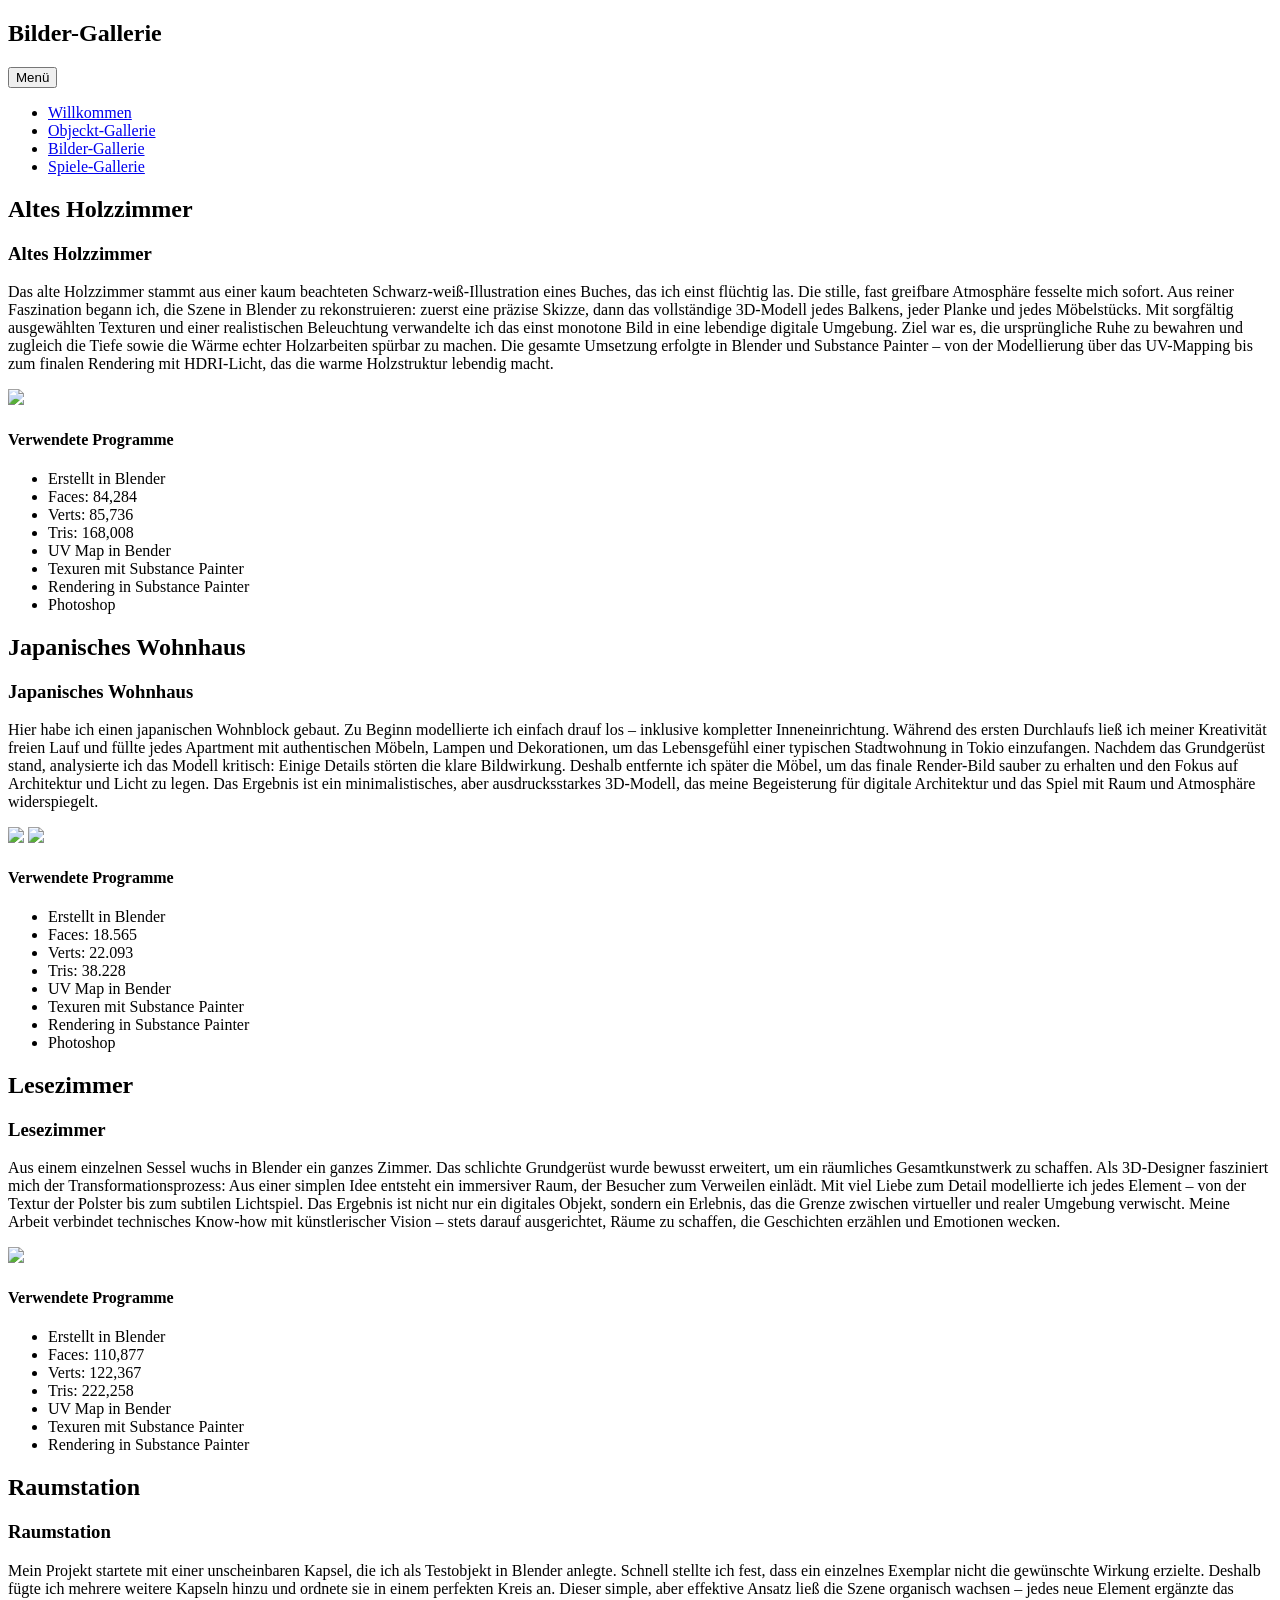
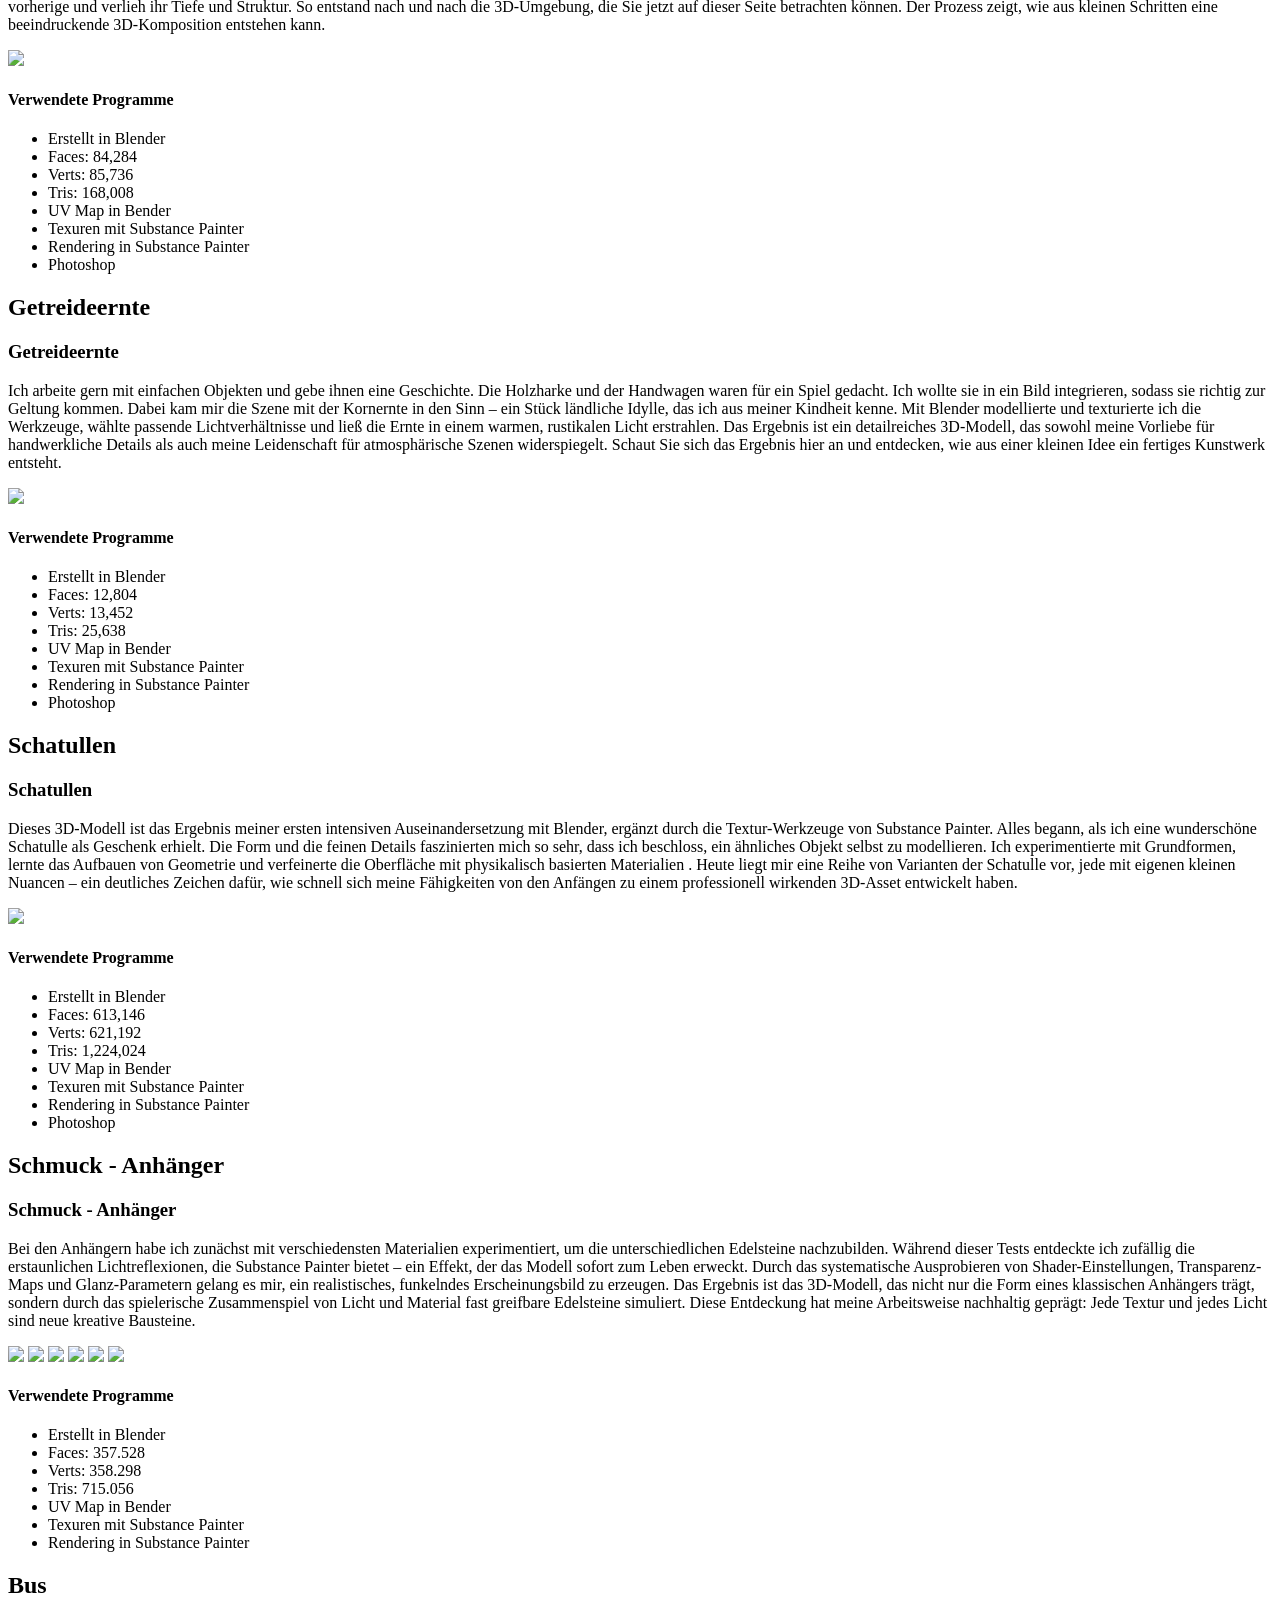
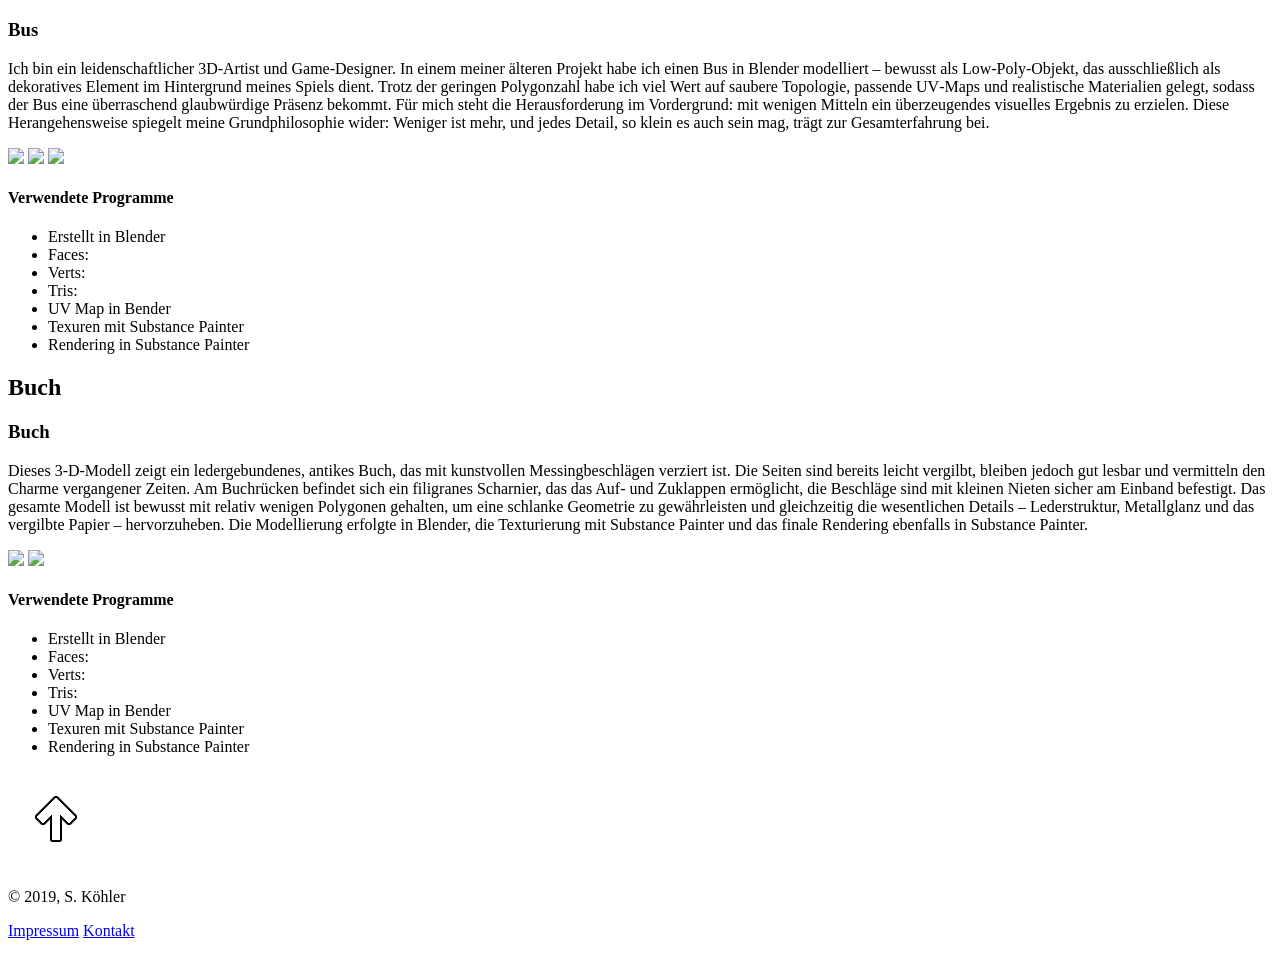
==== Bilder-Galleri.html @ 8a952b10 "Add files via upload" ====
<!DOCTYPE html>
<html lang="en">

<head>
	<meta charset="UTF-8">
	<meta name="viewport" content="width=device-width, initial-scale=1, shrink-to-fit=no">
	<meta name="description" content="Bilder Galerie Vorstellung der 3D Arbeiten in Blender, Substance Painte und Photoshop und ihre Entstehungsgeschichte von S. Köhler  3D- Artist.">
	<meta name="Regisseur" content="3D, 3D-Artist, S. Köhler, Arbeiten, Wildkommen, Vorstellung, Objekt Galerie, Bilder Galerie, Spiele Galerie, Kontakte, Impressum,  Blender, Substance Painte, Photoshop, Texturen, Altes Holzzimmer, japanisches Wohnhaus, Lesezimmer, Raumsatzion, Kornernte, Schatullen, Schmuckanhänger">
	<title> 3D-Artist S. Köhler Bilder-Gallerie</title>
	<link rel="stylesheet" href="css/scrolling.css">
</head>

<body>
	<div class="dropdown">
		<header >
		</header>
		<section class="fix">

			<h1>Bilder-Gallerie</h1>
			<button class="dropbtn"> Menü</button>
			<nav class="dropdown-content">
				<ul>
					<li class="li-nav"><a href="index.html">Willkommen</a></li>
					<li class="li-nav"><a href="Objeckt-Galleri.html">Objeckt-Gallerie</a></li>
					<li class="li-nav"><a href="Bilder-Galleri.html">Bilder-Gallerie</a></li>
					<li class="li-nav"><a href="Spiele-Galleri.html">Spiele-Gallerie</a></li>
				</ul>
			</nav>

		</section>
	</div>
	<div id="top" class="section-1 box">
		<h2>Altes Holzzimmer</h2>
	</div>
	<article class="section box">
		<h3>Altes Holzzimmer</h3>
		<div class="p-box">
			<p>
				Das alte Holzzimmer stammt aus einer kaum beachteten Schwarz-weiß-Illustration eines Buches, das ich einst flüchtig las. Die stille, fast greifbare Atmosphäre 
				fesselte mich sofort. Aus reiner Faszination begann ich, die Szene in Blender zu rekonstruieren: zuerst eine präzise Skizze, dann das vollständige 3D-Modell 
				jedes Balkens, jeder Planke und jedes Möbelstücks. Mit sorgfältig ausgewählten Texturen und einer realistischen Beleuchtung verwandelte ich das einst monotone Bild 
				in eine lebendige digitale Umgebung. Ziel war es, die ursprüngliche Ruhe zu bewahren und zugleich die Tiefe sowie die Wärme echter Holzarbeiten spürbar zu machen. 
				Die gesamte Umsetzung erfolgte in Blender und Substance Painter – von der Modellierung über das UV-Mapping bis zum finalen Rendering mit HDRI-Licht, das die warme 
				Holzstruktur lebendig macht.
			</p>
		</div>
		<div class="horizontal-scroll-wrapper squares">
			<div class="img_scr">
				<a href="Bilder/AltesHoltzZimmer.jpg" target="_blank"><img src="Bilder/AltesHoltzZimmer200.jpg"></a>
			</div>
		</div>
		<aside>
			<h4> Verwendete Programme </h4>
			<ul>
				<li>Erstellt in Blender</li>
				<li>Faces: 84,284</li>
				<li>Verts: 85,736</li>
				<li>Tris: 168,008</li>
				<li>UV Map in Bender</li>
				<li>Texuren mit Substance Painter</li>
				<li>Rendering in Substance Painter</li>
				<li>Photoshop</li>
			</ul>
		</aside>
	</article>
	<div class="section-4 box">
		<h2>Japanisches Wohnhaus</h2>
	</div>
	<article class="section box">
		<h3>Japanisches Wohnhaus</h3>
		<div class="p-box">
			<p>
				Hier habe ich einen japanischen Wohnblock gebaut.
				Zu Beginn modellierte ich einfach drauf los – inklusive kompletter Inneneinrichtung.
				Während des ersten Durchlaufs ließ ich meiner Kreativität freien Lauf und füllte jedes Apartment mit authentischen Möbeln, Lampen und Dekorationen, um das Lebensgefühl 
				einer typischen Stadtwohnung in Tokio einzufangen. Nachdem das Grundgerüst stand, analysierte ich das Modell kritisch: Einige Details störten die klare Bildwirkung. 
				Deshalb entfernte ich später die Möbel, um das finale Render-Bild sauber zu erhalten und den Fokus auf Architektur und Licht zu legen.
				Das Ergebnis ist ein minimalistisches, aber ausdrucksstarkes 3D-Modell, das meine Begeisterung für digitale Architektur und das Spiel mit Raum und Atmosphäre 
				widerspiegelt.
			</p>
		</div>
		<div class="horizontal-scroll-wrapper squares">
			<div class="img_scr">
				<a href="Bilder/Wohnblock.jpg" target="_blank"><img src="Bilder/Wohnblock200.jpg"></a>
				<a href="Bilder/Wohnblock1.jpg" target="_blank"><img src="Bilder/Wohnblock1200.jpg"></a>
			</div>
		</div>
		<aside>
			<h4> Verwendete Programme </h4>
			<ul>
				<li>Erstellt in Blender</li>
				<li>Faces: 18.565</li>
				<li>Verts: 22.093</li>
				<li>Tris: 38.228</li>
				<li>UV Map in Bender</li>
				<li>Texuren mit Substance Painter</li>
				<li>Rendering in Substance Painter</li>
				<li>Photoshop</li>
			</ul>
		</aside>
	</article>
	<div class="section-6 box">
		<h2>Lesezimmer</h2>
	</div>
	<article class="section box">
		<h3>Lesezimmer</h3>
		<div class="p-box">
			<p>
				Aus einem einzelnen Sessel wuchs in Blender ein ganzes Zimmer. Das schlichte Grundgerüst wurde bewusst erweitert, um ein räumliches Gesamtkunstwerk zu schaffen.
				Als 3D-Designer fasziniert mich der Transformationsprozess: Aus einer simplen Idee entsteht ein immersiver Raum, der Besucher zum Verweilen einlädt. Mit viel Liebe 
				zum Detail modellierte ich jedes Element – von der Textur der Polster bis zum subtilen Lichtspiel.
				Das Ergebnis ist nicht nur ein digitales Objekt, sondern ein Erlebnis, das die Grenze zwischen virtueller und realer Umgebung verwischt. Meine Arbeit verbindet 
				technisches Know-how mit künstlerischer Vision – stets darauf ausgerichtet, Räume zu schaffen, die Geschichten erzählen und Emotionen wecken.
			</p>
		</div>
		<div class="horizontal-scroll-wrapper squares">
			<div class="img_scr">
				<a href="Bilder/LesseZimmer.jpg" target="_blank"><img src="Bilder/LesseZimmer200.jpg"></a>
			</div>
		</div>
		<aside>
			<h4> Verwendete Programme </h4>
			<ul>
				<li>Erstellt in Blender</li>
				<li>Faces: 110,877</li>
				<li>Verts: 122,367</li>
				<li>Tris: 222,258</li>
				<li>UV Map in Bender</li>
				<li>Texuren mit Substance Painter</li>
				<li>Rendering in Substance Painter</li>
			</ul>
		</aside>
	</article>
	<div class="section-2 box">
		<h2>Raumstation</h2>
	</div>
	<article class="section box">
		<h3>Raumstation</h3>
		<div class="p-box">
			<p>
				Mein Projekt startete mit einer unscheinbaren Kapsel, die ich als Testobjekt in Blender anlegte. Schnell stellte ich fest, dass ein einzelnes Exemplar nicht die 
				gewünschte Wirkung erzielte. Deshalb fügte ich mehrere weitere Kapseln hinzu und ordnete sie in einem perfekten Kreis an. Dieser simple, aber effektive Ansatz 
				ließ die Szene organisch wachsen – jedes neue Element ergänzte das vorherige und verlieh ihr Tiefe und Struktur. So entstand nach und nach die 3D-Umgebung, die 
				Sie jetzt auf dieser Seite betrachten können. Der Prozess zeigt, wie aus kleinen Schritten eine beeindruckende 3D-Komposition entstehen kann.
			</p>
		</div>
		<div class="horizontal-scroll-wrapper squares">
			<div class="img_scr">
				<a href="Bilder/Raumstazion.png" target="_blank"><img src="Bilder/Raumstazion200.png"></a>
			</div>
		</div>
		<aside>
			<h4> Verwendete Programme </h4>
			<ul>
				<li>Erstellt in Blender</li>
				<li>Faces: 84,284</li>
				<li>Verts: 85,736</li>
				<li>Tris: 168,008</li>
				<li>UV Map in Bender</li>
				<li>Texuren mit Substance Painter</li>
				<li>Rendering in Substance Painter</li>
				<li>Photoshop</li>
			</ul>
		</aside>
	</article>
	<div class="section-10 box">
		<h2>Getreideernte</h2>
	</div>
	<article class="section box">
		<h3>Getreideernte</h3>
		<div class="p-box">
			<p>
				Ich arbeite gern mit einfachen Objekten und gebe ihnen eine Geschichte. Die Holzharke und der Handwagen waren für ein Spiel gedacht. Ich wollte sie in ein Bild
				integrieren, sodass sie richtig zur Geltung kommen.  Dabei kam mir die Szene mit der Kornernte in den Sinn – ein Stück ländliche Idylle, das ich aus meiner	
				Kindheit kenne. Mit Blender modellierte und texturierte ich die Werkzeuge, wählte passende Lichtverhältnisse und ließ die Ernte in einem warmen, rustikalen Licht 
				erstrahlen. Das Ergebnis ist ein detailreiches 3D-Modell, das sowohl meine Vorliebe für handwerkliche Details als auch meine Leidenschaft für atmosphärische 
				Szenen widerspiegelt. Schaut Sie sich  das Ergebnis hier an und entdecken, wie aus einer kleinen Idee ein fertiges Kunstwerk entsteht.
			</p>
		</div>
		<div class="horizontal-scroll-wrapper squares">
			<div class="img_scr">
				<a href="Bilder/KornErnte.jpg" target="_blank"><img src="Bilder/KornErnte200.jpg"></a>
			</div>
		</div>
		<aside>
			<h4> Verwendete Programme </h4>
			<ul>
				<li>Erstellt in Blender</li>
				<li>Faces: 12,804</li>
				<li>Verts: 13,452</li>
				<li>Tris: 25,638</li>
				<li>UV Map in Bender</li>
				<li>Texuren mit Substance Painter</li>
				<li>Rendering in Substance Painter</li>
				<li>Photoshop</li>
			</ul>
		</aside>
	</article>
	<div class="section-8 box">
		<h2>Schatullen</h2>
	</div>
	<article class="section box">
		<h3>Schatullen</h3>
		<div class="p-box">
			<p>
				Dieses 3D-Modell ist das Ergebnis meiner ersten intensiven Auseinandersetzung mit Blender, ergänzt durch die Textur-Werkzeuge von Substance Painter. 
				Alles begann, als ich eine wunderschöne Schatulle als Geschenk erhielt. Die Form und die feinen Details faszinierten mich so sehr, dass ich beschloss, 
				ein ähnliches Objekt selbst zu modellieren. Ich experimentierte mit Grundformen, lernte das Aufbauen von Geometrie und verfeinerte die Oberfläche mit physikalisch 
				basierten Materialien . Heute liegt mir eine Reihe von Varianten der Schatulle vor, jede mit eigenen kleinen Nuancen – ein deutliches Zeichen dafür, wie schnell 
				sich meine Fähigkeiten von den Anfängen zu einem professionell wirkenden 3D-Asset entwickelt haben. 
			</p>
		</div>
		<div class="horizontal-scroll-wrapper squares">
			<div class="img_scr">
				<a href="Bilder/Schatullen.jpg" target="_blank"><img src="Bilder/Schatullen200.jpg"></a>
			</div>
		</div>
		<aside>
			<h4> Verwendete Programme </h4>
			<ul>
				<li>Erstellt in Blender</li>
				<li>Faces: 613,146</li>
				<li>Verts: 621,192</li>
				<li>Tris: 1,224,024</li>
				<li>UV Map in Bender</li>
				<li>Texuren mit Substance Painter</li>
				<li>Rendering in Substance Painter</li>
				<li>Photoshop</li>
			</ul>
		</aside>
	</article>
	<div class="section-12 box">
		<h2>Schmuck - Anhänger</h2>
	</div>
	<article class="section box">
		<h3>Schmuck - Anhänger</h3>
		<div class="p-box">
			<p>
				Bei den Anhängern habe ich zunächst mit verschiedensten Materialien experimentiert, um die unterschiedlichen Edelsteine nachzubilden. Während dieser Tests entdeckte ich 
				zufällig die erstaunlichen Lichtreflexionen, die Substance Painter bietet – ein Effekt, der das Modell sofort zum Leben erweckt. Durch das systematische Ausprobieren 
				von Shader-Einstellungen, Transparenz-Maps und Glanz-Parametern gelang es mir, ein realistisches, funkelndes Erscheinungsbild zu erzeugen. Das Ergebnis ist das 
				3D-Modell, das nicht nur die Form eines klassischen Anhängers trägt, sondern durch das spielerische Zusammenspiel von Licht und Material fast greifbare Edelsteine 
				simuliert. Diese Entdeckung hat meine Arbeitsweise nachhaltig geprägt: Jede Textur und jedes Licht sind neue kreative Bausteine.
			</p>
		</div>
		<div class="horizontal-scroll-wrapper squares">
			<div class="img_scr">
				<a href="Bilder/Anh%C3%A4nger%204%20Ansichten.png" target="_blank"><img src="Bilder/Anh%C3%A4nger4Ansichten200.png"></a>
				<a href="Bilder/Anh%C3%A4nger%20Blau.jpg" target="_blank"><img src="Bilder/Anh%C3%A4ngerBlau200.jpg"></a>
				<a href="Bilder/Anh%C3%A4nger%20Opal.jpg" target="_blank"><img src="Bilder/Anh%C3%A4ngerOpal200.jpg"></a>
				<a href="Bilder/Anh%C3%A4nger%20OpalWeiss.jpg" target="_blank"><img src="Bilder/Anh%C3%A4ngerOpalWeiss200.jpg"></a>
				<a href="Bilder/Anh%C3%A4nger%20Rot.jpg" target="_blank"><img src="Bilder/Anh%C3%A4ngerRot200.jpg"></a>
				<a href="Bilder/Anh%C3%A4nger%20Rot1.jpg" target="_blank"><img src="Bilder/Anh%C3%A4ngerRot1200.jpg"></a>
			</div>
		</div>
		<aside>
			<h4> Verwendete Programme </h4>
			<ul>
				<li>Erstellt in Blender</li>
				<li>Faces: 357.528</li>
				<li>Verts: 358.298</li>
				<li>Tris: 715.056</li>
				<li>UV Map in Bender</li>
				<li>Texuren mit Substance Painter</li>
				<li>Rendering in Substance Painter</li>
			</ul>
		</aside>
	</article>
	<div class="section-23 box">
		<h2>Bus</h2>
	</div>
	<article class="section box">
		<h3>Bus</h3>
		<div class="p-box">
			<p>
				Ich bin ein leidenschaftlicher 3D‑Artist und Game‑Designer. In einem meiner älteren  Projekt habe ich einen Bus in Blender modelliert – bewusst als Low‑Poly‑Objekt, 
				das ausschließlich als dekoratives Element im Hintergrund meines Spiels dient. Trotz der geringen Polygonzahl habe ich viel Wert auf saubere Topologie, passende 
				UV‑Maps und realistische Materialien gelegt, sodass der Bus eine überraschend glaubwürdige Präsenz bekommt. Für mich steht die Herausforderung im Vordergrund: 
				mit wenigen Mitteln ein überzeugendes visuelles Ergebnis zu erzielen. Diese Herangehensweise spiegelt meine Grundphilosophie wider: Weniger ist mehr, und jedes 
				Detail, so klein es auch sein mag, trägt zur Gesamterfahrung bei. 
			</p>
		</div>
		<div class="horizontal-scroll-wrapper squares">
			<div class="img_scr">
				<a href="Bilder/buss.jpg" target="_blank"><img src="Bilder/buss 200.jpg"></a>
				<a href="Bilder/buss1a.jpg" target="_blank"><img src="Bilder/buss1a 200.jpg"></a>
				<a href="Bilder/buss2a.jpg" target="_blank"><img src="Bilder/buss2a 200.jpg"></a>
			</div>
		</div>
		<aside>
			<h4> Verwendete Programme </h4>
			<ul>
				<li>Erstellt in Blender</li>
				<li>Faces: </li>
				<li>Verts: </li>
				<li>Tris: </li>
				<li>UV Map in Bender</li>
				<li>Texuren mit Substance Painter</li>
				<li>Rendering in Substance Painter</li>
			</ul>
		</aside>
	</article>
	
	</article>
	<div class="section-24 box">
		<h2>Buch</h2>
	</div>
	<article class="section box">
		<h3>Buch</h3>
		<div class="p-box">
			<p>
				Dieses 3-D-Modell zeigt ein ledergebundenes, antikes Buch, das mit kunstvollen Messingbeschlägen verziert ist. Die Seiten sind bereits leicht vergilbt, bleiben 
				jedoch gut lesbar und vermitteln den Charme vergangener Zeiten. Am Buchrücken befindet sich ein filigranes Scharnier, das das Auf- und Zuklappen ermöglicht, 
				die Beschläge sind mit kleinen Nieten sicher am Einband befestigt. Das gesamte Modell ist bewusst mit relativ wenigen Polygonen gehalten, um eine schlanke Geometrie 
				zu gewährleisten und gleichzeitig die wesentlichen Details – Lederstruktur, Metallglanz und das vergilbte Papier – hervorzuheben. Die Modellierung erfolgte in Blender, 
				die Texturierung mit Substance Painter und das finale Rendering ebenfalls in Substance Painter.
			</p>
		</div>
		<div class="horizontal-scroll-wrapper squares">
			<div class="img_scr">
				<a href="Bilder/Buch.jpg" target="_blank"><img src="Bilder/Buch 200.jpg"></a>
				<a href="Bilder/Buch1.jpg" target="_blank"><img src="Bilder/Buch1 200.jpg"></a>

			</div>
		</div>
		<aside>
			<h4> Verwendete Programme </h4>
			<ul>
				<li>Erstellt in Blender</li>
				<li>Faces: </li>
				<li>Verts: </li>
				<li>Tris: </li>
				<li>UV Map in Bender</li>
				<li>Texuren mit Substance Painter</li>
				<li>Rendering in Substance Painter</li>
			</ul>
		</aside>
	</article>
	<p class="botten">
		<a class="fix3" href="#top"><img src="icons8-oben-eingekreist-96.png"></a>
	</p>
	<footer class="fix2">
		<p class="ko1">&copy; 2019, S. Köhler</p>
		<P class="ko">
			<a title="Impressum" href="impressum.html">Impressum</a>
			<a title="Kontakt" href="kontakt.html">Kontakt</a>
		</P>
	</footer>
</body></html>
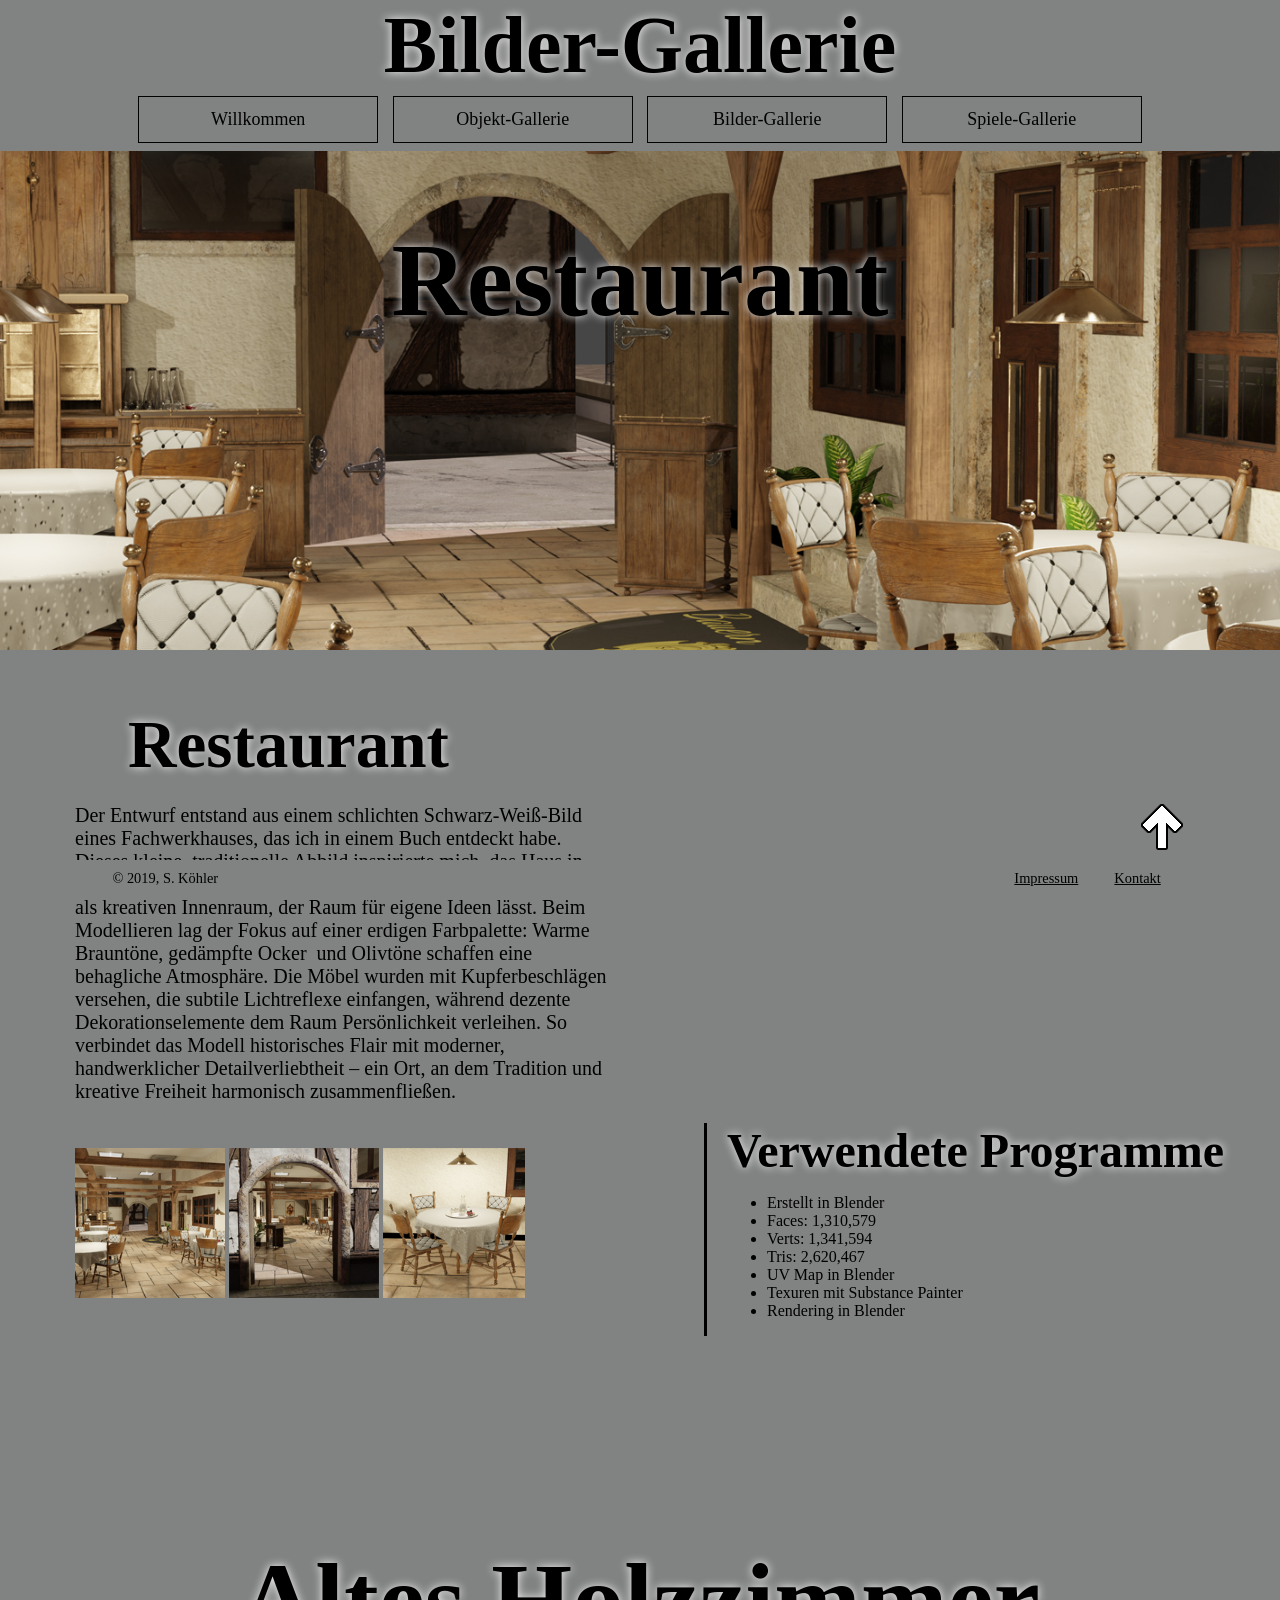
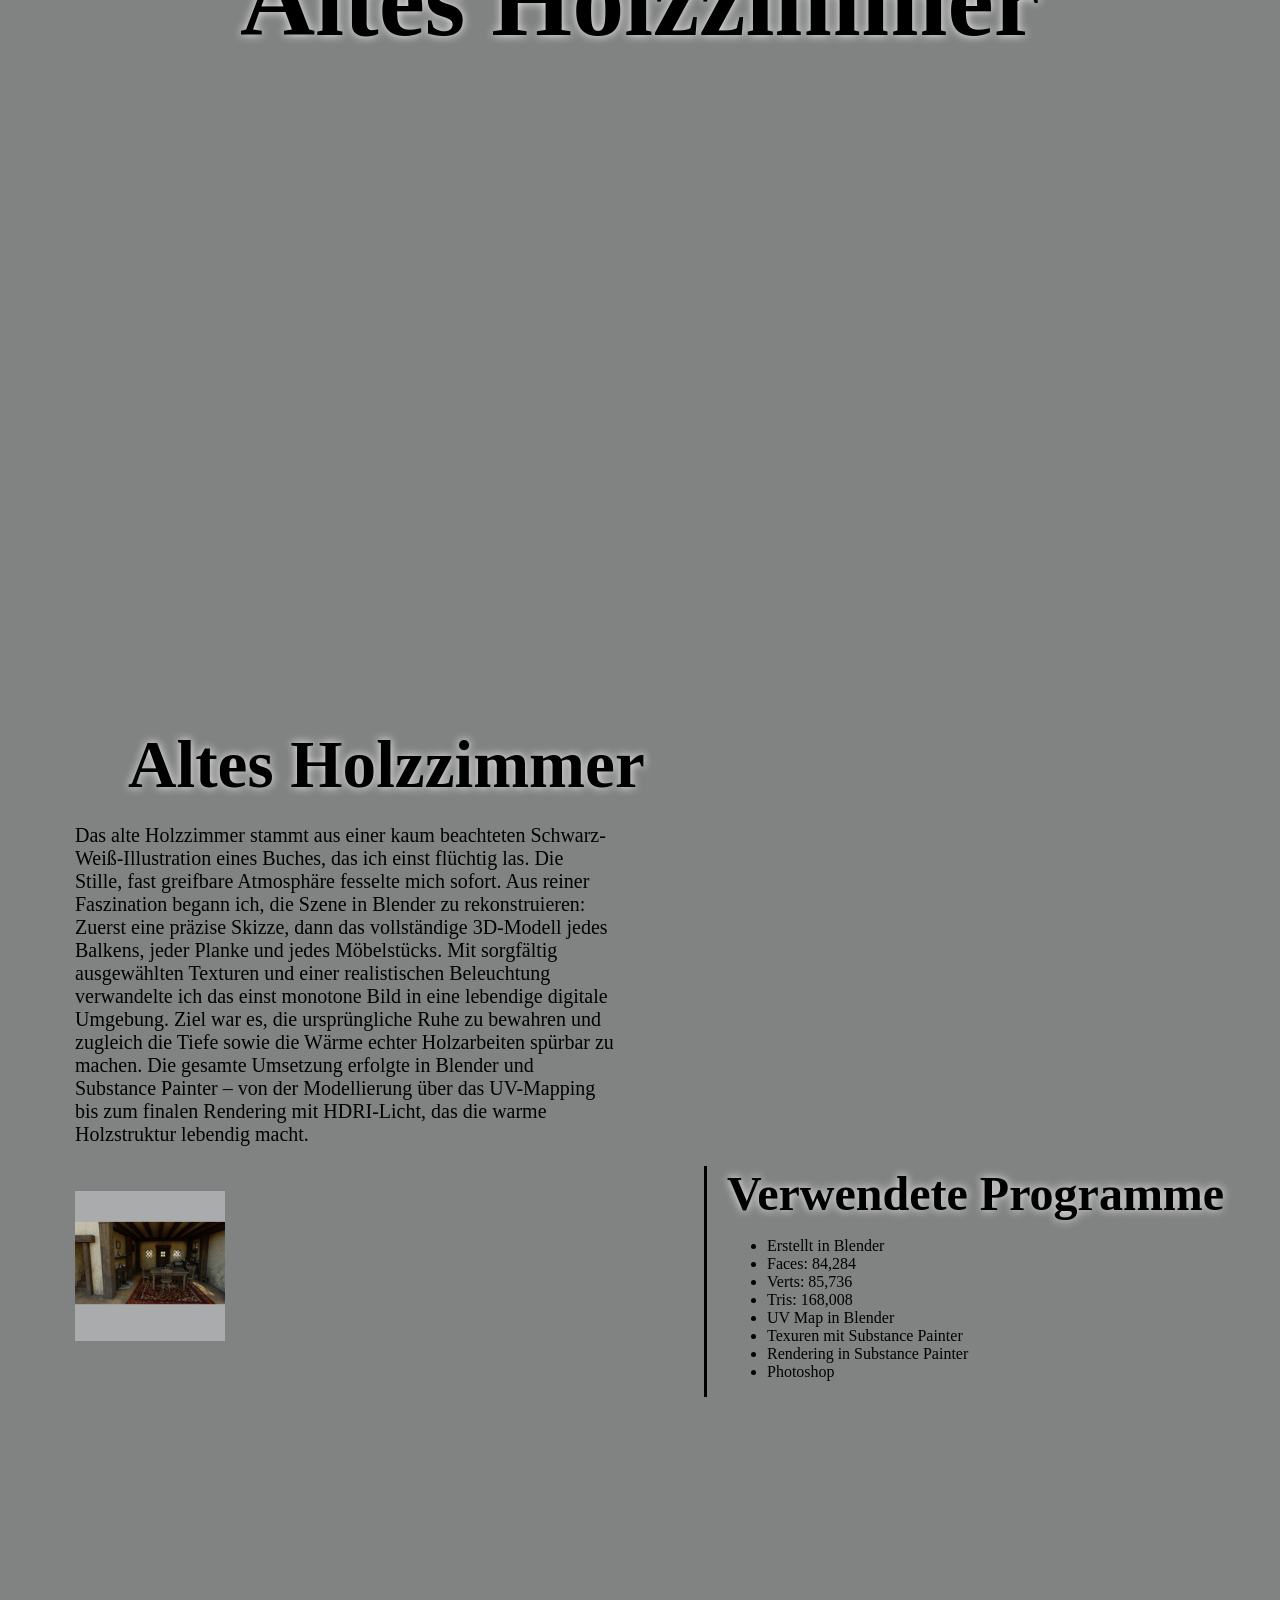
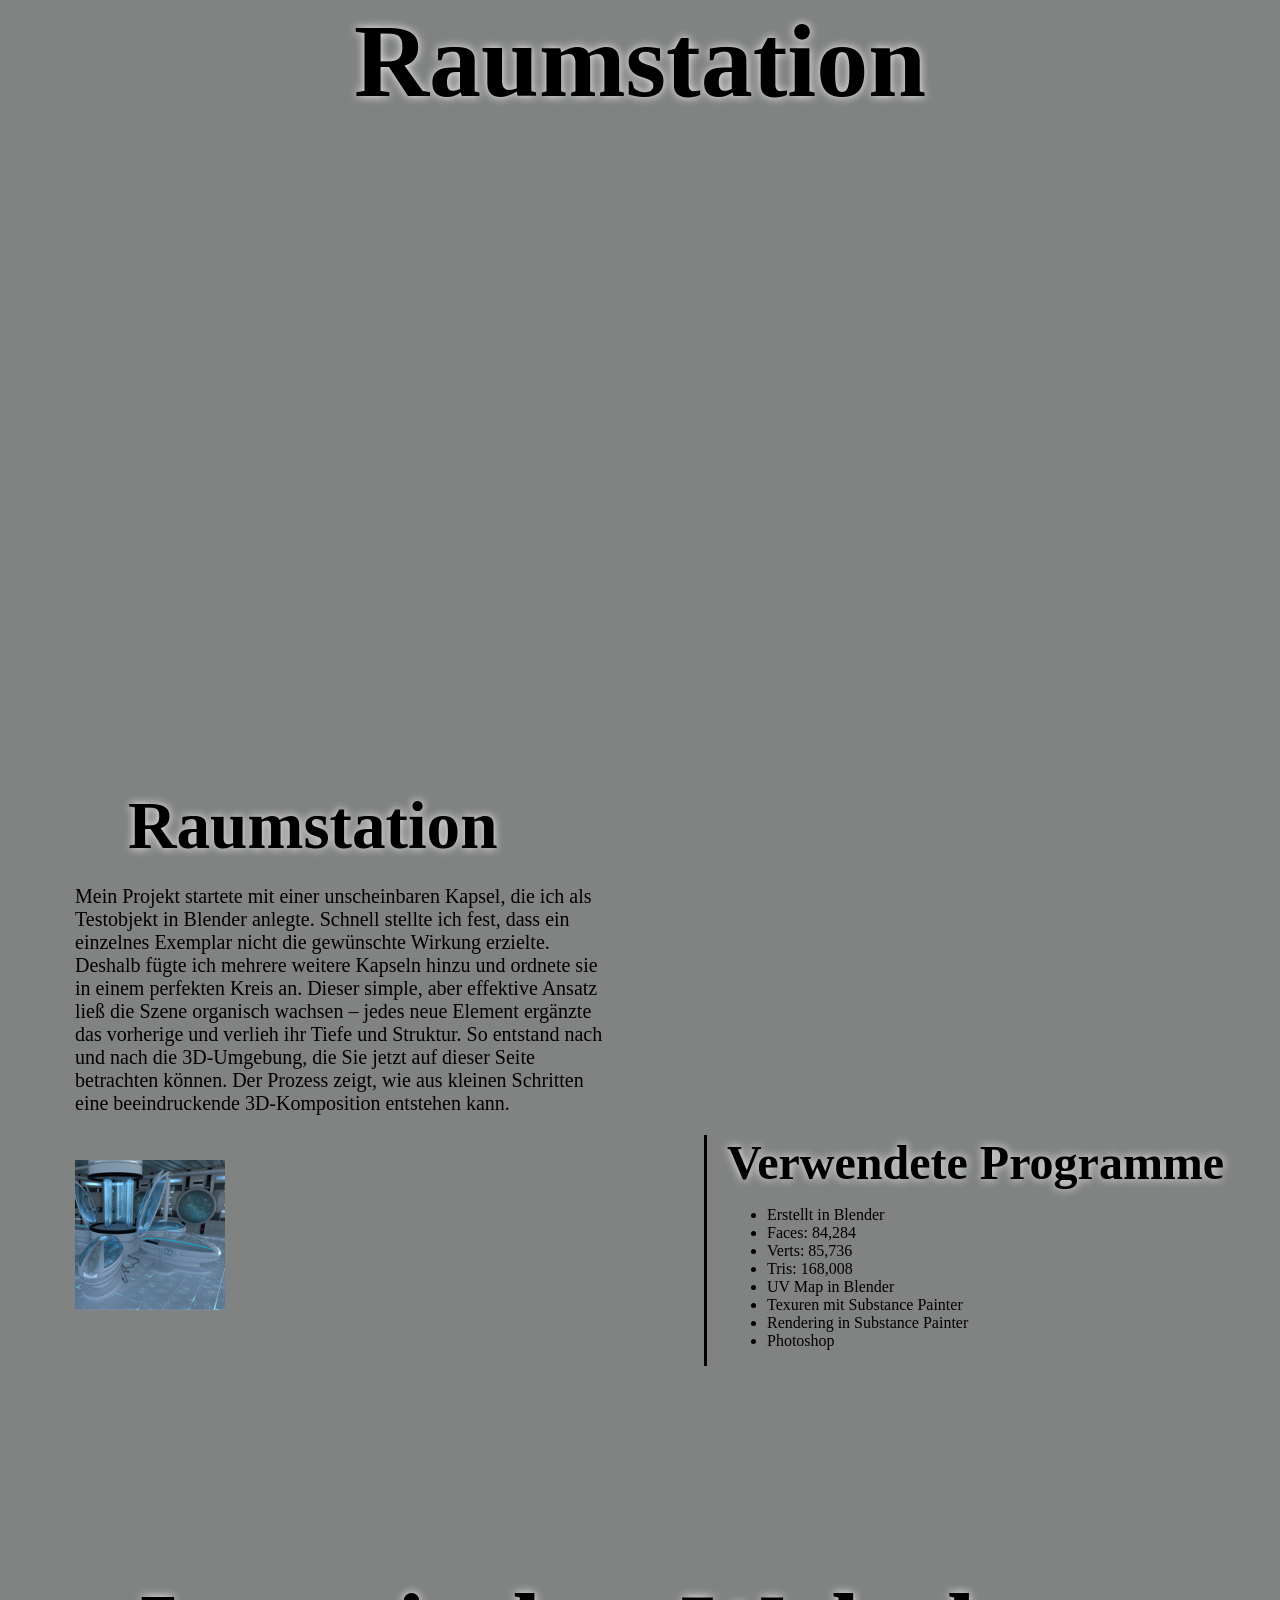
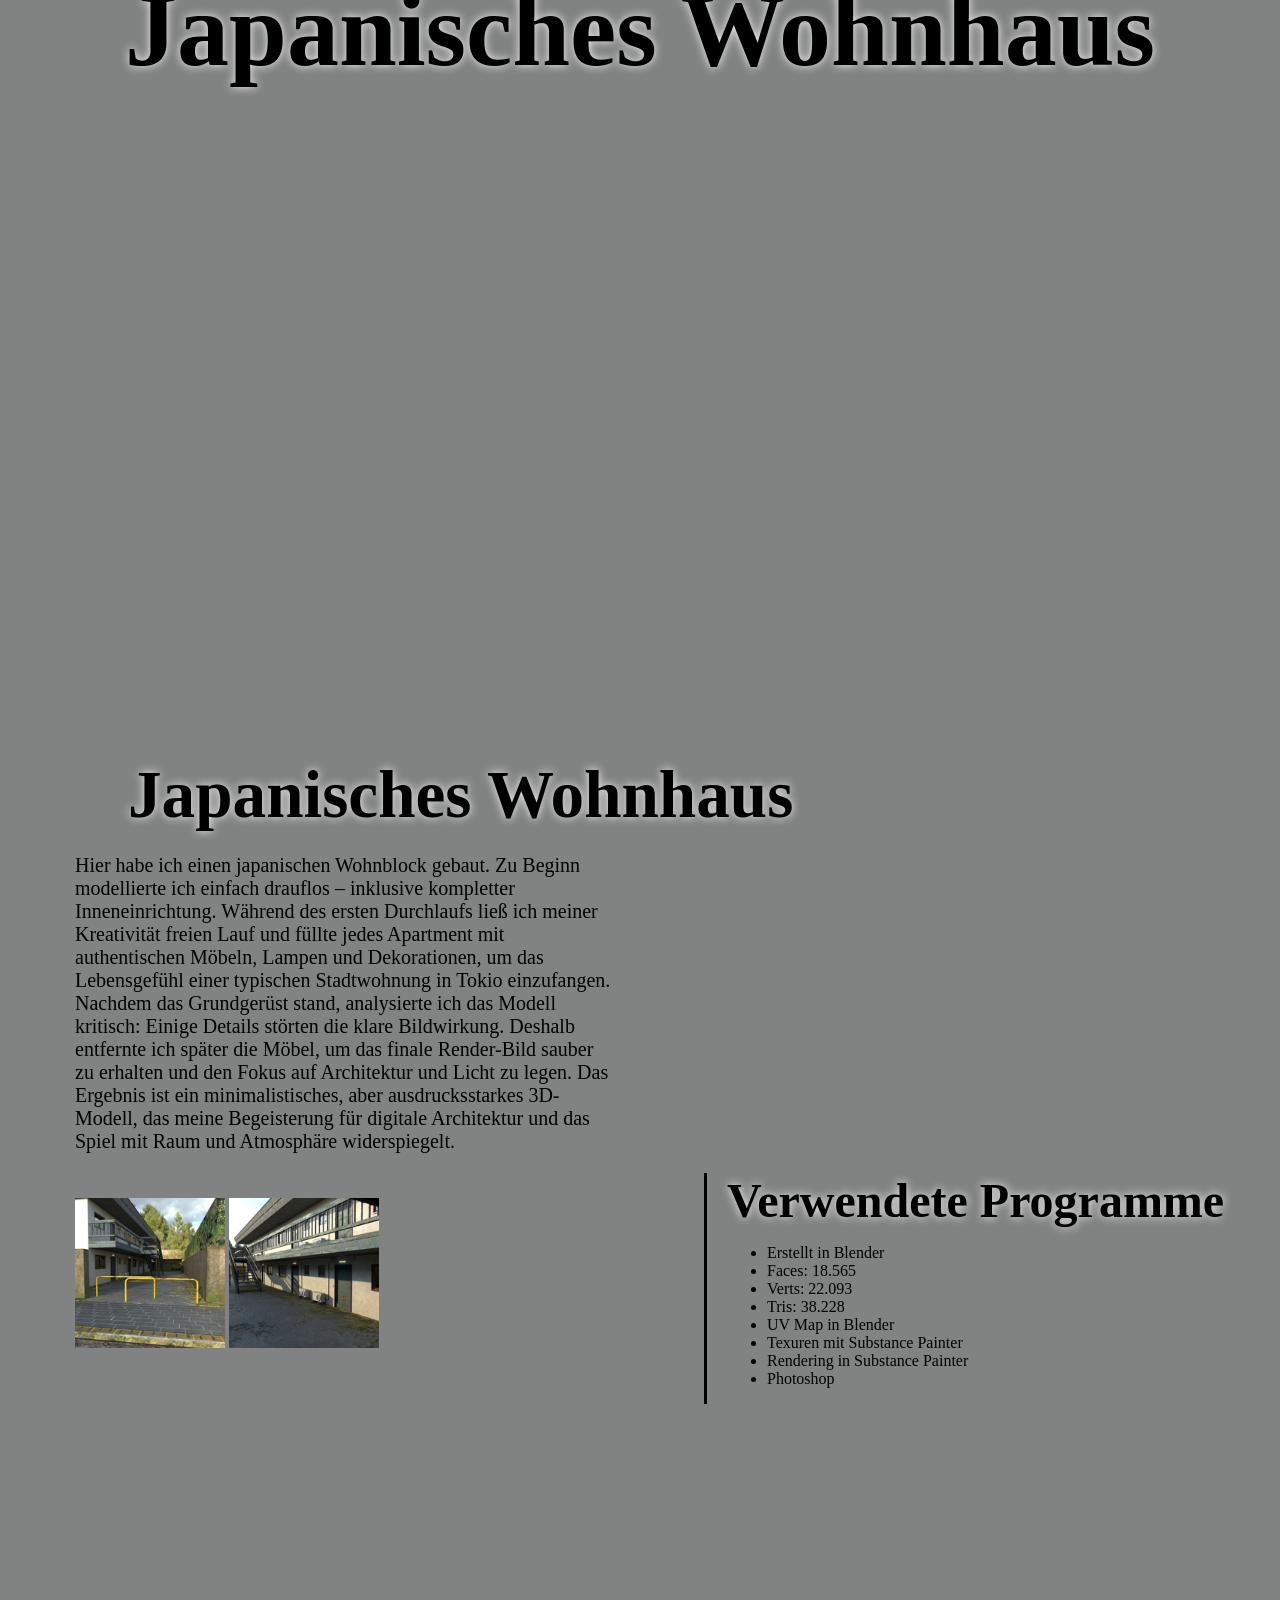
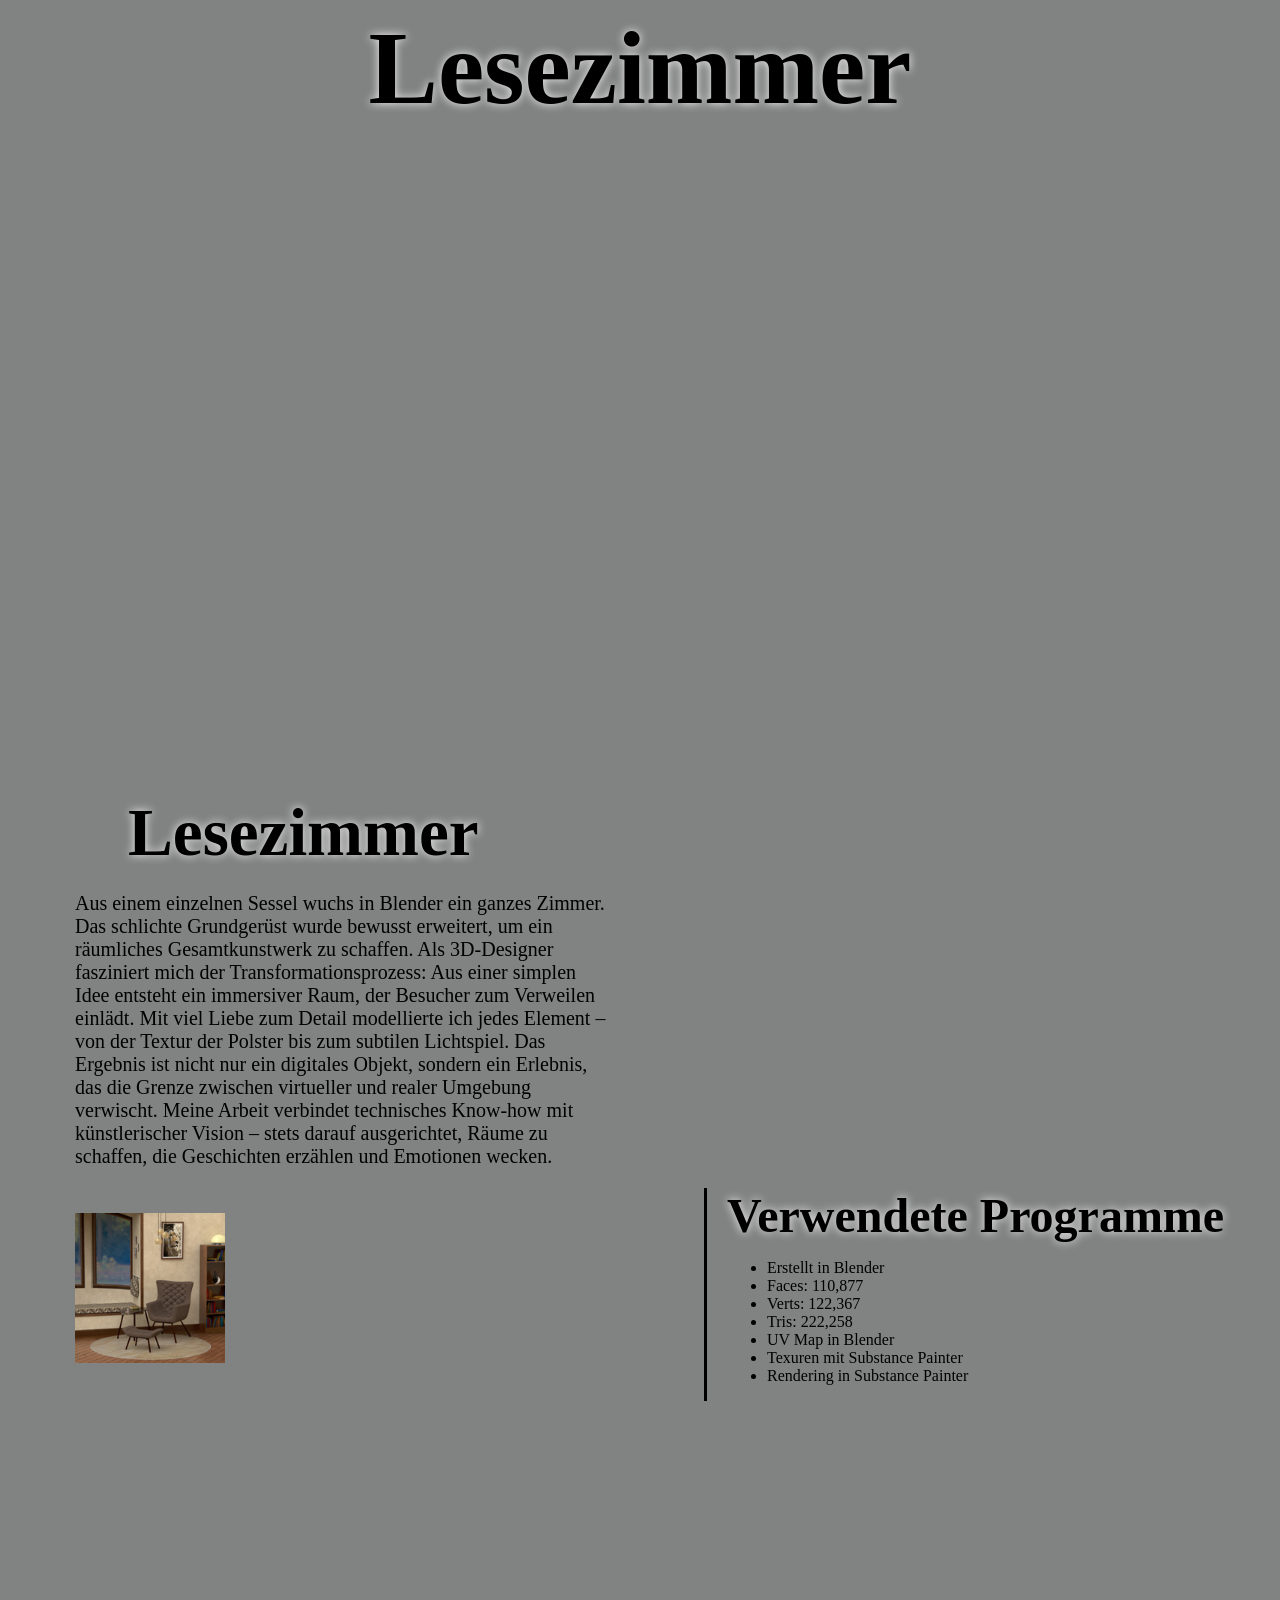
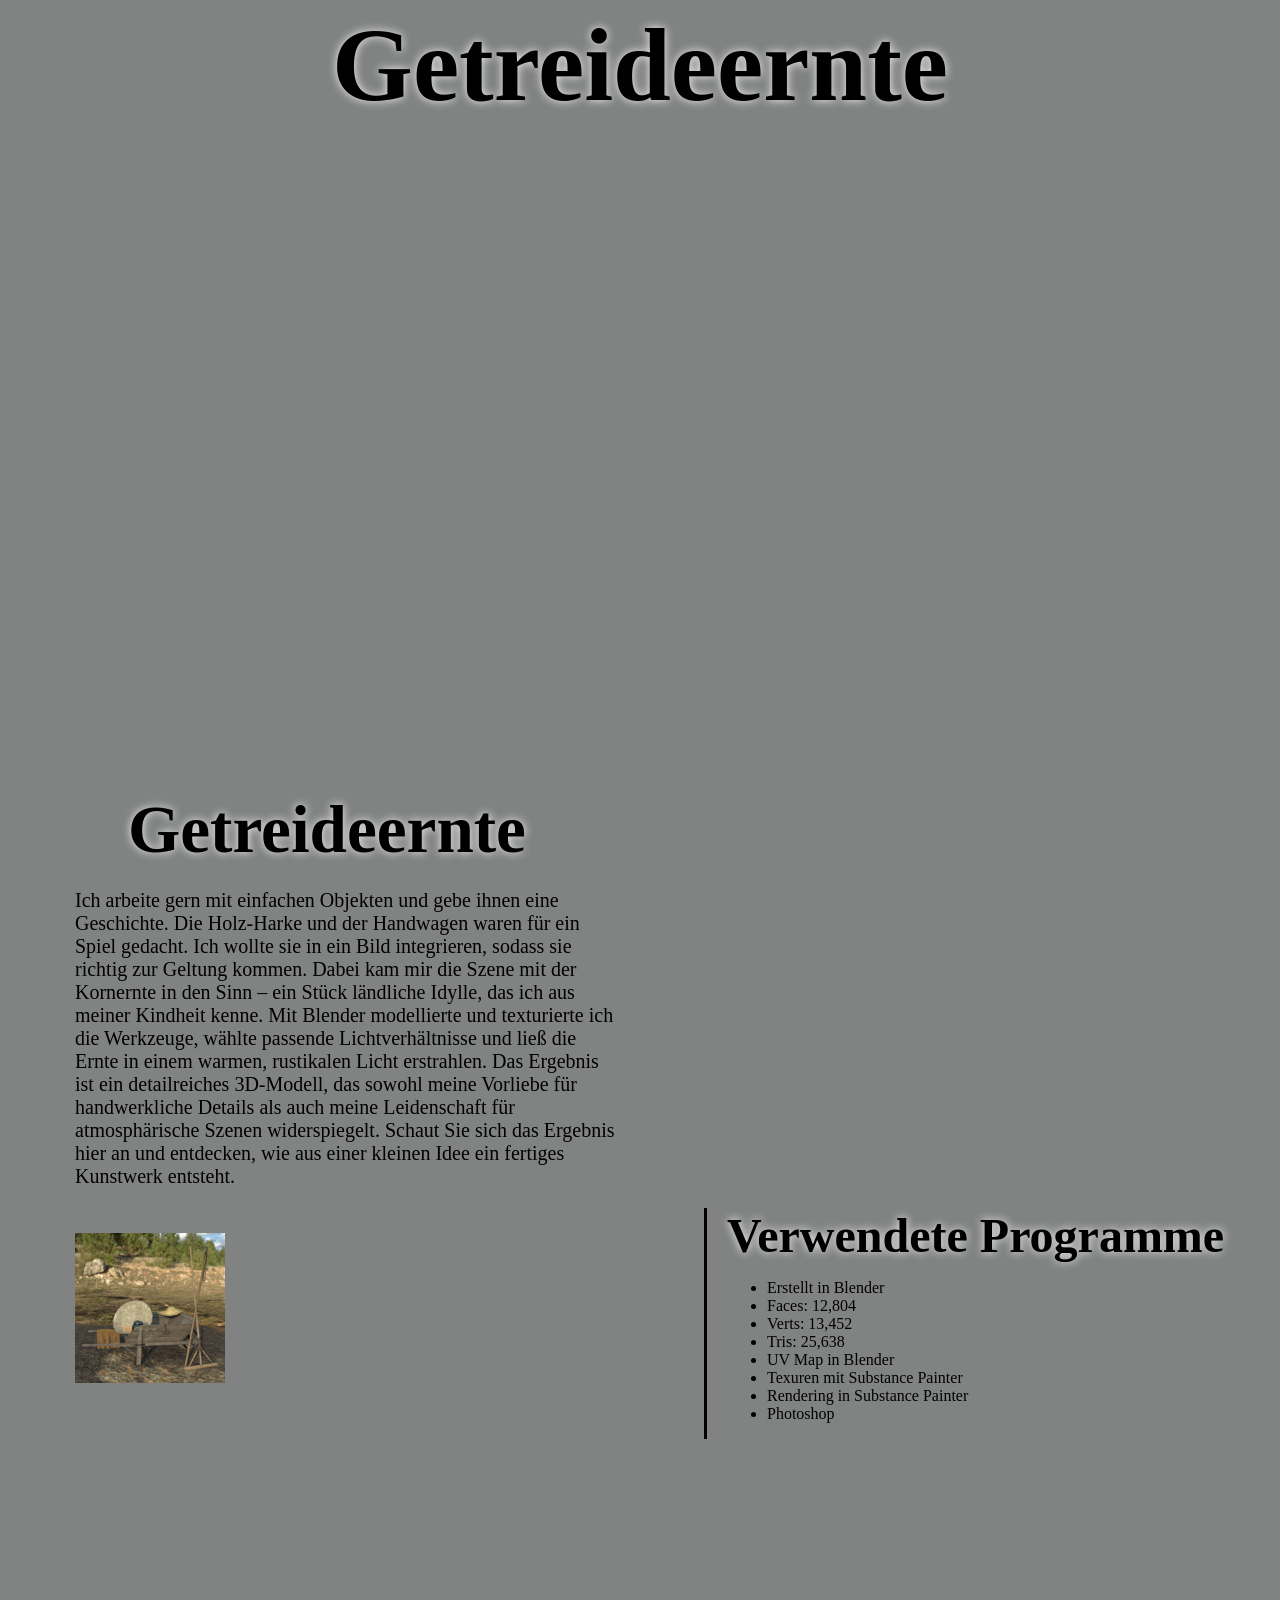
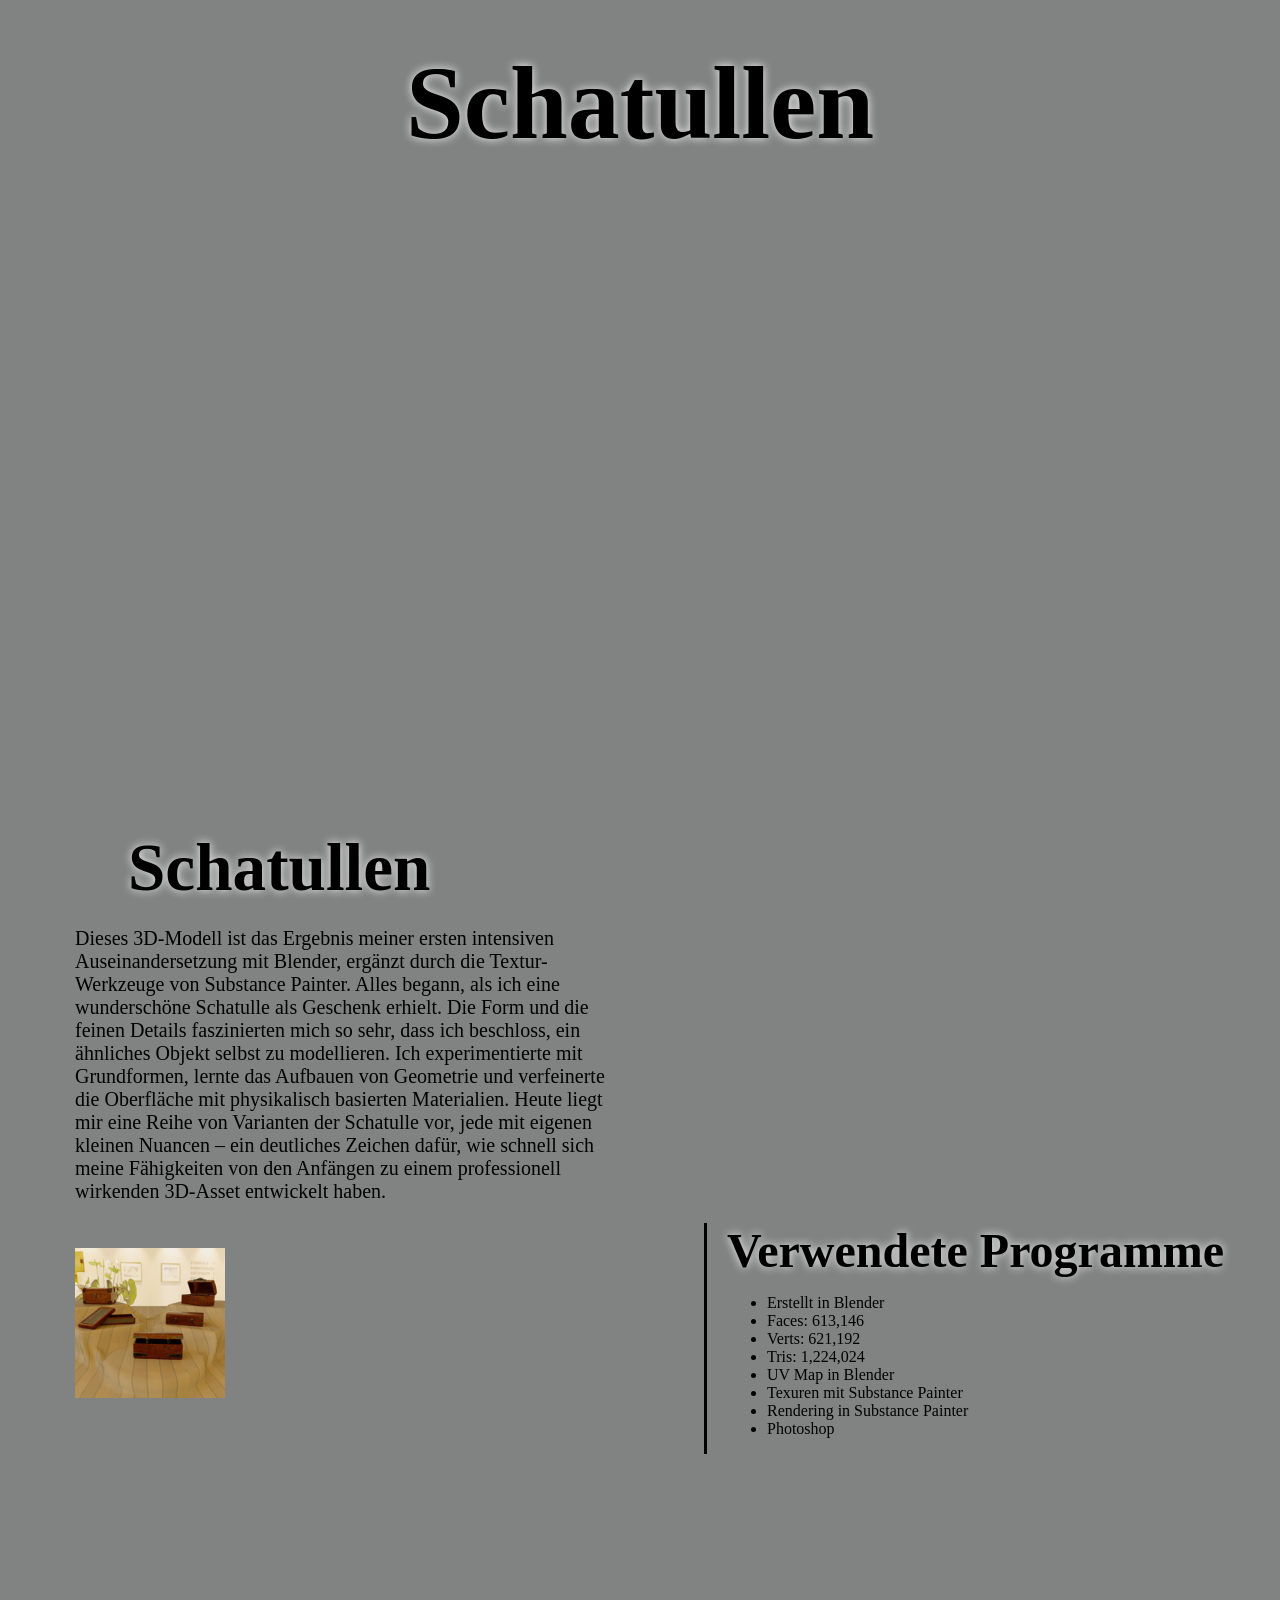
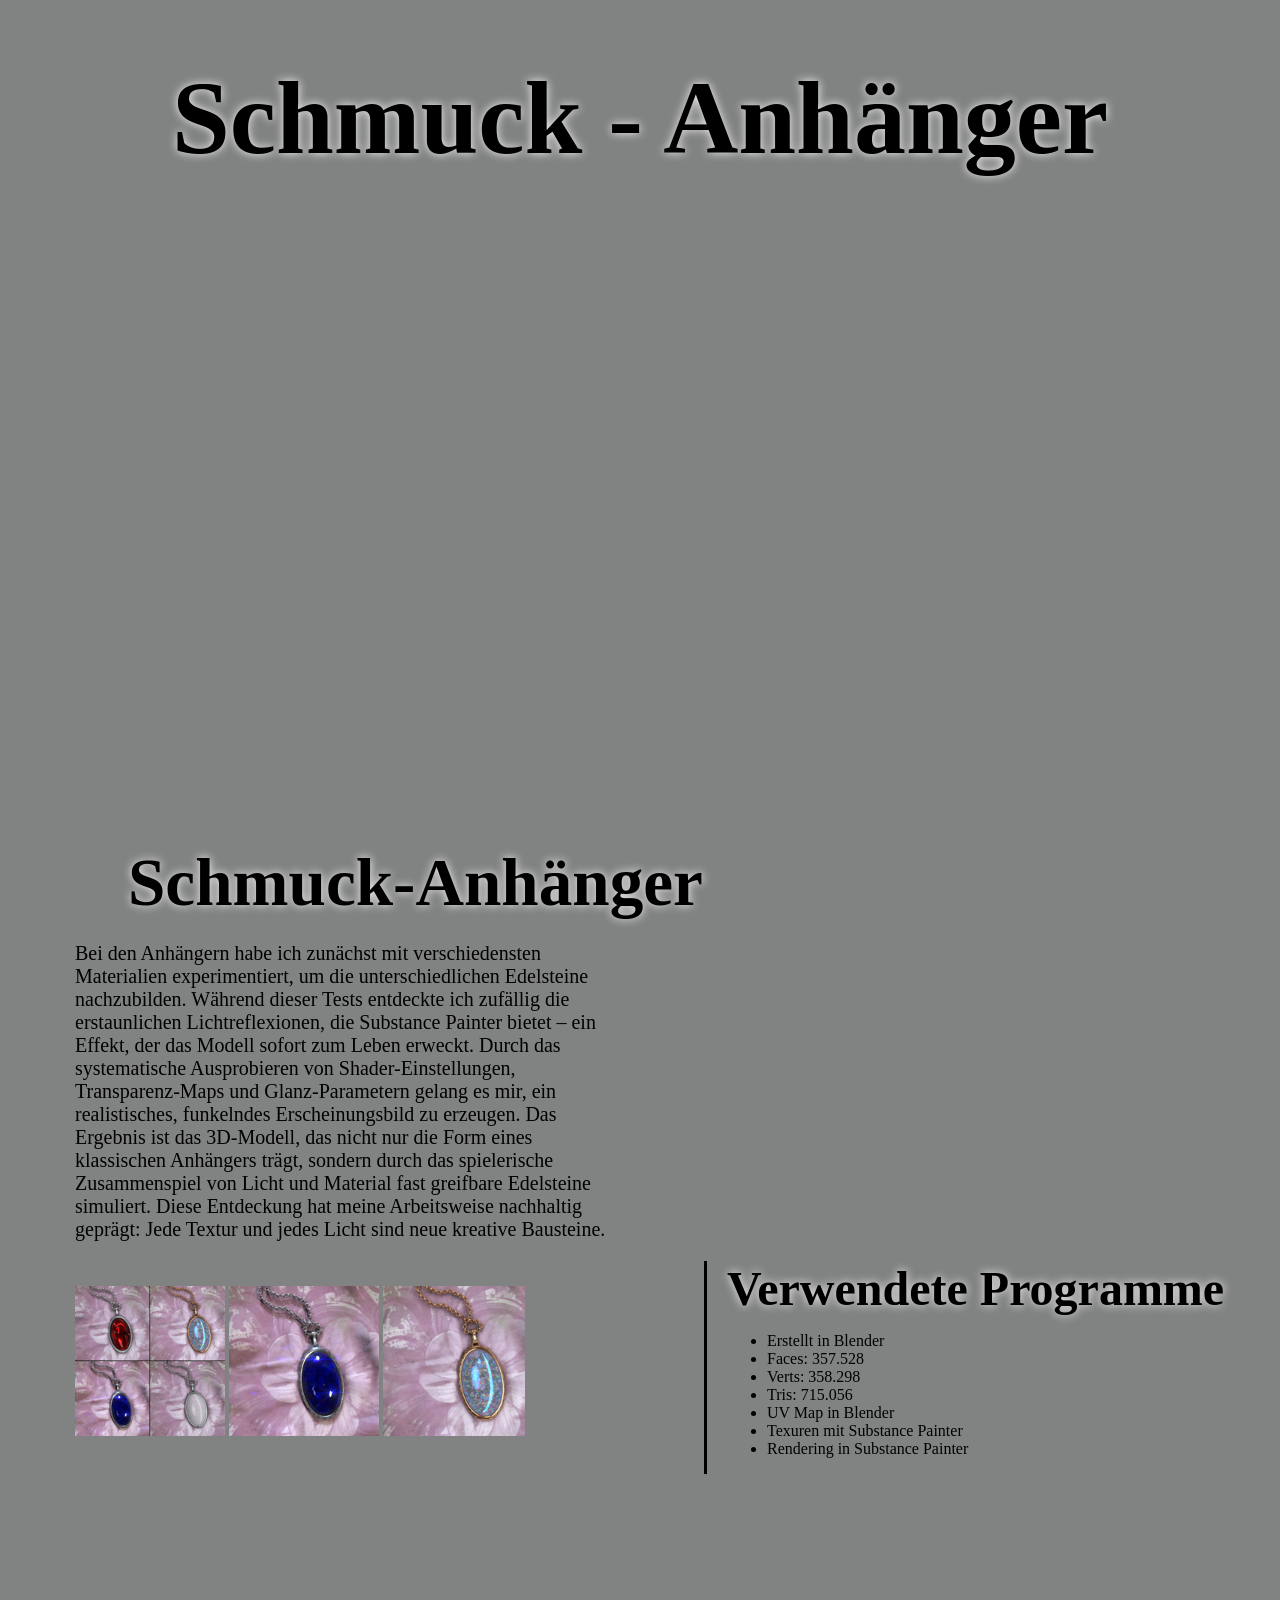
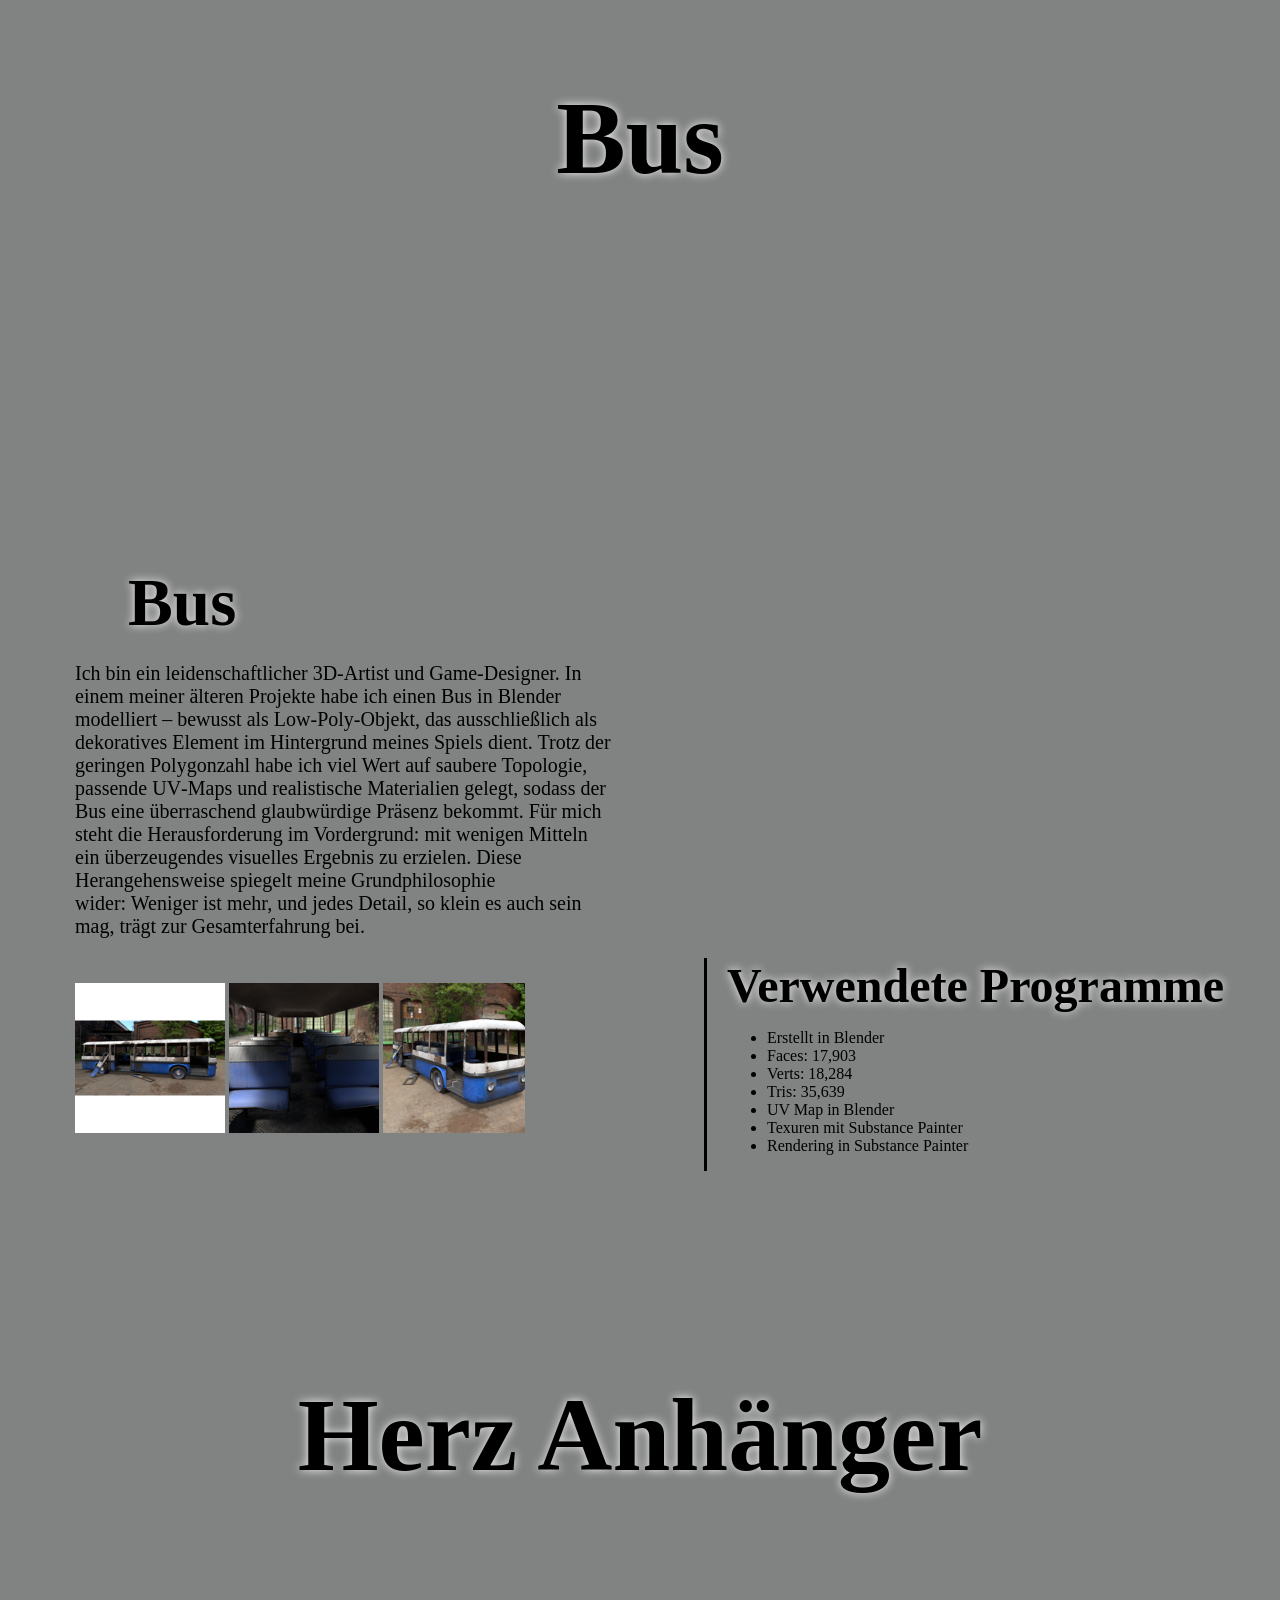
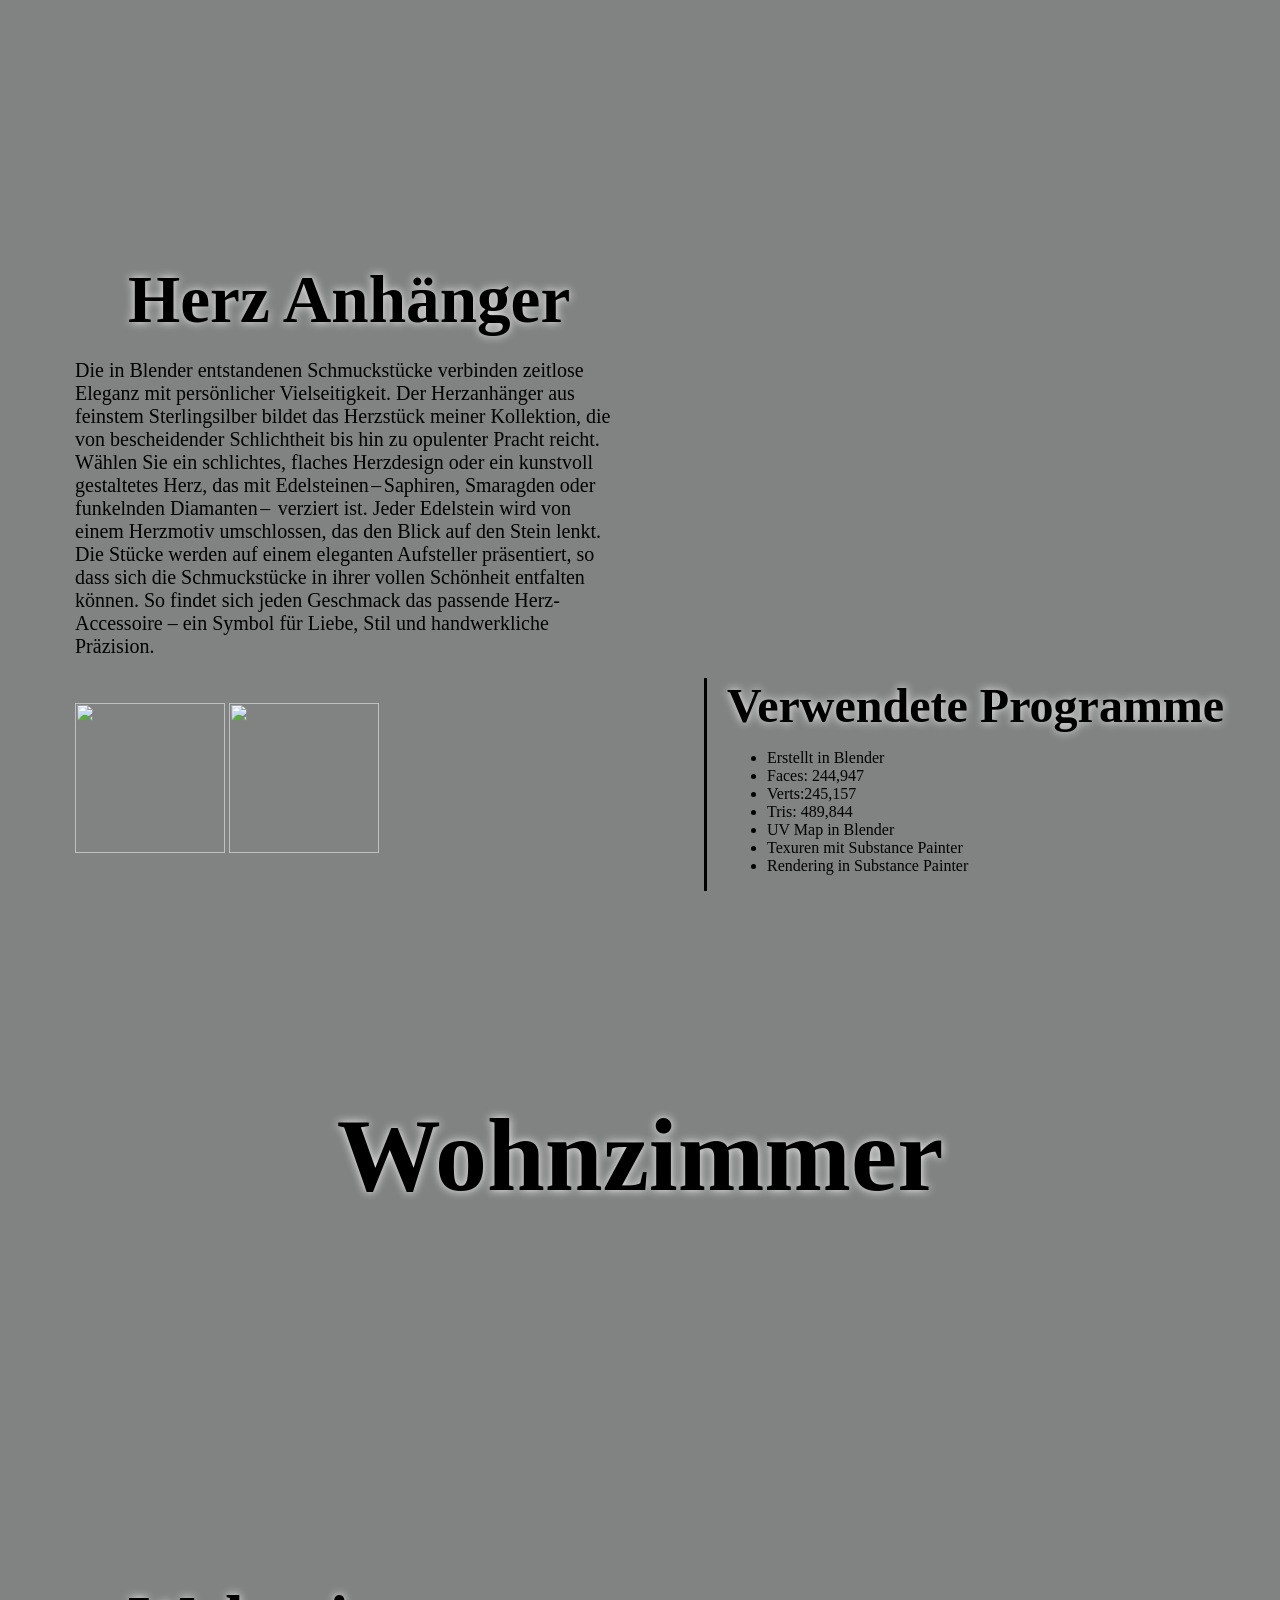
==== commit c1c57495: "Add files via upload" ====
--- a/Bilder-Galleri.html
+++ b/Bilder-Galleri.html
@@ -21,7 +21,7 @@
 			<nav class="dropdown-content">
 				<ul>
 					<li class="li-nav"><a href="index.html">Willkommen</a></li>
-					<li class="li-nav"><a href="Objeckt-Galleri.html">Objeckt-Gallerie</a></li>
+					<li class="li-nav"><a href="Objekt-Galleri.html">Objekt-Gallerie</a></li>
 					<li class="li-nav"><a href="Bilder-Galleri.html">Bilder-Gallerie</a></li>
 					<li class="li-nav"><a href="Spiele-Galleri.html">Spiele-Gallerie</a></li>
 				</ul>
@@ -29,6 +29,42 @@
 
 		</section>
 	</div>
+	<div class="section-43 box">
+		<h2>Restaurant</h2>
+	</div>
+	<article class="section box">
+		<h3>Restaurant</h3>
+		<div class="p-box">
+			<p>
+				Der Entwurf entstand aus einem schlichten Schwarz-Weiß-Bild eines Fachwerkhauses, das ich in einem Buch entdeckt habe. Dieses kleine, 
+				traditionelle Abbild inspirierte mich, das Haus in Blender zu rekonstruieren – jedoch nicht als exakte Kopie, sondern als kreativen Innenraum, 
+				der Raum für eigene Ideen lässt. Beim Modellieren lag der Fokus auf einer erdigen Farbpalette: Warme Brauntöne, gedämpfte Ocker  und Olivtöne schaffen 
+				eine behagliche Atmosphäre. Die Möbel wurden mit Kupferbeschlägen versehen, die subtile Lichtreflexe einfangen, während dezente Dekorationselemente dem 
+				Raum Persönlichkeit verleihen. So verbindet das Modell historisches Flair mit moderner, handwerklicher Detailverliebtheit – ein Ort, an dem Tradition 
+				und kreative Freiheit harmonisch zusammenfließen. 
+			</p>
+		</div>
+		<div class="horizontal-scroll-wrapper squares">
+			<div class="img_scr">
+				<a href="Bilder/Resturand3.png" target="_blank"><img src="Bilder/Resturand3200.png"></a>
+				<a href="Bilder/Resturand1.png" target="_blank"><img src="Bilder/Resturand1200.png"></a>
+				<a href="Bilder/Resturand4.png" target="_blank"><img src="Bilder/Resturand4200.png"></a>
+
+			</div>
+		</div>
+		<aside>
+			<h4> Verwendete Programme </h4>
+			<ul>
+				<li>Erstellt in Blender</li>
+				<li>Faces: 1,310,579</li>
+				<li>Verts: 1,341,594</li>
+				<li>Tris: 2,620,467</li>
+				<li>UV Map in Blender</li>
+				<li>Texuren mit Substance Painter</li>
+				<li>Rendering in Blender</li>
+			</ul>
+		</aside>
+	</article>
 	<div id="top" class="section-1 box">
 		<h2>Altes Holzzimmer</h2>
 	</div>
@@ -36,12 +72,12 @@
 		<h3>Altes Holzzimmer</h3>
 		<div class="p-box">
 			<p>
-				Das alte Holzzimmer stammt aus einer kaum beachteten Schwarz-weiß-Illustration eines Buches, das ich einst flüchtig las. Die stille, fast greifbare Atmosphäre 
-				fesselte mich sofort. Aus reiner Faszination begann ich, die Szene in Blender zu rekonstruieren: zuerst eine präzise Skizze, dann das vollständige 3D-Modell 
-				jedes Balkens, jeder Planke und jedes Möbelstücks. Mit sorgfältig ausgewählten Texturen und einer realistischen Beleuchtung verwandelte ich das einst monotone Bild 
-				in eine lebendige digitale Umgebung. Ziel war es, die ursprüngliche Ruhe zu bewahren und zugleich die Tiefe sowie die Wärme echter Holzarbeiten spürbar zu machen. 
-				Die gesamte Umsetzung erfolgte in Blender und Substance Painter – von der Modellierung über das UV-Mapping bis zum finalen Rendering mit HDRI-Licht, das die warme 
-				Holzstruktur lebendig macht.
+				Das alte Holzzimmer stammt aus einer kaum beachteten Schwarz-Weiß-Illustration eines Buches, das ich einst flüchtig las. Die Stille, fast 
+				greifbare Atmosphäre fesselte mich sofort. Aus reiner Faszination begann ich, die Szene in Blender zu rekonstruieren: Zuerst eine präzise Skizze, 
+				dann das vollständige 3D-Modell jedes Balkens, jeder Planke und jedes Möbelstücks. Mit sorgfältig ausgewählten Texturen und einer realistischen 
+				Beleuchtung verwandelte ich das einst monotone Bild in eine lebendige digitale Umgebung. Ziel war es, die ursprüngliche Ruhe zu bewahren und 
+				zugleich die Tiefe sowie die Wärme echter Holzarbeiten spürbar zu machen. Die gesamte Umsetzung erfolgte in Blender und Substance Painter – von 
+				der Modellierung über das UV-Mapping bis zum finalen Rendering mit HDRI-Licht, das die warme Holzstruktur lebendig macht.
 			</p>
 		</div>
 		<div class="horizontal-scroll-wrapper squares">
@@ -56,7 +92,39 @@
 				<li>Faces: 84,284</li>
 				<li>Verts: 85,736</li>
 				<li>Tris: 168,008</li>
-				<li>UV Map in Bender</li>
+				<li>UV Map in Blender</li>
+				<li>Texuren mit Substance Painter</li>
+				<li>Rendering in Substance Painter</li>
+				<li>Photoshop</li>
+			</ul>
+		</aside>
+	</article>
+	<div class="section-2 box">
+		<h2>Raumstation</h2>
+	</div>
+	<article class="section box">
+		<h3>Raumstation</h3>
+		<div class="p-box">
+			<p>
+				Mein Projekt startete mit einer unscheinbaren Kapsel, die ich als Testobjekt in Blender anlegte. Schnell stellte ich fest, dass ein einzelnes Exemplar nicht die 
+				gewünschte Wirkung erzielte. Deshalb fügte ich mehrere weitere Kapseln hinzu und ordnete sie in einem perfekten Kreis an. Dieser simple, aber effektive Ansatz 
+				ließ die Szene organisch wachsen – jedes neue Element ergänzte das vorherige und verlieh ihr Tiefe und Struktur. So entstand nach und nach die 3D-Umgebung, die 
+				Sie jetzt auf dieser Seite betrachten können. Der Prozess zeigt, wie aus kleinen Schritten eine beeindruckende 3D-Komposition entstehen kann.
+			</p>
+		</div>
+		<div class="horizontal-scroll-wrapper squares">
+			<div class="img_scr">
+				<a href="Bilder/Raumstazion.png" target="_blank"><img src="Bilder/Raumstazion200.png"></a>
+			</div>
+		</div>
+		<aside>
+			<h4> Verwendete Programme </h4>
+			<ul>
+				<li>Erstellt in Blender</li>
+				<li>Faces: 84,284</li>
+				<li>Verts: 85,736</li>
+				<li>Tris: 168,008</li>
+				<li>UV Map in Blender</li>
 				<li>Texuren mit Substance Painter</li>
 				<li>Rendering in Substance Painter</li>
 				<li>Photoshop</li>
@@ -66,17 +134,17 @@
 	<div class="section-4 box">
 		<h2>Japanisches Wohnhaus</h2>
 	</div>
+
 	<article class="section box">
 		<h3>Japanisches Wohnhaus</h3>
 		<div class="p-box">
 			<p>
-				Hier habe ich einen japanischen Wohnblock gebaut.
-				Zu Beginn modellierte ich einfach drauf los – inklusive kompletter Inneneinrichtung.
-				Während des ersten Durchlaufs ließ ich meiner Kreativität freien Lauf und füllte jedes Apartment mit authentischen Möbeln, Lampen und Dekorationen, um das Lebensgefühl 
-				einer typischen Stadtwohnung in Tokio einzufangen. Nachdem das Grundgerüst stand, analysierte ich das Modell kritisch: Einige Details störten die klare Bildwirkung. 
-				Deshalb entfernte ich später die Möbel, um das finale Render-Bild sauber zu erhalten und den Fokus auf Architektur und Licht zu legen.
-				Das Ergebnis ist ein minimalistisches, aber ausdrucksstarkes 3D-Modell, das meine Begeisterung für digitale Architektur und das Spiel mit Raum und Atmosphäre 
-				widerspiegelt.
+				Hier habe ich einen japanischen Wohnblock gebaut. Zu Beginn modellierte ich einfach drauflos – inklusive kompletter Inneneinrichtung. 
+				Während des ersten Durchlaufs ließ ich meiner Kreativität freien Lauf und füllte jedes Apartment mit authentischen Möbeln, Lampen und 
+				Dekorationen, um das Lebensgefühl einer typischen Stadtwohnung in Tokio einzufangen. Nachdem das Grundgerüst stand, analysierte ich das 
+				Modell kritisch: Einige Details störten die klare Bildwirkung. Deshalb entfernte ich später die Möbel, um das finale Render-Bild sauber 
+				zu erhalten und den Fokus auf Architektur und Licht zu legen. Das Ergebnis ist ein minimalistisches, aber ausdrucksstarkes 3D-Modell, 
+				das meine Begeisterung für digitale Architektur und das Spiel mit Raum und Atmosphäre widerspiegelt.
 			</p>
 		</div>
 		<div class="horizontal-scroll-wrapper squares">
@@ -92,7 +160,7 @@
 				<li>Faces: 18.565</li>
 				<li>Verts: 22.093</li>
 				<li>Tris: 38.228</li>
-				<li>UV Map in Bender</li>
+				<li>UV Map in Blender</li>
 				<li>Texuren mit Substance Painter</li>
 				<li>Rendering in Substance Painter</li>
 				<li>Photoshop</li>
@@ -125,44 +193,13 @@
 				<li>Faces: 110,877</li>
 				<li>Verts: 122,367</li>
 				<li>Tris: 222,258</li>
-				<li>UV Map in Bender</li>
-				<li>Texuren mit Substance Painter</li>
-				<li>Rendering in Substance Painter</li>
-			</ul>
-		</aside>
-	</article>
-	<div class="section-2 box">
-		<h2>Raumstation</h2>
-	</div>
-	<article class="section box">
-		<h3>Raumstation</h3>
-		<div class="p-box">
-			<p>
-				Mein Projekt startete mit einer unscheinbaren Kapsel, die ich als Testobjekt in Blender anlegte. Schnell stellte ich fest, dass ein einzelnes Exemplar nicht die 
-				gewünschte Wirkung erzielte. Deshalb fügte ich mehrere weitere Kapseln hinzu und ordnete sie in einem perfekten Kreis an. Dieser simple, aber effektive Ansatz 
-				ließ die Szene organisch wachsen – jedes neue Element ergänzte das vorherige und verlieh ihr Tiefe und Struktur. So entstand nach und nach die 3D-Umgebung, die 
-				Sie jetzt auf dieser Seite betrachten können. Der Prozess zeigt, wie aus kleinen Schritten eine beeindruckende 3D-Komposition entstehen kann.
-			</p>
-		</div>
-		<div class="horizontal-scroll-wrapper squares">
-			<div class="img_scr">
-				<a href="Bilder/Raumstazion.png" target="_blank"><img src="Bilder/Raumstazion200.png"></a>
-			</div>
-		</div>
-		<aside>
-			<h4> Verwendete Programme </h4>
-			<ul>
-				<li>Erstellt in Blender</li>
-				<li>Faces: 84,284</li>
-				<li>Verts: 85,736</li>
-				<li>Tris: 168,008</li>
-				<li>UV Map in Bender</li>
-				<li>Texuren mit Substance Painter</li>
-				<li>Rendering in Substance Painter</li>
-				<li>Photoshop</li>
-			</ul>
-		</aside>
-	</article>
+				<li>UV Map in Blender</li>
+				<li>Texuren mit Substance Painter</li>
+				<li>Rendering in Substance Painter</li>
+			</ul>
+		</aside>
+	</article>
+	
 	<div class="section-10 box">
 		<h2>Getreideernte</h2>
 	</div>
@@ -170,11 +207,12 @@
 		<h3>Getreideernte</h3>
 		<div class="p-box">
 			<p>
-				Ich arbeite gern mit einfachen Objekten und gebe ihnen eine Geschichte. Die Holzharke und der Handwagen waren für ein Spiel gedacht. Ich wollte sie in ein Bild
-				integrieren, sodass sie richtig zur Geltung kommen.  Dabei kam mir die Szene mit der Kornernte in den Sinn – ein Stück ländliche Idylle, das ich aus meiner	
-				Kindheit kenne. Mit Blender modellierte und texturierte ich die Werkzeuge, wählte passende Lichtverhältnisse und ließ die Ernte in einem warmen, rustikalen Licht 
-				erstrahlen. Das Ergebnis ist ein detailreiches 3D-Modell, das sowohl meine Vorliebe für handwerkliche Details als auch meine Leidenschaft für atmosphärische 
-				Szenen widerspiegelt. Schaut Sie sich  das Ergebnis hier an und entdecken, wie aus einer kleinen Idee ein fertiges Kunstwerk entsteht.
+				Ich arbeite gern mit einfachen Objekten und gebe ihnen eine Geschichte. Die Holz-Harke und der Handwagen waren für ein Spiel gedacht. 
+				Ich wollte sie in ein Bild integrieren, sodass sie richtig zur Geltung kommen. Dabei kam mir die Szene mit der Kornernte in den Sinn – ein 
+				Stück ländliche Idylle, das ich aus meiner Kindheit kenne. Mit Blender modellierte und texturierte ich die Werkzeuge, wählte passende 
+				Lichtverhältnisse und ließ die Ernte in einem warmen, rustikalen Licht erstrahlen. Das Ergebnis ist ein detailreiches 3D-Modell, 
+				das sowohl meine Vorliebe für handwerkliche Details als auch meine Leidenschaft für atmosphärische Szenen widerspiegelt. Schaut Sie sich 
+				das Ergebnis hier an und entdecken, wie aus einer kleinen Idee ein fertiges Kunstwerk entsteht.
 			</p>
 		</div>
 		<div class="horizontal-scroll-wrapper squares">
@@ -189,7 +227,7 @@
 				<li>Faces: 12,804</li>
 				<li>Verts: 13,452</li>
 				<li>Tris: 25,638</li>
-				<li>UV Map in Bender</li>
+				<li>UV Map in Blender</li>
 				<li>Texuren mit Substance Painter</li>
 				<li>Rendering in Substance Painter</li>
 				<li>Photoshop</li>
@@ -203,11 +241,12 @@
 		<h3>Schatullen</h3>
 		<div class="p-box">
 			<p>
-				Dieses 3D-Modell ist das Ergebnis meiner ersten intensiven Auseinandersetzung mit Blender, ergänzt durch die Textur-Werkzeuge von Substance Painter. 
-				Alles begann, als ich eine wunderschöne Schatulle als Geschenk erhielt. Die Form und die feinen Details faszinierten mich so sehr, dass ich beschloss, 
-				ein ähnliches Objekt selbst zu modellieren. Ich experimentierte mit Grundformen, lernte das Aufbauen von Geometrie und verfeinerte die Oberfläche mit physikalisch 
-				basierten Materialien . Heute liegt mir eine Reihe von Varianten der Schatulle vor, jede mit eigenen kleinen Nuancen – ein deutliches Zeichen dafür, wie schnell 
-				sich meine Fähigkeiten von den Anfängen zu einem professionell wirkenden 3D-Asset entwickelt haben. 
+				Dieses 3D-Modell ist das Ergebnis meiner ersten intensiven Auseinandersetzung mit Blender, ergänzt durch die Textur-Werkzeuge von 
+				Substance Painter. Alles begann, als ich eine wunderschöne Schatulle als Geschenk erhielt. Die Form und die feinen Details faszinierten mich 
+				so sehr, dass ich beschloss, ein ähnliches Objekt selbst zu modellieren. Ich experimentierte mit Grundformen, 
+				lernte das Aufbauen von Geometrie und verfeinerte die Oberfläche mit physikalisch basierten Materialien. 
+				Heute liegt mir eine Reihe von Varianten der Schatulle vor, jede mit eigenen kleinen Nuancen – ein deutliches Zeichen dafür, wie 
+				schnell sich meine Fähigkeiten von den Anfängen zu einem professionell wirkenden 3D-Asset entwickelt haben.
 			</p>
 		</div>
 		<div class="horizontal-scroll-wrapper squares">
@@ -222,7 +261,7 @@
 				<li>Faces: 613,146</li>
 				<li>Verts: 621,192</li>
 				<li>Tris: 1,224,024</li>
-				<li>UV Map in Bender</li>
+				<li>UV Map in Blender</li>
 				<li>Texuren mit Substance Painter</li>
 				<li>Rendering in Substance Painter</li>
 				<li>Photoshop</li>
@@ -233,7 +272,7 @@
 		<h2>Schmuck - Anhänger</h2>
 	</div>
 	<article class="section box">
-		<h3>Schmuck - Anhänger</h3>
+		<h3>Schmuck-Anhänger</h3>
 		<div class="p-box">
 			<p>
 				Bei den Anhängern habe ich zunächst mit verschiedensten Materialien experimentiert, um die unterschiedlichen Edelsteine nachzubilden. Während dieser Tests entdeckte ich 
@@ -260,7 +299,7 @@
 				<li>Faces: 357.528</li>
 				<li>Verts: 358.298</li>
 				<li>Tris: 715.056</li>
-				<li>UV Map in Bender</li>
+				<li>UV Map in Blender</li>
 				<li>Texuren mit Substance Painter</li>
 				<li>Rendering in Substance Painter</li>
 			</ul>
@@ -273,11 +312,12 @@
 		<h3>Bus</h3>
 		<div class="p-box">
 			<p>
-				Ich bin ein leidenschaftlicher 3D‑Artist und Game‑Designer. In einem meiner älteren  Projekt habe ich einen Bus in Blender modelliert – bewusst als Low‑Poly‑Objekt, 
-				das ausschließlich als dekoratives Element im Hintergrund meines Spiels dient. Trotz der geringen Polygonzahl habe ich viel Wert auf saubere Topologie, passende 
-				UV‑Maps und realistische Materialien gelegt, sodass der Bus eine überraschend glaubwürdige Präsenz bekommt. Für mich steht die Herausforderung im Vordergrund: 
-				mit wenigen Mitteln ein überzeugendes visuelles Ergebnis zu erzielen. Diese Herangehensweise spiegelt meine Grundphilosophie wider: Weniger ist mehr, und jedes 
-				Detail, so klein es auch sein mag, trägt zur Gesamterfahrung bei. 
+				Ich bin ein leidenschaftlicher 3D‑Artist und Game‑Designer. In einem meiner älteren Projekte habe ich einen Bus in Blender modelliert – bewusst 
+				als Low‑Poly‑Objekt, das ausschließlich als dekoratives Element im Hintergrund meines Spiels dient. 
+				Trotz der geringen Polygonzahl habe ich viel Wert auf saubere Topologie, passende UV‑Maps und realistische Materialien gelegt, 
+				sodass der Bus eine überraschend glaubwürdige Präsenz bekommt. Für mich steht die Herausforderung im Vordergrund: mit wenigen Mitteln ein 
+				überzeugendes visuelles Ergebnis zu erzielen. Diese Herangehensweise spiegelt meine Grundphilosophie wider: Weniger ist mehr, und jedes Detail, 
+				so klein es auch sein mag, trägt zur Gesamterfahrung bei.
 			</p>
 		</div>
 		<div class="horizontal-scroll-wrapper squares">
@@ -291,51 +331,193 @@
 			<h4> Verwendete Programme </h4>
 			<ul>
 				<li>Erstellt in Blender</li>
-				<li>Faces: </li>
-				<li>Verts: </li>
-				<li>Tris: </li>
-				<li>UV Map in Bender</li>
-				<li>Texuren mit Substance Painter</li>
-				<li>Rendering in Substance Painter</li>
-			</ul>
-		</aside>
+				<li>Faces: 17,903</li>
+				<li>Verts: 18,284</li>
+				<li>Tris: 35,639</li>
+				<li>UV Map in Blender</li>
+				<li>Texuren mit Substance Painter</li>
+				<li>Rendering in Substance Painter</li>
+			</ul>
+		</aside>
+	</article>
+	<div class="section-47 box">
+		<h2>Herz Anhänger</h2>
+	</div>
+	<article class="section box">
+		<h3>Herz Anhänger</h3>
+		<div class="p-box">
+			<p>
+				Die in Blender entstandenen  Schmuckstücke verbinden zeitlose Eleganz mit persönlicher Vielseitigkeit. 
+				Der Herzanhänger aus feinstem Sterlingsilber bildet das Herzstück meiner Kollektion, die von bescheidender Schlichtheit  bis hin zu opulenter Pracht reicht. 
+				Wählen Sie ein schlichtes, flaches Herzdesign oder ein kunstvoll gestaltetes Herz, das mit  Edelsteinen – Saphiren, Smaragden oder funkelnden Diamanten –  verziert ist. 
+				Jeder Edelstein wird von einem Herzmotiv umschlossen, das den Blick auf den Stein lenkt.  Die Stücke werden auf einem eleganten Aufsteller präsentiert, 
+				so dass sich die Schmuckstücke in ihrer vollen Schönheit entfalten können. So findet sich jeden Geschmack das passende Herz-Accessoire – ein Symbol für Liebe, 
+				Stil und handwerkliche Präzision. 
+			</p>
+		</div>
+		<div class="horizontal-scroll-wrapper squares">
+			<div class="img_scr">
+				<a href="Bilder/HertzAnhaenger.jpg" target="_blank"><img src="Bilder/HertzAnhaenger200.jpg"></a>
+				<a href="Bilder/HertzAnhaenger1.jpg" target="_blank"><img src="Bilder/HertzAnhaenger1200.jpg"></a>
+
+			</div>
+		</div>
+		<aside>
+			<h4> Verwendete Programme </h4>
+			<ul>
+				<li>Erstellt in Blender</li>
+				<li>Faces: 244,947</li>
+				<li>Verts:245,157 </li>
+				<li>Tris: 489,844</li>
+				<li>UV Map in Blender</li>
+				<li>Texuren mit Substance Painter</li>
+				<li>Rendering in Substance Painter</li>
+			</ul>
+		</aside>
+	</article>
+
+		<div class="section-46 box">
+		<h2>Wohnzimmer</h2>
+	</div>
+	<article class="section box">
+		<h3>Wohnzimmer</h3>
+		<div class="p-box">
+			<p>
+				Dieses Zimmer ist ein zentrales Element meines eigenen Spiels und wurde vollständig in Blender modelliert. 
+				Es zeigt die nächtliche Szene, in der der Protagonist auf dem Sofa lag – ein Moment, der durch gedämpftes Licht und subtile Schatten eine düstere, 
+				beinahe unheimliche Atmosphäre erzeugt. Bei der Erstellung lag der Fokus auf einer realistischen Raumgeometrie und einer aufwendigen UV-Map. 
+				Die Stimmung entsteht vor allem durch indirekte Beleuchtung: weiche Lichtquellen hinter Möbeln und ein schwaches Licht der Nachbarschaft, 
+				das durch das Fenster gut zu erkennen ist, betonen die nächtliche Stille. So wird ein immersives, leicht gruseliges Ambiente geschaffen, 
+				das den Spieler sofort in die Geschichte eintauchen lässt. 
+			</p>
+		</div>
+		<div class="horizontal-scroll-wrapper squares">
+			<div class="img_scr">
+				<a href="Bilder/InroWohnzimmer.png" target="_blank"><img src="Bilder/Wohnzimmer200.png"></a>
+				<a href="Bilder/Inro-EssEcke.png" target="_blank"><img src="Bilder/EssEcke200.png"></a>
+				<a href="Bilder/Inro-EssGruppe.jpg" target="_blank"><img src="Bilder/Inro-EssGruppe200.jpg"></a>
+
+			</div>
+		</div>
+		<aside>
+			<h4> Verwendete Programme </h4>
+			<ul>
+				<li>Erstellt in Blender</li>
+				<li>Faces: 117,857</li>
+				<li>Verts: 123,607</li>
+				<li>Tris: 236,416</li>
+				<li>UV Map in Blender</li>
+				<li>Texuren mit Substance Painter</li>
+				<li>Rendering in Blender</li>
+			</ul>
+		</aside>
+	</article>
+
+			<div class="section-45 box">
+		<h2>Ruine</h2>
+	</div>
+	<article class="section box">
+		<h3>Ruine</h3>
+		<div class="p-box">
+			<p>
+				Die verfallene Ruine einer Lagerhalle entstand aus einem zufällig entdeckten Foto im Netz. Beim Import in Substance Painter stellte ich damals fest, 
+				dass das Programm keine direkte Beleuchtung des Innenraums zulässt. Diese Einschränkung wurde zur kreativen Herausforderung: Ich musste die Szene so einrichten, 
+				dass das Licht die dunklen, verfallenen Strukturen dennoch ausreichend erreicht. Mit viel Geduld und mehreren Testläufen konnte ich die Einstellungen 
+				so verändern und justieren, bis ein stimmiges Ergebnis entstand. Die fertige Darstellung zeigt, wie sich die Texturen und Schatten bei unterschiedlichen 
+				Beleuchtungen verändern. Begleitend dazu stelle ich weitere Varianten bereit, die den Einfluss der Lichteinstellungen anschaulich visualisieren.
+			</p>
+		</div>
+		<div class="horizontal-scroll-wrapper squares">
+			<div class="img_scr">
+				<a href="Bilder/Ruine.jpg" target="_blank"><img src="Bilder/Ruine200.jpg"></a>
+				<a href="Bilder/Ruine1.jpg" target="_blank"><img src="Bilder/Ruine1200.jpg"></a>
+
+			</div>
+		</div>
+		<aside>
+			<h4> Verwendete Programme </h4>
+			<ul>
+				<li>Erstellt in Blender</li>
+				<li>Faces: 8,821</li>
+				<li>Verts: 10,244</li>
+				<li>Tris: 17,642</li>
+				<li>UV Map in Blender</li>
+				<li>Texuren mit Substance Painter</li>
+				<li>Rendering in Substance Painter</li>
+			</ul>
+		</aside>
+	</article>
+	<div class="section-44 box">
+		<h2>Japanisches Wohnzimmer</h2>
+	</div>
+	<article class="section box">
+		<h3>Japanisches Wohnzimmer</h3>
+		<div class="p-box">
+			<p>
+				Das japanische Zimmer ist ein bewusst schlicht gestalteter Raum, der durch seine minimale Einrichtung und das charakteristische Kotatsu-Tisch-Konzept besticht. 
+				Der niedrige Tisch mit integrierter, elektrischer Heizung dient als gemütlicher Mittelpunkt, an dem man auf dem Boden sitzt und sich der wohligen Wärme hingibt.
+				Durch die reduzierte Farbpalette und das Fehlen überflüssiger Dekoration wird die Ruhe und Klarheit traditioneller japanischer Wohnkultur hervorgehoben. 
+				Dieses Modell entstand in Blender, wo ich die Idee verfolgte, das Wesentliche – Wärme, Einfachheit und Harmonie – in einem modernen, leicht zugänglichen Design 
+				zu bündeln. Das Ergebnis ist ein Raum, der die behagliche Atmosphäre eines traditionellen Kotatsu-Zentrums in zeitgemäßer Form widerspiegelt. 
+			</p>
+		</div>
+		<div class="horizontal-scroll-wrapper squares">
+			<div class="img_scr">
+				<a href="Bilder/WohnzimmerJapanisch.png" target="_blank"><img src="Bilder/WohnzimmerJapanisch200.png"></a>
+
+			</div>
+		</div>
+		<aside>
+			<h4> Verwendete Programme </h4>
+			<ul>
+				<li>Erstellt in Blender</li>
+				<li>Faces: 34,859</li>
+				<li>Verts: 36,306</li>
+				<li>Tris: 69,322</li>
+				<li>UV Map in Blender</li>
+				<li>Texuren mit Substance Painter</li>
+				<li>Rendering in Blender</li>
+			</ul>
+		</aside>
+	</article>
+		
+			<div class="section-42 box">
+		<h2>Brücke</h2>
+	</div>
+	<article class="section box">
+		<h3>Brücke</h3>
+		<div class="p-box">
+			<p>
+				Die hier gezeigte genietete Fachwerk-Hängebrücke ist ein reines Träger-Konstrukt ohne Tragseile – ein bewusst minimalistisches Design, das sich perfekt 
+				in Spielewelten einfügt. Entstanden aus der Notwendigkeit, für mein Spiel ein authentisches, begehbares Übergangselement zu schaffen, 
+				wurde das gesamte Modell in Blender erstellt. Die Brücke verfügt über vier breite Fahrbahnen, jeweils flankiert von Fuß-/Radwegen, die mit eleganten 
+				Geländern und dekorativen Elementen ausgestattet sind. Am mittigen Scheitelpunkt sorgt eine dezente, Lichtquelle für stimmungsvolleAtmosphäre  während ein 
+				einfacher HDRI-Hintergrund das Gesamtkonzept harmonisch abrundet. Das Ergebnis ist ein detailreiches, zugleich leichtgewichtiges Asset, das sowohl optisch 
+				beeindruckt als auch praktisch ist.
+			</p>
+		</div>
+		<div class="horizontal-scroll-wrapper squares">
+			<div class="img_scr">
+				<a href="Bilder/Bruecke.jpg" target="_blank"><img src="Bilder/Bruecke200.jpg"></a>
+				<a href="Bilder/BrueckenGelender.jpg" target="_blank"><img src="Bilder/BrueckenGelender200.jpg"></a>
+
+			</div>
+		</div>
+		<aside>
+			<h4> Verwendete Programme </h4>
+			<ul>
+				<li>Erstellt in Blender</li>
+				<li>Faces: 33,969</li>
+				<li>Verts: 47,782</li>
+				<li>Tris: 67,806</li>
+				<li>UV Map in Blender</li>
+				<li>Texuren mit Substance Painter</li>
+				<li>Rendering in Substance Painter</li>
+			</ul>
+		</aside>
+	</article>
 	</article>
 	
-	</article>
-	<div class="section-24 box">
-		<h2>Buch</h2>
-	</div>
-	<article class="section box">
-		<h3>Buch</h3>
-		<div class="p-box">
-			<p>
-				Dieses 3-D-Modell zeigt ein ledergebundenes, antikes Buch, das mit kunstvollen Messingbeschlägen verziert ist. Die Seiten sind bereits leicht vergilbt, bleiben 
-				jedoch gut lesbar und vermitteln den Charme vergangener Zeiten. Am Buchrücken befindet sich ein filigranes Scharnier, das das Auf- und Zuklappen ermöglicht, 
-				die Beschläge sind mit kleinen Nieten sicher am Einband befestigt. Das gesamte Modell ist bewusst mit relativ wenigen Polygonen gehalten, um eine schlanke Geometrie 
-				zu gewährleisten und gleichzeitig die wesentlichen Details – Lederstruktur, Metallglanz und das vergilbte Papier – hervorzuheben. Die Modellierung erfolgte in Blender, 
-				die Texturierung mit Substance Painter und das finale Rendering ebenfalls in Substance Painter.
-			</p>
-		</div>
-		<div class="horizontal-scroll-wrapper squares">
-			<div class="img_scr">
-				<a href="Bilder/Buch.jpg" target="_blank"><img src="Bilder/Buch 200.jpg"></a>
-				<a href="Bilder/Buch1.jpg" target="_blank"><img src="Bilder/Buch1 200.jpg"></a>
-
-			</div>
-		</div>
-		<aside>
-			<h4> Verwendete Programme </h4>
-			<ul>
-				<li>Erstellt in Blender</li>
-				<li>Faces: </li>
-				<li>Verts: </li>
-				<li>Tris: </li>
-				<li>UV Map in Bender</li>
-				<li>Texuren mit Substance Painter</li>
-				<li>Rendering in Substance Painter</li>
-			</ul>
-		</aside>
-	</article>
 	<p class="botten">
 		<a class="fix3" href="#top"><img src="icons8-oben-eingekreist-96.png"></a>
 	</p>
--- a/css/scrolling.css
+++ b/css/scrolling.css
@@ -0,0 +1,1109 @@
+﻿@charset "UTF-8";
+/*@import url('css/normalize.css');*/
+/*@import url('https://fonts.googleapis.com/css?family=Inconsolata|Montserrat');*/
+
+/* ---
+Allgemeine Grundeinstellungen             ---*/
+
+
+button {
+    margin-left: 3%;
+    margin-top: 0;
+}
+
+body {
+    padding: 0;
+    margin: 0;
+    box-sizing: border-box;
+    background: #818382;
+height: 100%;
+}
+
+article {
+    display: block;
+}
+
+
+.box {
+    width: 100%;
+    display: block; margin-bottom: 1rem;
+}
+
+.section {
+    background: #818382;
+    padding-top: 20px;
+}
+
+.section-0 {
+    height: 100vh;
+    background-image: url(../Bilder/SpiralKopf.jpg);
+    background-repeat: no-repeat;
+    background-size: contain;
+    background-attachment: fixed;
+    background-position: center center;
+}
+
+
+.section-1 {
+    height: 100vh;
+    padding-bottom: 100px;
+    background-image: url(../Bilder/AltesHoltzZimmer.jpg);
+    background-repeat: no-repeat;
+    background-size: cover;
+    background-attachment: fixed;
+    background-position: center center;
+}
+
+.section-2 {
+    height: 100vh;
+    padding-bottom: 100px;
+    background-image: url(../Bilder/Raumstazion.jpg);
+    background-repeat: no-repeat;
+    background-size: cover;
+    background-attachment: fixed;
+    background-position: center center;
+}
+
+.section-3 {
+    height: 100vh;
+    padding-bottom: 100px;
+    background-image: url(../Bilder/Leder_Tasche1.jpg);
+    background-repeat: no-repeat;
+    background-size: cover;
+    background-attachment: fixed;
+    background-position: center center;
+}
+
+.section-4 {
+    height: 100vh;
+    padding-bottom: 100px;
+    background-image: url(../Bilder/JapanischesWohnhaus.jpg);
+    background-repeat: no-repeat;
+    background-size: cover;
+    background-attachment: fixed;
+    background-position: center center;
+}
+
+.section-5 {
+    height: 100vh;
+    padding-bottom: 100px;
+    background-image: url(../Bilder/EC-Karte.jpg);
+    background-repeat: no-repeat;
+    background-size: cover;
+    background-attachment: fixed;
+    background-position: center center;
+}
+
+.section-6 {
+    height: 100vh;
+    padding-bottom: 100px;
+    background-image: url(../Bilder/lesezimmer.jpg);
+    background-repeat: no-repeat;
+    background-size: cover;
+    background-attachment: fixed;
+    background-position: center center;
+}
+
+.section-7 {
+    height: 100vh;
+    padding-bottom: 100px;
+    background-image: url(../Bilder/Webstuhl.jpg);
+    background-repeat: no-repeat;
+    background-size: cover;
+    background-attachment: fixed;
+    background-position: center center;
+}
+
+.section-8 {
+    height: 100vh;
+    padding-bottom: 100px;
+    background-image: url(../Bilder/Schatullen.png);
+    background-repeat: no-repeat;
+    background-size: cover;
+    background-attachment: fixed;
+    background-position: center center;
+}
+
+.section-9 {
+    height: 100vh;
+    padding-bottom: 100px;
+    background-position: center;
+    background-image: url(../Bilder/SpiralKopf.jpg);
+    background-repeat: no-repeat;
+    background-size: cover;
+    background-attachment: fixed;
+    background-position: center center;
+}
+
+.section-10 {
+    height: 100vh;
+    padding-bottom: 100px;
+    background-image: url(../Bilder/KornErnte.png);
+    background-repeat: no-repeat;
+    background-size: cover;
+    background-attachment: fixed;
+    background-position: center center;
+}
+
+.section-11 {
+    height: 100vh;
+    padding-bottom: 100px;
+    background-image: url(../Bilder/ChakramMesser1.jpg);
+    background-repeat: no-repeat;
+    background-size: cover;
+    background-attachment: fixed;
+    background-position: center center;
+}
+
+.section-12 {
+    height: 100vh;
+    padding-bottom: 100px;
+    background-image: url(../Bilder/Schmuck_Anhenger.png);
+    background-repeat: no-repeat;
+    background-size: cover;
+    background-attachment: fixed;
+    background-position: center center;
+}
+
+.section-13 {
+    height: 100vh;
+    background-image:
+        url(../Bilder/Rucksack1.jpg);
+    background-repeat: no-repeat;
+    background-size: cover;
+    background-attachment: fixed;
+    background-position: center center;
+}
+
+.section-14 {
+    height: 100vh;
+    padding-bottom: 100px;
+    background-image: url(../Bilder/Kupfer_Koepfe.jpg);
+    background-repeat: no-repeat;
+    background-size: cover;
+    background-attachment: fixed;
+    background-position: center center;
+}
+
+.section-15 {
+    height: 100vh;
+    padding-bottom: 100px;
+    background-image: url(../Bilder/KrumSchwerter1.jpg);
+    background-repeat: no-repeat;
+    background-size: cover;
+    background-attachment: fixed;
+    background-position: center center;
+}
+
+.section-16 {
+    height: 100vh;
+    padding-bottom: 100px;
+    background-image: url(../Bilder/Stal.jpg);
+    background-repeat: no-repeat;
+    background-size: cover;
+    background-attachment: fixed;
+    background-position: center center;
+}
+
+.section-17 {
+    height: 100vh;
+    padding-bottom: 100px;
+    background-image: url(../Bilder/Tasche.jpg);
+    background-repeat: no-repeat;
+    background-size: cover;
+    background-attachment: fixed;
+    background-position: center center;
+}
+
+.section-18 {
+    height: 100vh;
+    padding-bottom: 100px;
+    background-image: url(../Bilder/Werkstat.jpg);
+    background-repeat: no-repeat;
+    background-size: cover;
+    background-attachment: fixed;
+    background-position: center center;
+}
+
+.section-19 {
+    height: 100vh;
+    padding-bottom: 100px;
+    background-image: url(../Bilder/Chassi.jpg);
+    background-repeat: no-repeat;
+    background-size: cover;
+    background-attachment: fixed;
+    background-position: center center;
+}
+.section-20 {
+    height: 100vh;
+    padding-bottom: 100px;
+    background-image: url(../Bilder/Knast1-top.jpg);
+    background-repeat: no-repeat;
+    background-size: cover;
+    background-attachment: fixed;
+    background-position: center center;
+}
+.section-21 {
+    height: 100vh;
+    padding-bottom: 100px;
+    background-image: url(../Bilder/helm-top.jpg);
+    background-repeat: no-repeat;
+    background-size: cover;
+    background-attachment: fixed;
+    background-position: center center;
+}
+.section-22 {
+    height: 100vh;
+    padding-bottom: 100px;
+    background-image: url(../Bilder/kugel1-top.jpg);
+    background-repeat: no-repeat;
+    background-size: cover;
+    background-attachment: fixed;
+    background-position: center center;
+}
+.section-23 {
+    height: 100vh;
+    padding-bottom: 100px;
+    background-image: url(../Bilder/buss.jpg);
+    background-repeat: no-repeat;
+    background-size: cover;
+    background-attachment: fixed;
+    background-position: center center;
+}
+
+.section-24 {
+    height: 100vh;
+    padding-bottom: 100px;
+    background-image: url(../Bilder/Buchtop.jpg);
+    background-repeat: no-repeat;
+    background-size: cover;
+    background-attachment: fixed;
+    background-position: center center;
+}
+.section-25 {
+    height: 100vh;
+    padding-bottom: 100px;
+    background-image: url(../Bilder/CO-Filter-Selbstretter2top.jpg);
+    background-repeat: no-repeat;
+    background-size: cover;
+    background-attachment: fixed;
+    background-position: center center;
+}
+.section-26 {
+    height: 100vh;
+    padding-bottom: 100px;
+    background-image: url(../Bilder/DoseKatzenfuttertop.jpg);
+    background-repeat: no-repeat;
+    background-size: cover;
+    background-attachment: fixed;
+    background-position: center center;
+}
+.section-27 {
+    height: 100vh;
+    padding-bottom: 100px;
+    background-image: url(../Bilder/Dynamittop.jpg);
+    background-repeat: no-repeat;
+    background-size: cover;
+    background-attachment: fixed;
+    background-position: center center;
+}
+.section-28 {
+    height: 100vh;
+    padding-bottom: 100px;
+    background-image: url(../Bilder/automartentop.jpg);
+    background-repeat: no-repeat;
+    background-size: cover;
+    background-attachment: fixed;
+    background-position: center center;
+}
+.section-29 {
+    height: 100vh;
+    padding-bottom: 100px;
+    background-image: url(../Bilder/Bordtop.jpg);
+    background-repeat: no-repeat;
+    background-size: cover;
+    background-attachment: fixed;
+    background-position: center center;
+}
+.section-30 {
+    height: 100vh;
+    padding-bottom: 100px;
+    background-image: url(../Bilder/Violinetop.jpg);
+    background-repeat: no-repeat;
+    background-size: cover;
+    background-attachment: fixed;
+    background-position: center center;
+}
+.section-31 {
+    height: 100vh;
+    padding-bottom: 100px;
+    background-image: url(../Bilder/Jeeptop.jpg);
+    background-repeat: no-repeat;
+    background-size: cover;
+    background-attachment: fixed;
+    background-position: center center;
+}
+.section-32 {
+    height: 100vh;
+    padding-bottom: 100px;
+    background-image: url(../Bilder/Ledersovatop.jpg);
+    background-repeat: no-repeat;
+    background-size: cover;
+    background-attachment: fixed;
+    background-position: center center;
+}
+.section-33 {
+    height: 100vh;
+    padding-bottom: 100px;
+    background-image: url(../Bilder/loretop.jpg);
+    background-repeat: no-repeat;
+    background-size: cover;
+    background-attachment: fixed;
+    background-position: center center;
+}
+.section-34 {
+    height: 100vh;
+    padding-bottom: 100px;
+    background-image: url(../Bilder/NotStronGeneratortop.jpg);
+    background-repeat: no-repeat;
+    background-size: cover;
+    background-attachment: fixed;
+    background-position: center center;
+}
+.section-35 {
+    height: 100vh;
+    padding-bottom: 100px;
+    background-image: url(../Bilder/Raumschiftop.jpg);
+    background-repeat: no-repeat;
+    background-size: cover;
+    background-attachment: fixed;
+    background-position: center center;
+}
+.section-36 {
+    height: 100vh;
+    padding-bottom: 100px;
+    background-image: url(../Bilder/Tracktor1top.jpg);
+    background-repeat: no-repeat;
+    background-size: cover;
+    background-attachment: fixed;
+    background-position: center center;
+}
+.section-37 {
+    height: 100vh;
+    padding-bottom: 100px;
+    background-image: url(../Bilder/Tesseltop.jpg);
+    background-repeat: no-repeat;
+    background-size: cover;
+    background-attachment: fixed;
+    background-position: center center;
+}
+.section-38 {
+    height: 100vh;
+    padding-bottom: 100px;
+    background-image: url(../Bilder/Taddytop.jpg);
+    background-repeat: no-repeat;
+    background-size: cover;
+    background-attachment: fixed;
+    background-position: center center;
+}
+.section-39 {
+    height: 100vh;
+    padding-bottom: 100px;
+    background-image: url(../Bilder/Glüwürmchentop.jpg);
+    background-repeat: no-repeat;
+    background-size: cover;
+    background-attachment: fixed;
+    background-position: center center;
+}
+.section-40 {
+    height: 100vh;
+    padding-bottom: 100px;
+    background-image: url(../Bilder/MarinKaefertop.jpg);
+    background-repeat: no-repeat;
+    background-size: cover;
+    background-attachment: fixed;
+    background-position: center center;
+}
+.section-41 {
+    height: 100vh;
+    padding-bottom: 100px;
+    background-image: url(../Bilder/Igeltop.jpg);
+    background-repeat: no-repeat;
+    background-size: cover;
+    background-attachment: fixed;
+    background-position: center center;
+}.section-42 {
+    height: 100vh;
+    padding-bottom: 100px;
+    background-image: url(../Bilder/Bruecketop.jpg);
+    background-repeat: no-repeat;
+    background-size: cover;
+    background-attachment: fixed;
+    background-position: center center;
+}
+.section-43 {
+    height: 100vh;
+    padding-bottom: 100px;
+    background-image: url(../Bilder/Resturandtop.jpg);
+    background-repeat: no-repeat;
+    background-size: cover;
+    background-attachment: fixed;
+    background-position: center center;
+}
+.section-44 {
+    height: 100vh;
+    padding-bottom: 100px;
+    background-image: url(../Bilder/WonzimmerJapanischtop.jpg);
+    background-repeat: no-repeat;
+    background-size: cover;
+    background-attachment: fixed;
+    background-position: center center;
+}
+.section-45 {
+    height: 100vh;
+    padding-bottom: 100px;
+    background-image: url(../Bilder/Ruine.jpg);
+    background-repeat: no-repeat;
+    background-size: cover;
+    background-attachment: fixed;
+    background-position: center center;
+}
+.section-46 {
+    height: 100vh;
+    padding-bottom: 100px;
+    background-image: url(../Bilder/InroWohnzimmer.png);
+    background-repeat: no-repeat;
+    background-size: cover;
+    background-attachment: fixed;
+    background-position: center center;
+}
+
+.section-47 {
+    height: 100vh;
+    padding-bottom: 100px;
+    background-image: url(../Bilder/HertzAnhaengertop.jpg);
+    background-repeat: no-repeat;
+    background-size: cover;
+    background-attachment: fixed;
+    background-position: center center;
+}
+
+
+
+/*---
+seit scrolling !die achse ist um 90 grar verdret
+---*/
+
+::-webkit-scrollbar {
+    width: 0px;
+    height: 0px;
+}
+
+::-webkit-scrollbar-button {
+    width: 0px;
+    height: 0px;
+}
+
+
+.horizontal-scroll-wrapper {
+    width: 150px;
+    height: 450px;
+    overflow-y: auto;
+    overflow-x: hidden;
+    transform: rotate(-90deg);
+    transform-origin: left top;
+    margin-left: 25px;
+    margin-right: 25px;
+    position: absolute;
+    display: block;
+    float: left;
+}
+
+.horizontal-scroll-wrapper div {
+    width: 200px;
+    height: 200px;
+    margin: 0;
+}
+
+.img_scr img {
+    width: 150px;
+    transform: rotate(90deg);
+    height: 150px;
+}
+
+/*---
+Text
+---*/
+
+h1 {
+    font-size: 400%;
+    text-align: center;
+    color: black;
+    margin: 0;
+    background: #818382;
+    text-shadow: 0 0 10px WhiteSmoke;
+}
+
+h2 {
+    font-size: 450%;
+    color: black;
+    text-align: center;
+    text-shadow: 0 0 10px WhiteSmoke;
+    display: block;
+    margin: 0;
+    padding-top: 120px;
+}
+
+h3 {
+    font-size: 420%;
+    margin: 0;
+    color: black;
+    padding-left: 10%;
+    display: block;
+    padding-top: 20px;
+    text-shadow: 0 0 10px WhiteSmoke;
+}
+
+h4 {
+    font-size: 350%;
+    margin: 0;
+    color: black;
+    display: inline-block;
+    text-shadow: 0 0 10px WhiteSmoke;
+}
+
+.p-box {
+    font-size: 20px;
+    display: block;
+    /*text-shadow: 0 0 10px WhiteSmoke;*/
+    padding-bottom: 200px;
+    margin-left: 25px;
+    margin-right: 25px;
+}
+
+
+.index {
+    font-size: 450%;
+    color: black;
+    text-align: center;
+    margin: 0;
+    padding-top: 40%;
+    text-shadow: 0 0 10px WhiteSmoke;
+}
+
+p a {
+    color: black;
+    font-size: 18px;
+}
+
+ .index_p {
+        padding-bottom: 2%;         
+        padding-top: 1%; 
+        padding-left: 2%;
+        padding-right: 2%;
+        margin-top: 8%;
+        margin-left: 20%;
+        margin-right: 20%;
+        margin-bottom: 2%;
+        font-size: 120%;
+        background-color: rgba(129, 131, 130, 0.9);
+        border-radius: 8px; 
+    }
+    index_e {
+        padding-bottom: 2%;         
+        padding-top: 1%; 
+        padding-left: 2%;
+        padding-right: 2%;
+        margin-top: 8%;
+        margin-left: 20%;
+        margin-right: 20%;
+        margin-bottom: 2%;
+        font-size: 120%;
+        background-color: rgba(129, 131, 130, 0.9);
+        border-radius: 8px; 
+    }
+
+p.klein {
+    font-size: 12px;
+    margin-left: 20%;
+    padding: 0;
+    float: none;
+}
+
+/*---
+Aside
+---*/
+
+aside {
+    display: block;
+    /*text-shadow: 0 0 10px WhiteSmoke;*/
+    margin-left: 25px;
+    margin-right: 25px;
+    margin-bottom: 45px;
+    margin-top: 25px;
+
+}
+
+
+
+/*---
+Nav
+---*/
+
+.fix {
+    position: fixed;
+    z-index: 999;
+    width: 100%;
+    background-color: #818382;
+}
+
+.fix3 {
+    position: fixed;
+    bottom: 0;
+    text-align: center;
+}
+
+.dropbtn {
+    background-color: #818382;
+    color: black;
+    padding: 16px;
+    font-size: 16px;
+    border: none;
+    border: 1px solid black;
+}
+
+.dropdown-content {
+    display: none;
+
+    background-color: #818382;
+    z-index: 1;
+    width: 100%;
+}
+
+.dropdown {
+    position: fixed;
+    display: block;
+    width: 100%;
+    z-index: 1;
+}
+
+.dropdown-content a {
+    color: black;
+    padding: 12px 16px;
+    text-decoration: none;
+    display: block;
+    border: 1px solid black;
+    margin: 5px;
+}
+
+.dropdown-content a:hover {
+    background-color: dimgrey;
+}
+
+.dropdown:hover .dropdown-content {
+    display: block;
+}
+
+.dropdown:hover .dropbtn {
+    background-color: dimgrey;
+}
+
+nav ul li a:hover {
+    background-color: dimgrey;
+    color: black;
+    transform: scale(1.2);
+}
+
+nav ul {
+    text-align: center;
+    background-color: #818382;
+    margin: 0px;
+    padding: 0 0 3px 0;
+    font-size: 18px;
+    list-style: none;
+}
+
+nav ul li {
+    text-align: left;
+    display: block;
+    margin: 15px 10px;
+    width: 250px;
+}
+
+nav ul li a {
+    color: black;
+    text-decoration: none;
+    padding: 8px 12px;
+    border: 1px solid black;
+    display: inline-block;
+  
+}
+
+/*---
+footer
+---*/
+
+footer {
+    width: 100%;
+    height: 40px;
+    background-color: #818382;
+    text-align: center;
+
+}
+
+.botten {
+    text-align: right;
+}
+
+a[href="#top"] {
+    display: inline-block;
+    height: 40px;
+    width: 40px;
+    left: 80%;
+    bottom: 80px;
+}
+
+.fix2 {
+    position: fixed;
+    bottom: 0;
+    text-align: right;
+}
+
+.ko1 {
+    float: left;
+    margin-top: 4%;
+    margin: 10px;
+    padding: 0;
+    padding-left: 8%;
+    font-size: 90%;
+    display: inline-block;
+}
+
+.ko a {
+    float: right;
+    margin: 5px;
+    padding: 0;
+    padding-left: 20%;
+    font-size: 90%;
+    display: inline-block;
+}
+
+.ko {
+    display: inline-flex;
+    float: right;
+    margin-top: 5px;
+    margin-right: 20%;
+    margin-left: 0;
+    padding: 0;
+}
+
+/*---
+kontackte
+---*/
+
+label {
+    width: 20%;
+    display: inline;
+}
+
+input[type="text"],
+input[type="date"],
+input[type="email"],
+textarea {
+    width: 76%;
+    padding: 3% 3% 0px 1%;
+    border: none;
+    border-bottom: 2px solid gray;
+    color: gray;
+    margin-left: 20%
+}
+
+textarea[ name="message"] {
+    border: 2px solid gray;
+    padding: 3% 3% 0px 1%;
+    height: 180px;
+    width: 76%;
+}
+
+textarea {
+    height: 240px;
+}
+
+input:focus,
+textarea:focus {
+    background-color: lightgrey;
+}
+
+form {
+    margin: 1%;
+    border: 1px solid gray;
+    position: fixed;
+    top: 20%;
+    left: 5%;
+    right: 5%;
+    background-color: #818382;
+    padding: 2%
+}
+
+select {
+    margin-left: 9%
+}
+
+input[type="submit"] {
+    margin-left: 20%;
+}
+
+label[for="gm"] {
+    margin-left: 14%;
+}
+
+label[for="gw"] {
+    margin-left: 10%;
+}
+
+/*---
+Inpressum
+---*/
+
+.as_ko p {
+    font-size: 18px;
+    margin: 20px;
+    padding-left: 5%;
+    padding-top: 3%
+}
+
+.ma_ko {
+
+    position: fixed;
+    top: 20%;
+    left: 5%;
+    right: 5%;
+    bottom: 20%;
+}
+
+.ar_ko p {
+    font-size: 22px;
+    margin: 20px;
+    padding-left: 5%;
+    padding-top: 3%
+}
+
+/*------
+64em
+------*/
+
+@media screen and (min-width: 64em) {
+
+    /* ---
+Allgemeine Grundeinstellungen             ---*/
+    .box {
+        height: 550px;
+        display: inline-block;
+    }
+
+    .section-0 {
+        padding-bottom: 400px;
+
+    }
+
+    .section-1 {
+        padding-bottom: 400px;
+    }
+
+    .section-2 {
+        padding-bottom: 400px;
+    }
+
+    .section-3 {
+        padding-bottom: 400px;
+    }
+
+    .section-4 {
+        padding-bottom: 400px;
+    }
+
+    .section-5 {
+        padding-bottom: 400px;
+    }
+
+    .section-6 {
+        padding-bottom: 400px;
+    }
+
+    .section-7 {
+        padding-bottom: 400px;
+    }
+
+    .section-8 {
+        padding-bottom: 400px;
+    }
+
+    .section-9 {
+        padding-bottom: 400px;
+    }
+
+    .section-10 {
+        padding-bottom: 400px;
+    }
+
+    .section-11 {
+        padding-bottom: 400px;
+    }
+
+    .section-12 {
+        padding-bottom: 400px;
+    }
+
+    .section-13 {
+        padding-bottom: 400px;
+    }
+
+    .section-14 {
+        padding-bottom: 400px;
+    }
+
+    .section-15 {
+        padding-bottom: 400px;
+    }
+
+    .section-16 {
+        padding-bottom: 400px;
+    }
+
+    .section-17 {
+        padding-bottom: 400px;
+    }
+
+    .section-18 {
+        padding-bottom: 400px;
+    }
+
+    .section-19 {
+        padding-bottom: 400px;
+    }
+ .section-20 {
+        padding-bottom: 400px;
+    }
+
+    /*---
+seit scrolling !die achse ist um 90 grar verdret
+---*/
+
+
+    /*---
+Text
+---*/
+    h1 {
+        font-size: 500%;
+    }
+
+    .index {
+        font-size: 650%;
+        padding-top: 20%;
+    }
+  
+    .index_p {
+        padding-bottom: 2%;         
+        padding-top: 1%; 
+        padding-left: 2%;
+        padding-right: 2%;
+        margin-top: 8%;
+        margin-left: 20%;
+        margin-right: 20%;
+        margin-bottom: 2%;
+        font-size: 120%;
+        background-color: rgba(129, 131, 130, 0.9);
+        border-radius: 8px; 
+    }
+
+    .p-box {
+        padding-right: 50%;
+        padding-left: 50px;
+        padding-bottom: 0;
+        display: block;
+    }
+
+    h2 {
+        padding-top: 220px;
+        font-size: 650%;
+    }
+
+    /*---
+ Nav
+---*/
+    .dropbtn {
+        display: none;
+
+    }
+
+    .dropdown-content {
+        display: inline-flex;
+        justify-content: center;
+        text-align: center;
+    }
+
+    .li-nav {
+        text-align: center;
+        display: inline-block;
+        margin: 0;
+    }
+
+/*
+    .fix {
+        text-align: center;
+    }
+*/
+
+    .fix3 {
+        margin-left: 7%;
+    }
+
+    .ko {
+        margin-right: 13%;
+    }
+
+    /*---
+Aside
+---*/
+    aside {
+        display: inline-block;
+        margin-left: 55%;
+        margin-right: 25px;
+        margin-bottom: 20%;
+        margin-top: 0;
+        border-left: 3px solid black;
+        padding-left: 20px;
+    }
+
+    h4 {
+        font-size: 300%;
+    }
+
+    .horizontal-scroll-wrapper {
+        width: 150px;
+        height: 450px;
+        overflow-y: auto;
+        overflow-x: hidden;
+        transform: rotate(-90deg);
+        transform-origin: left bottom;
+        margin-left: 525px;
+        margin-right: 25px;
+        margin-top: -275px;
+        position: absolute;
+        display: block;
+        float: center;
+    }
+}
+
+/*-----------------90em------------------------*/
+/*---------------------------------------------*/
+/*---------------------------------------------*/
+@media screen and (min-width: 90em) {}
+
+/*-----------------120em------------------------*/
+/*----------------------------------------------*/
+/*----------------------------------------------*/
+@media screen and (min-width: 120em) {}
+}
+
+
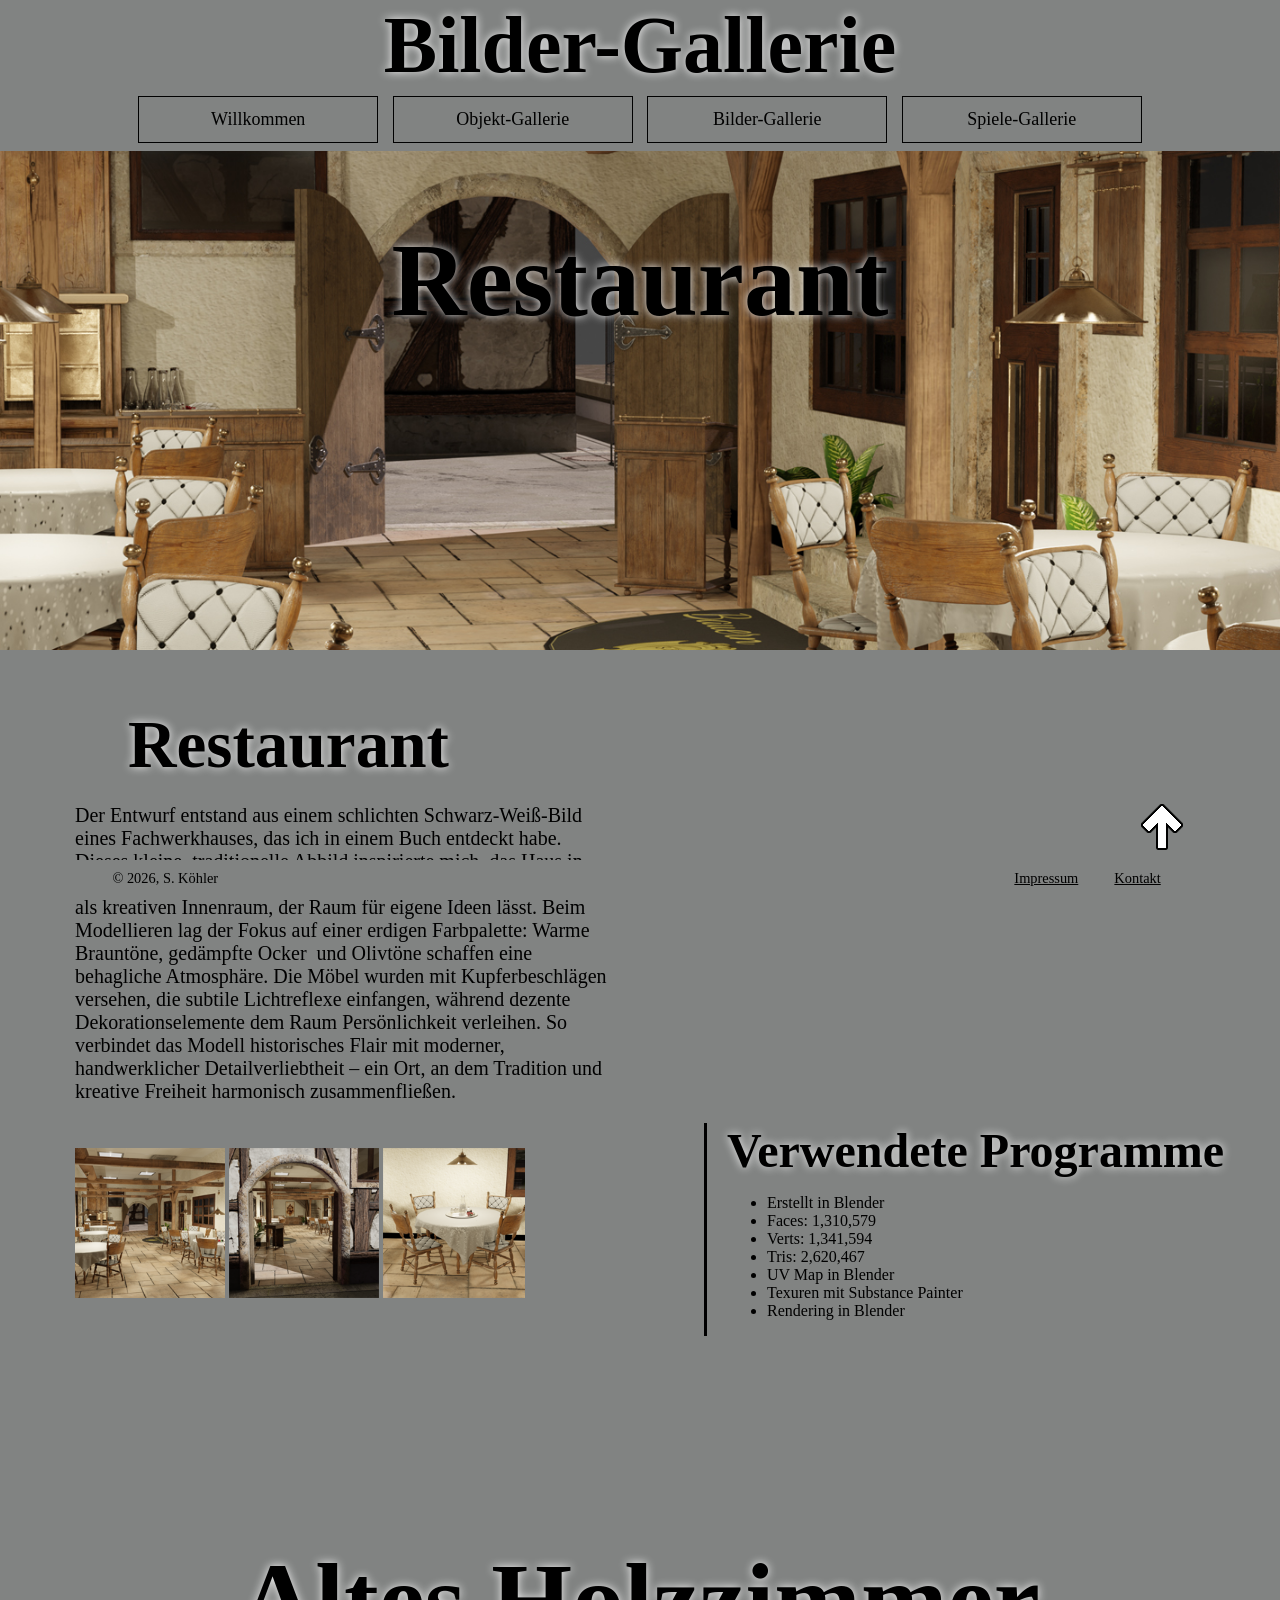
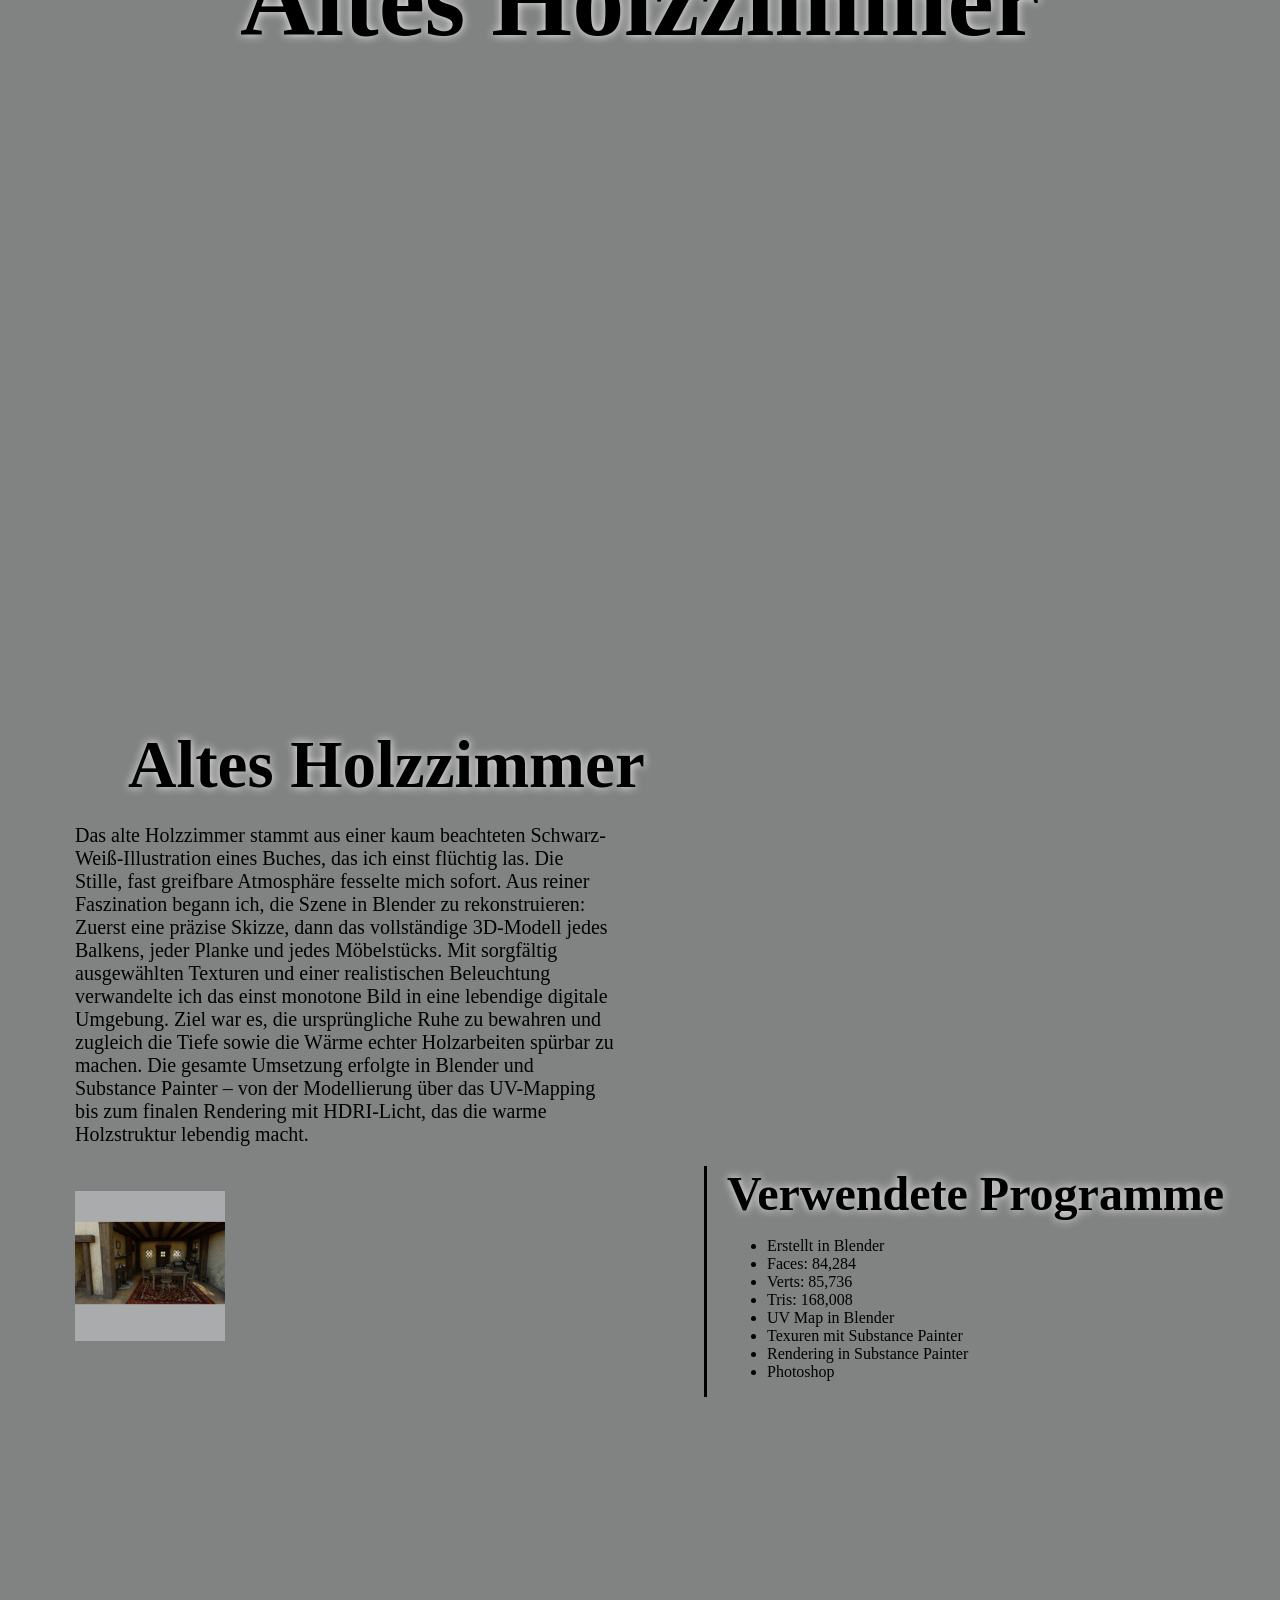
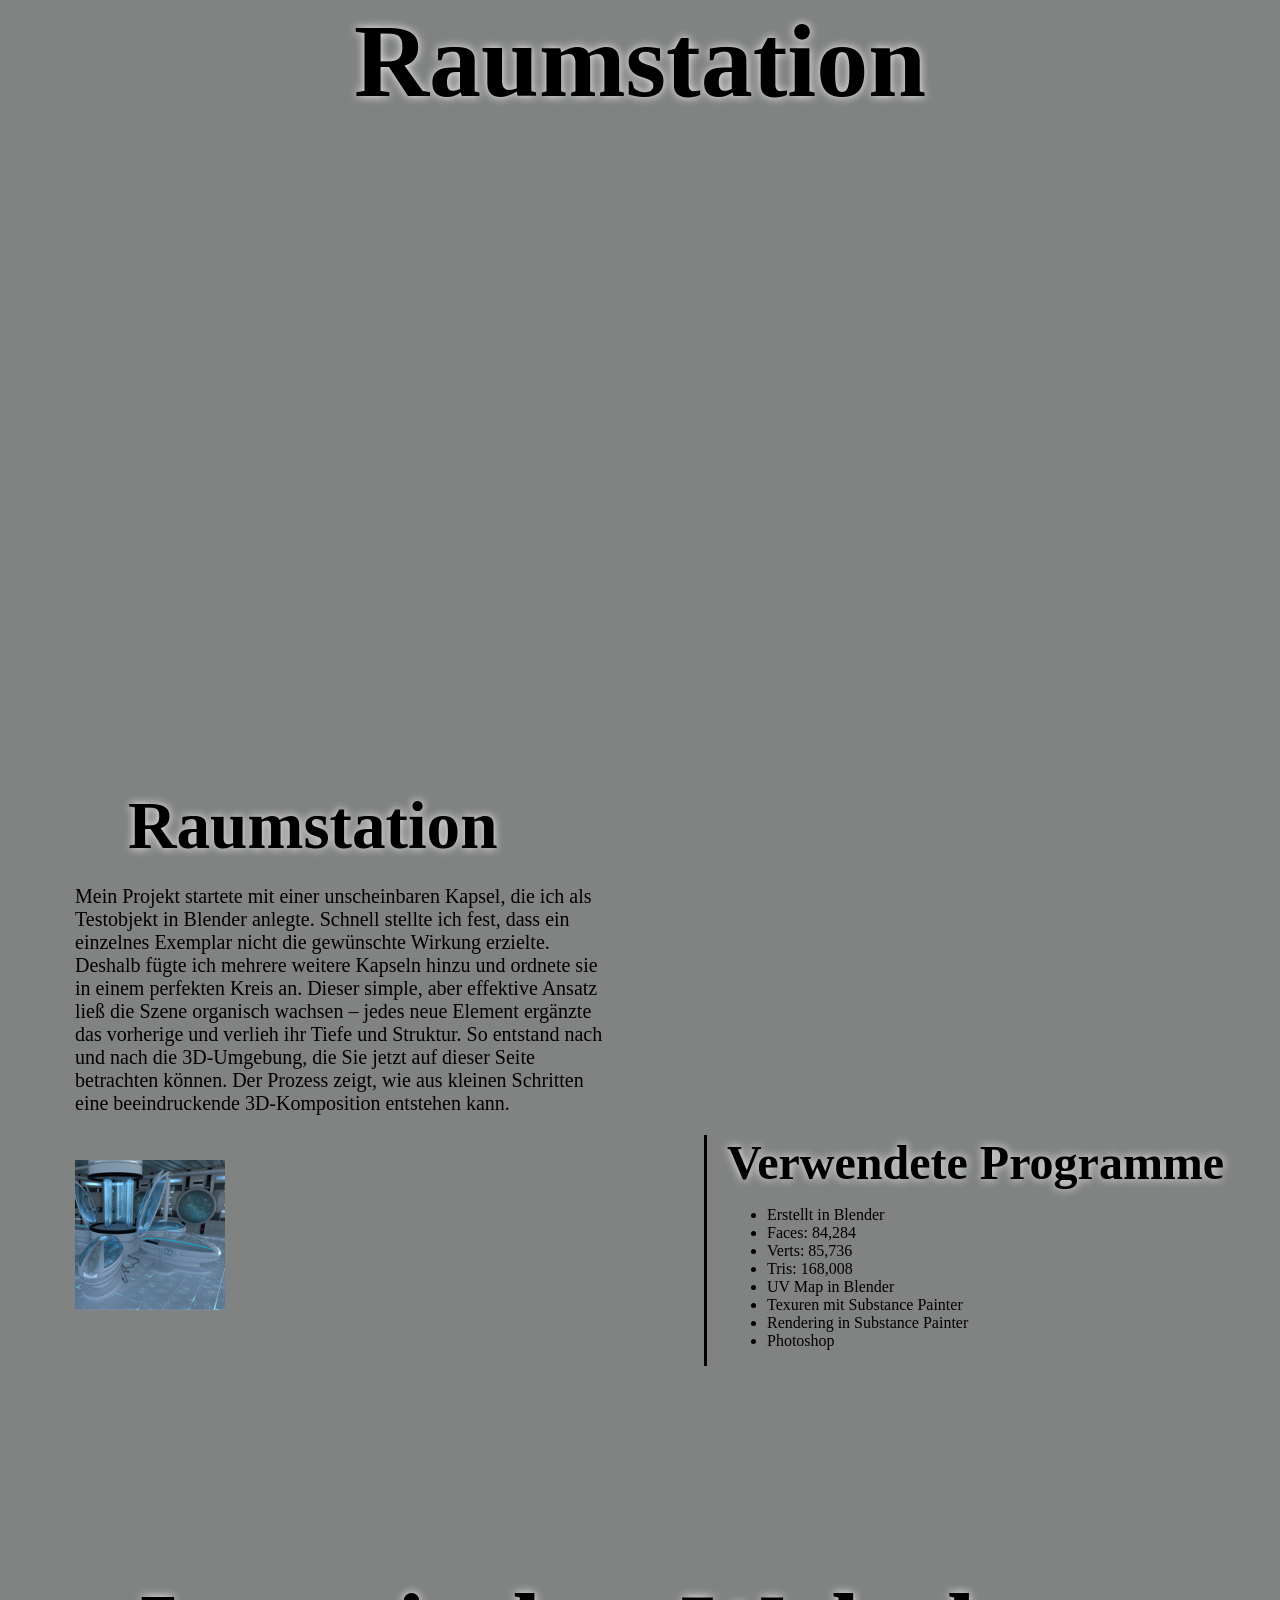
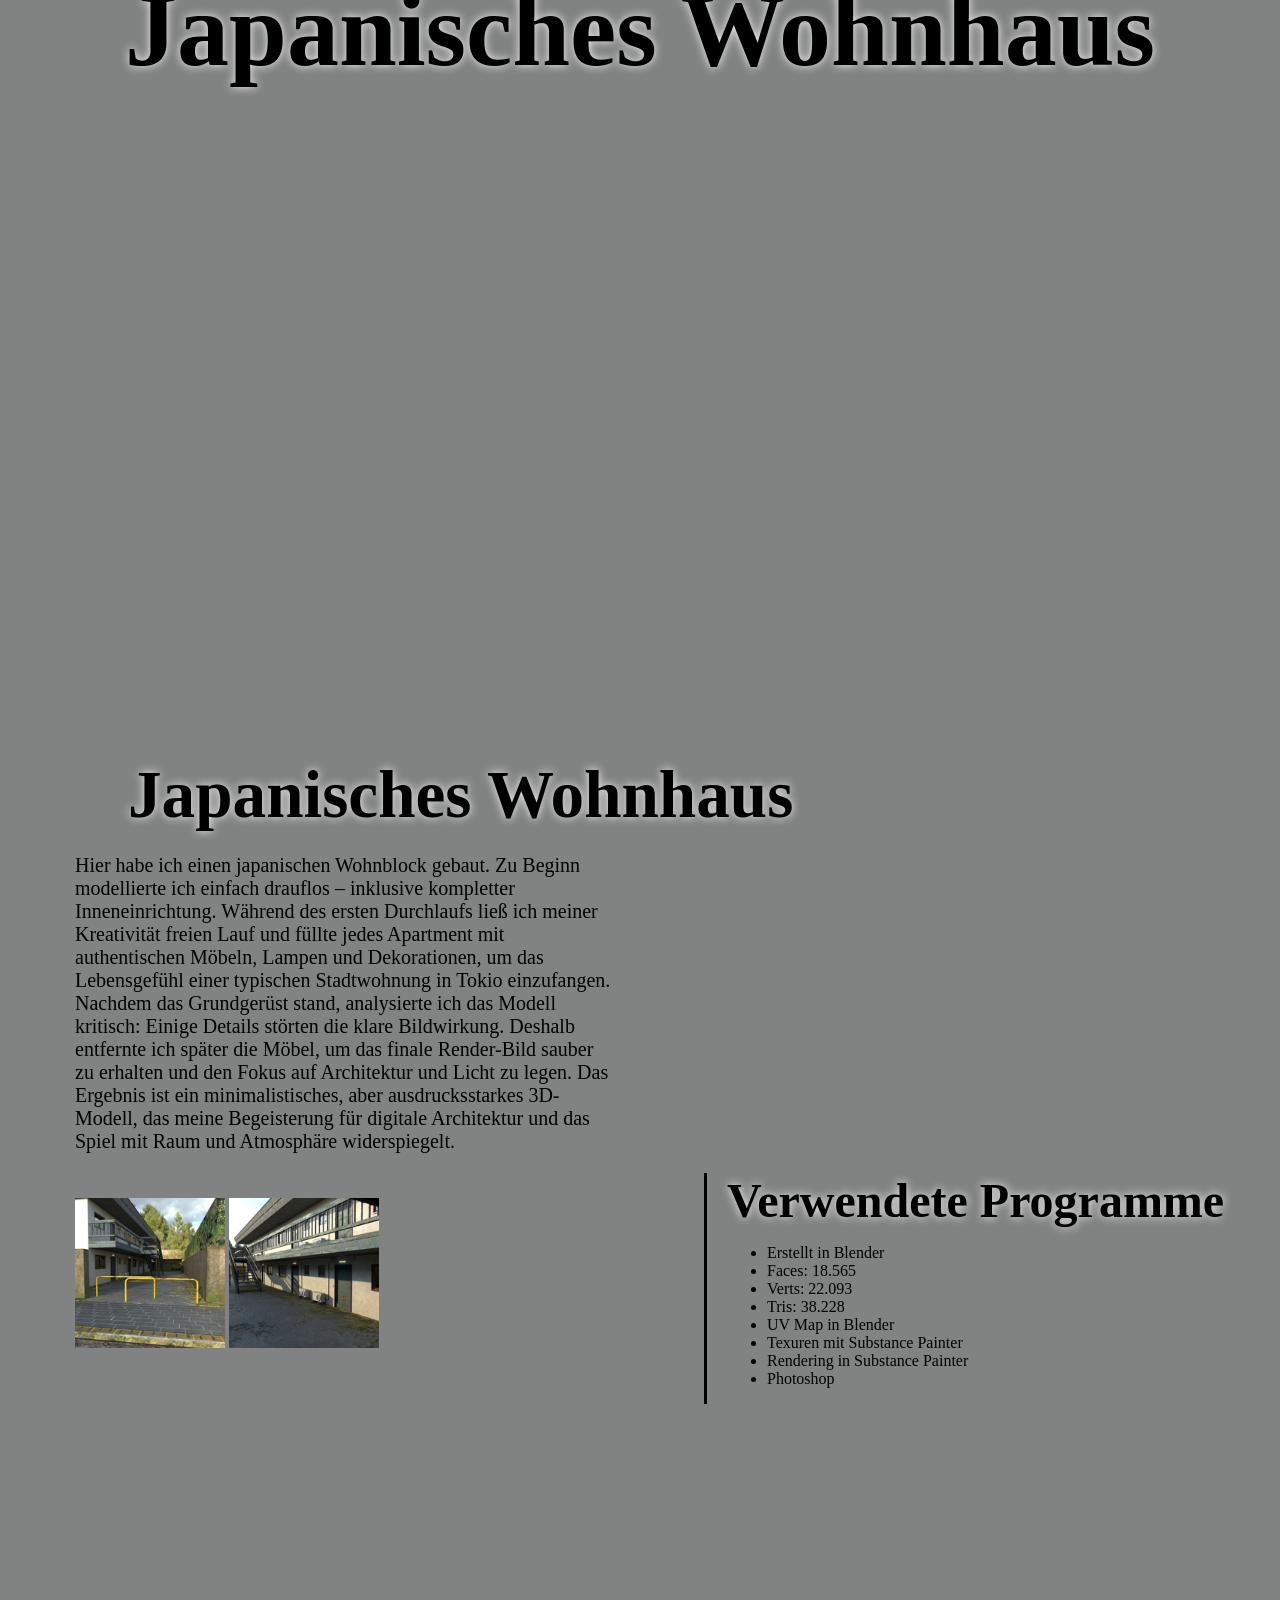
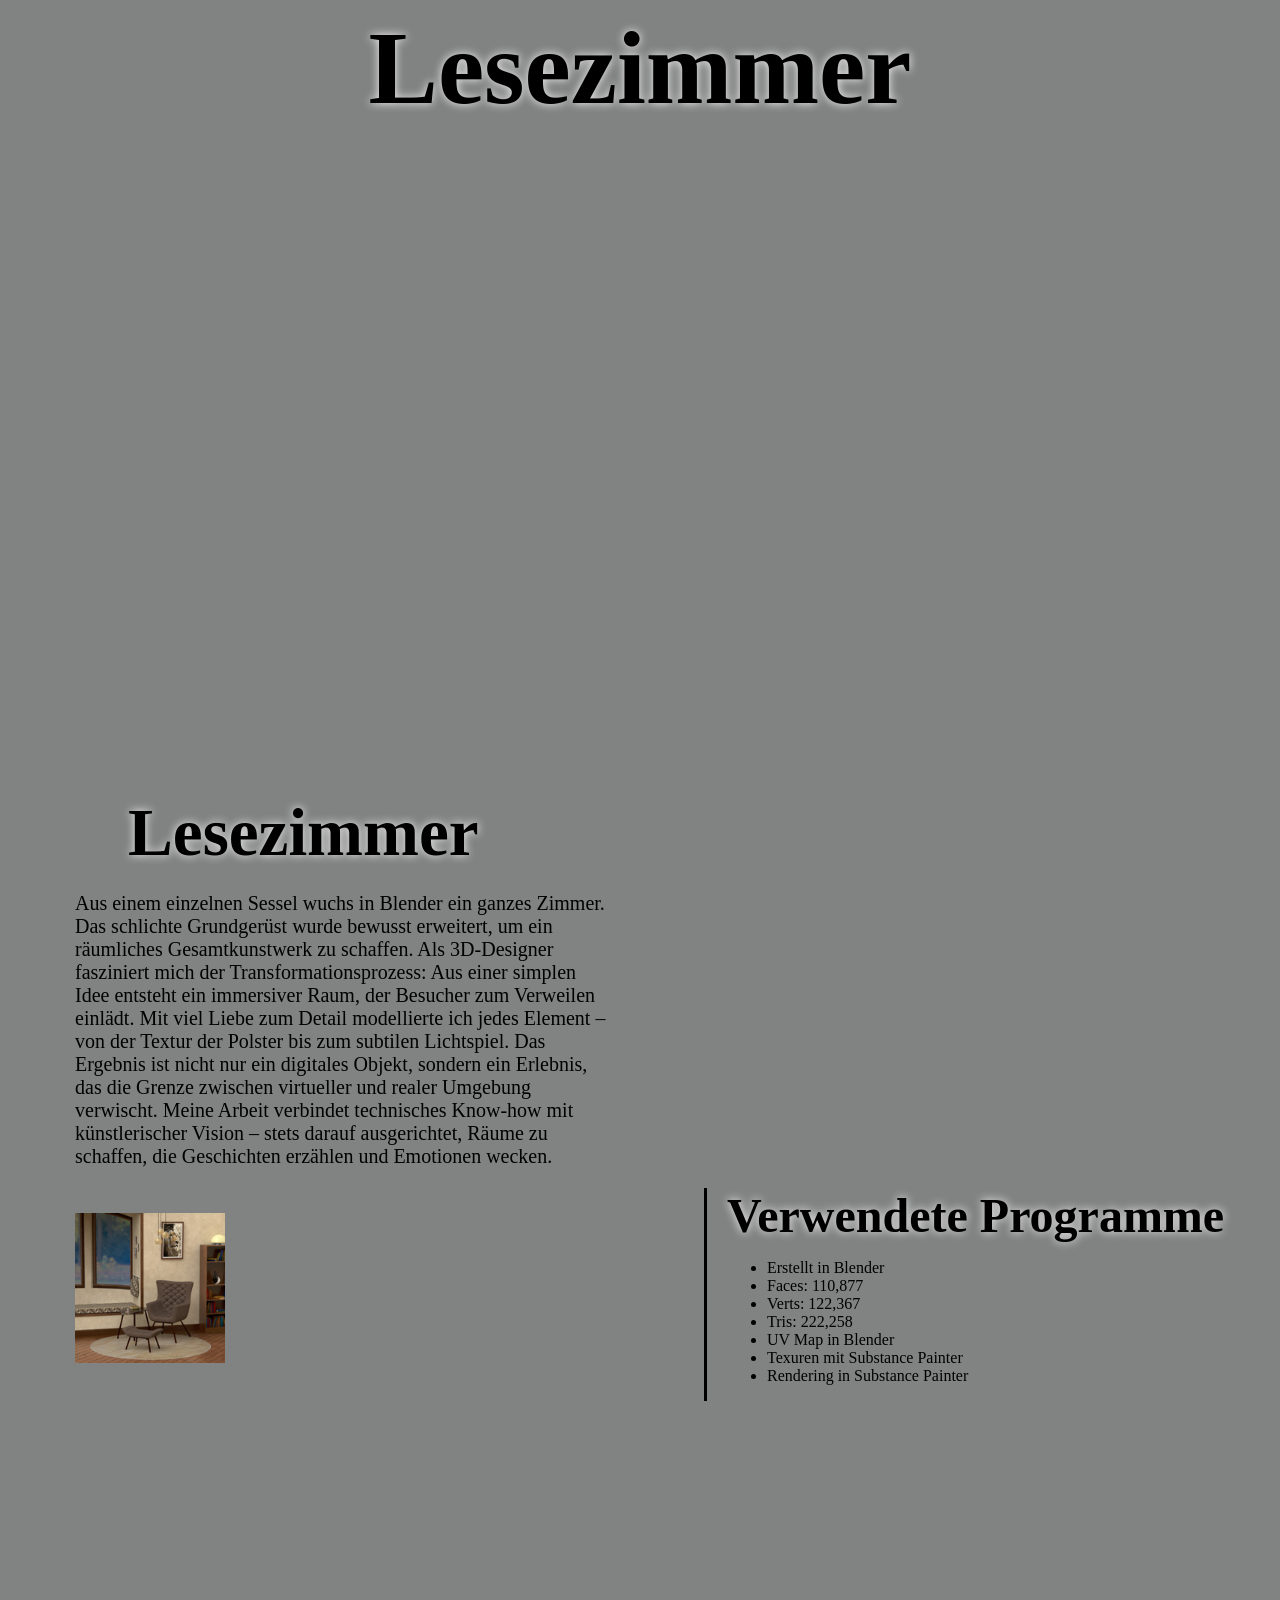
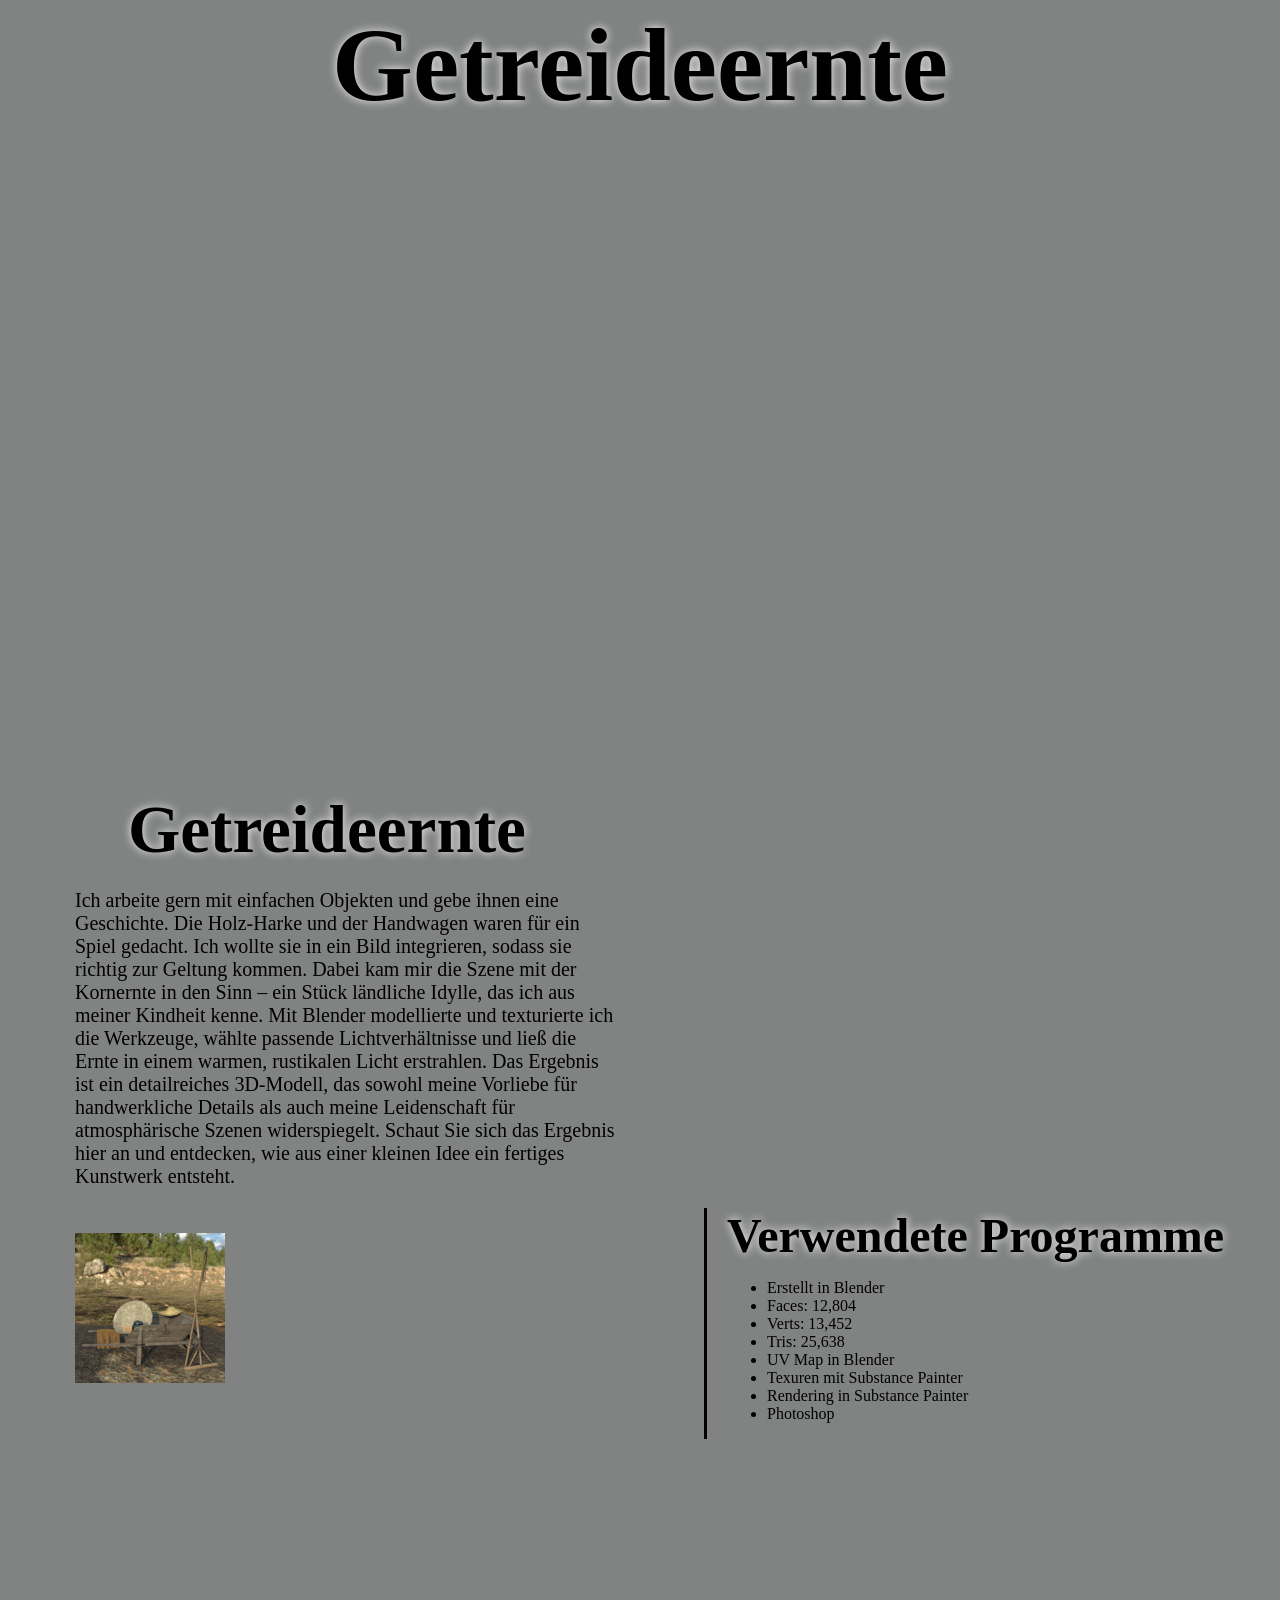
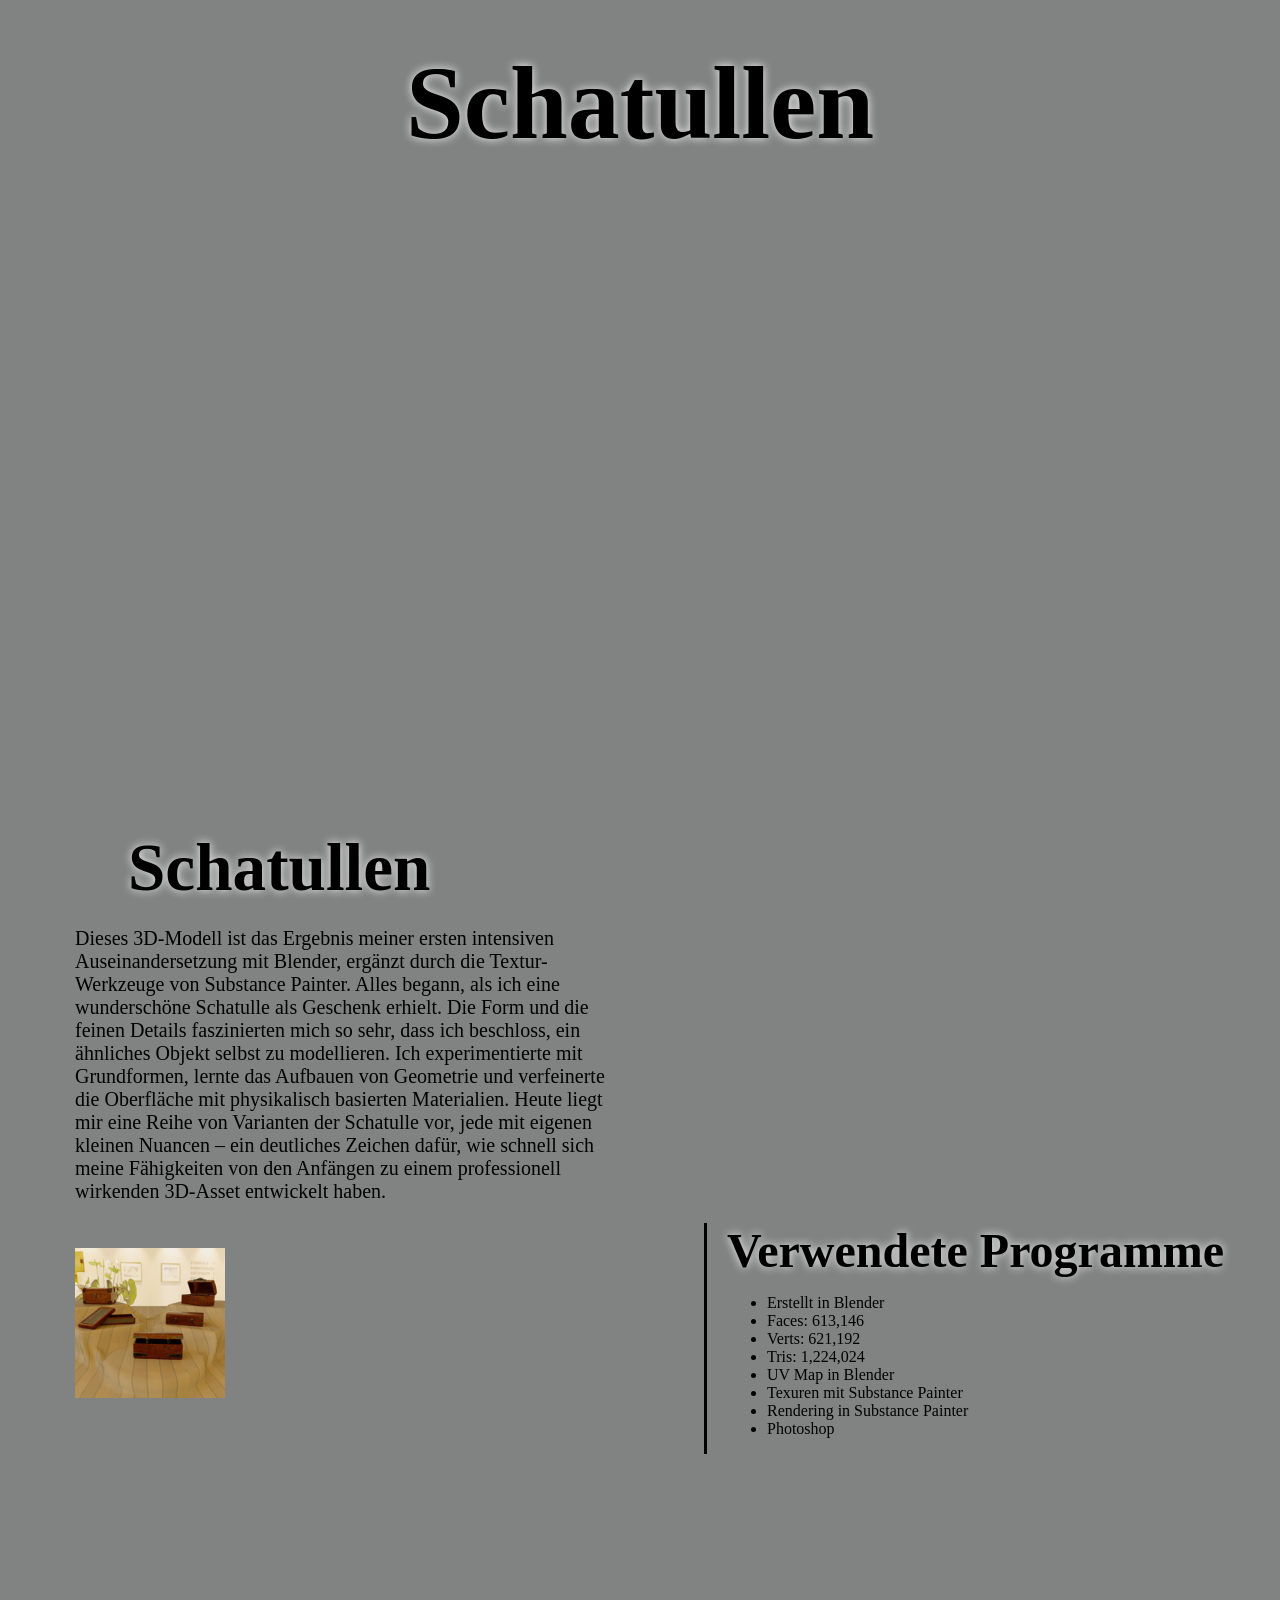
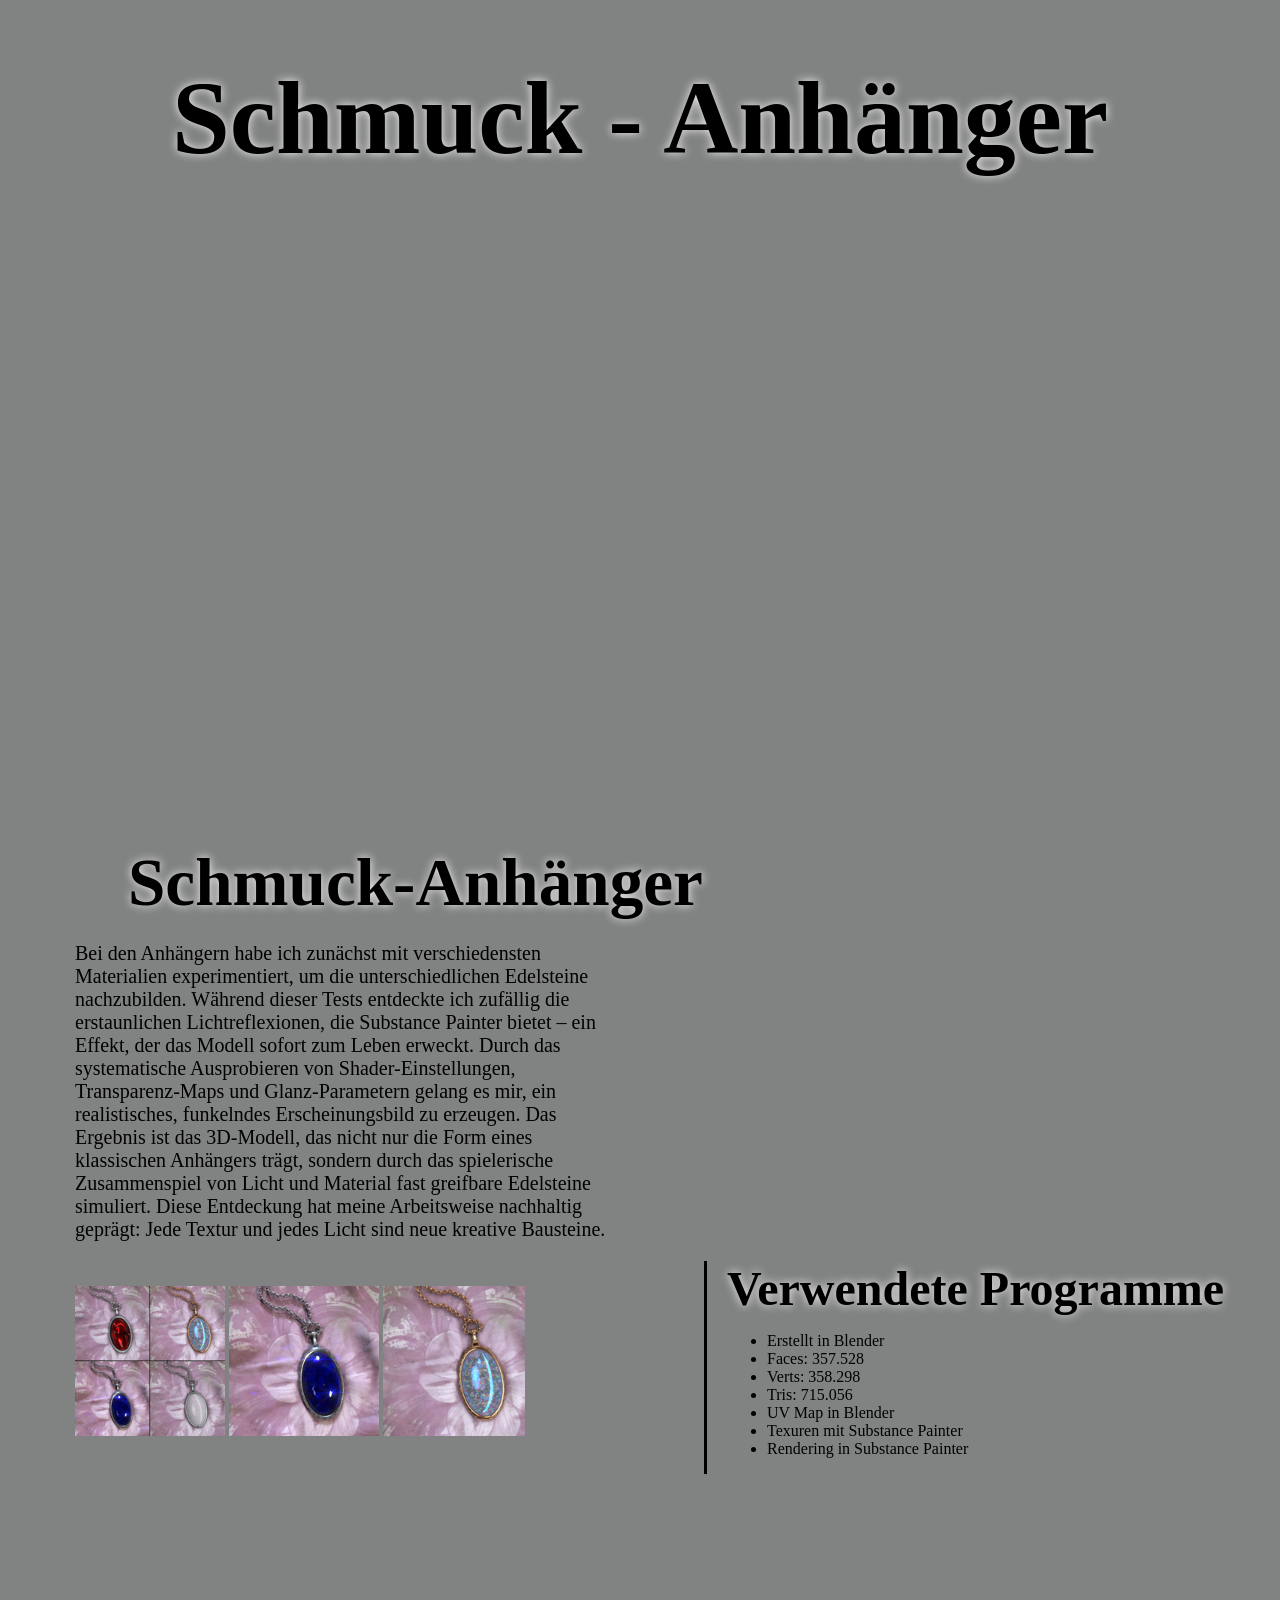
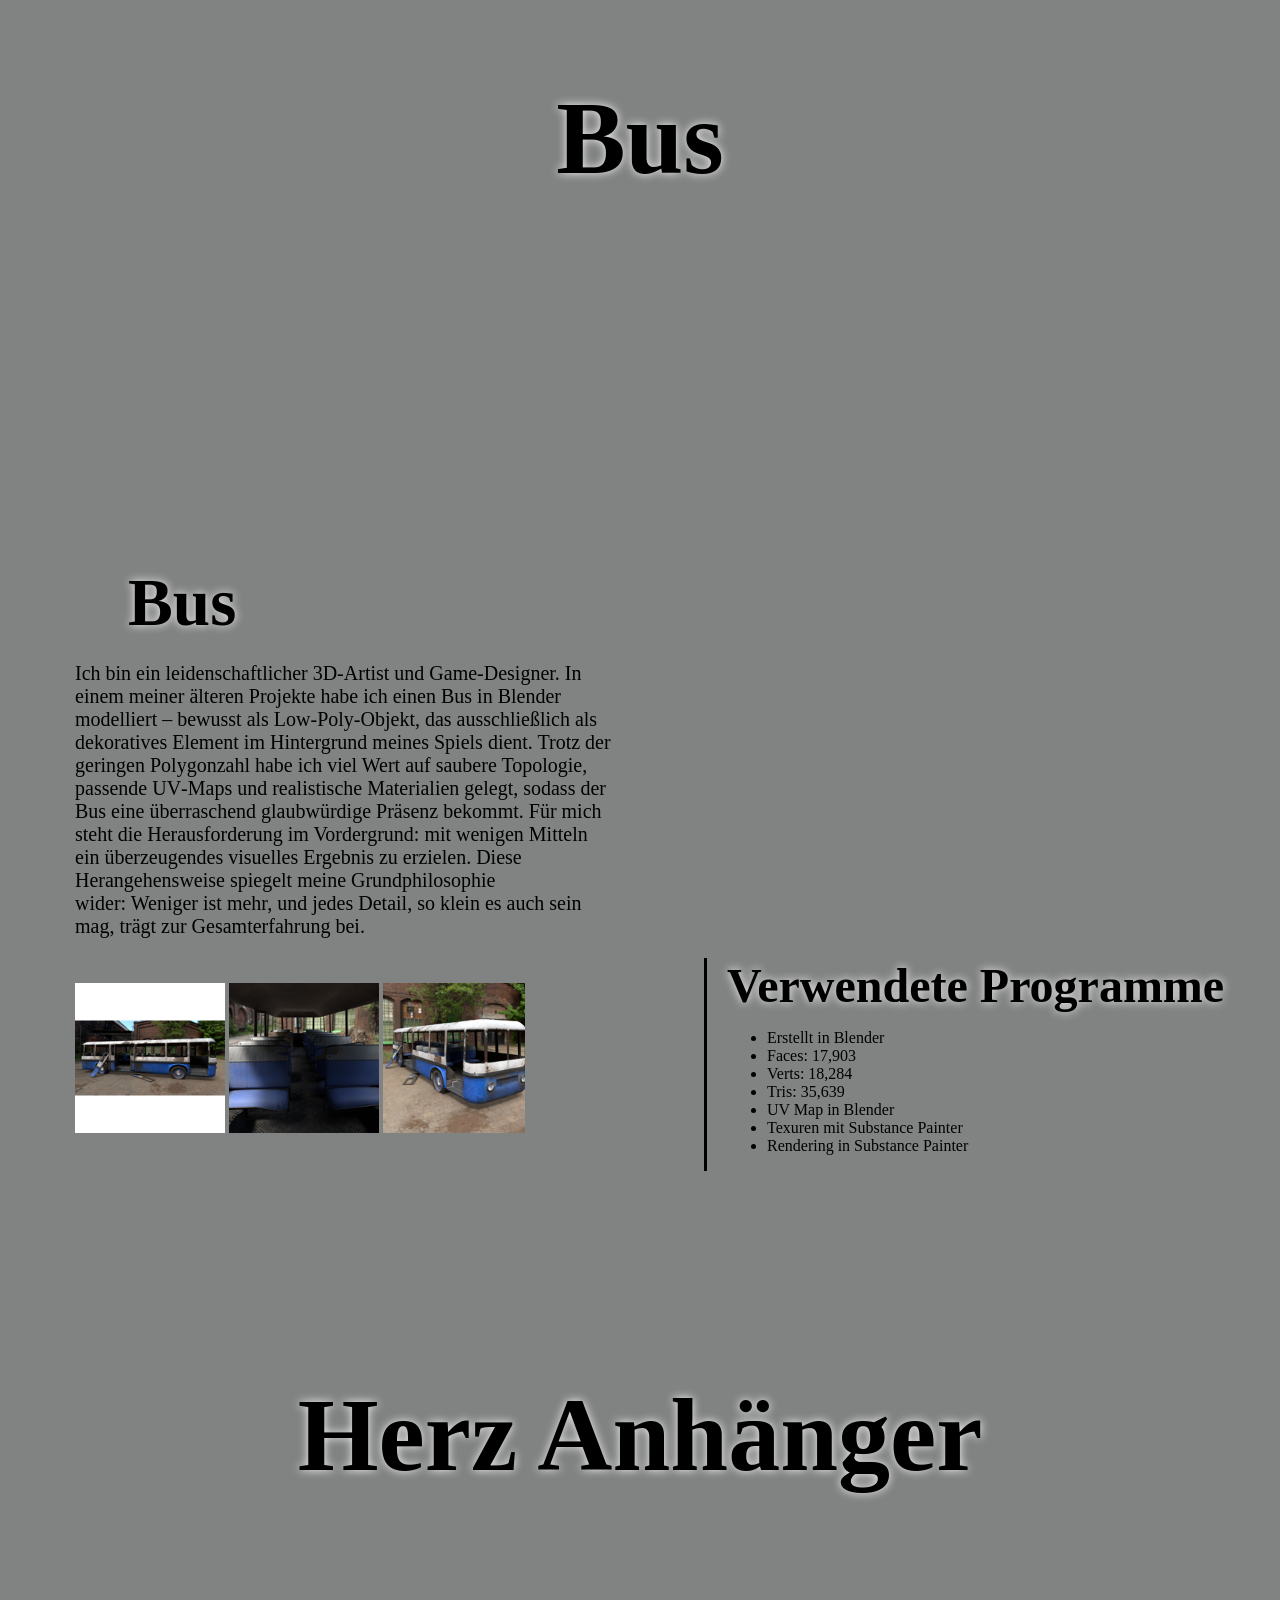
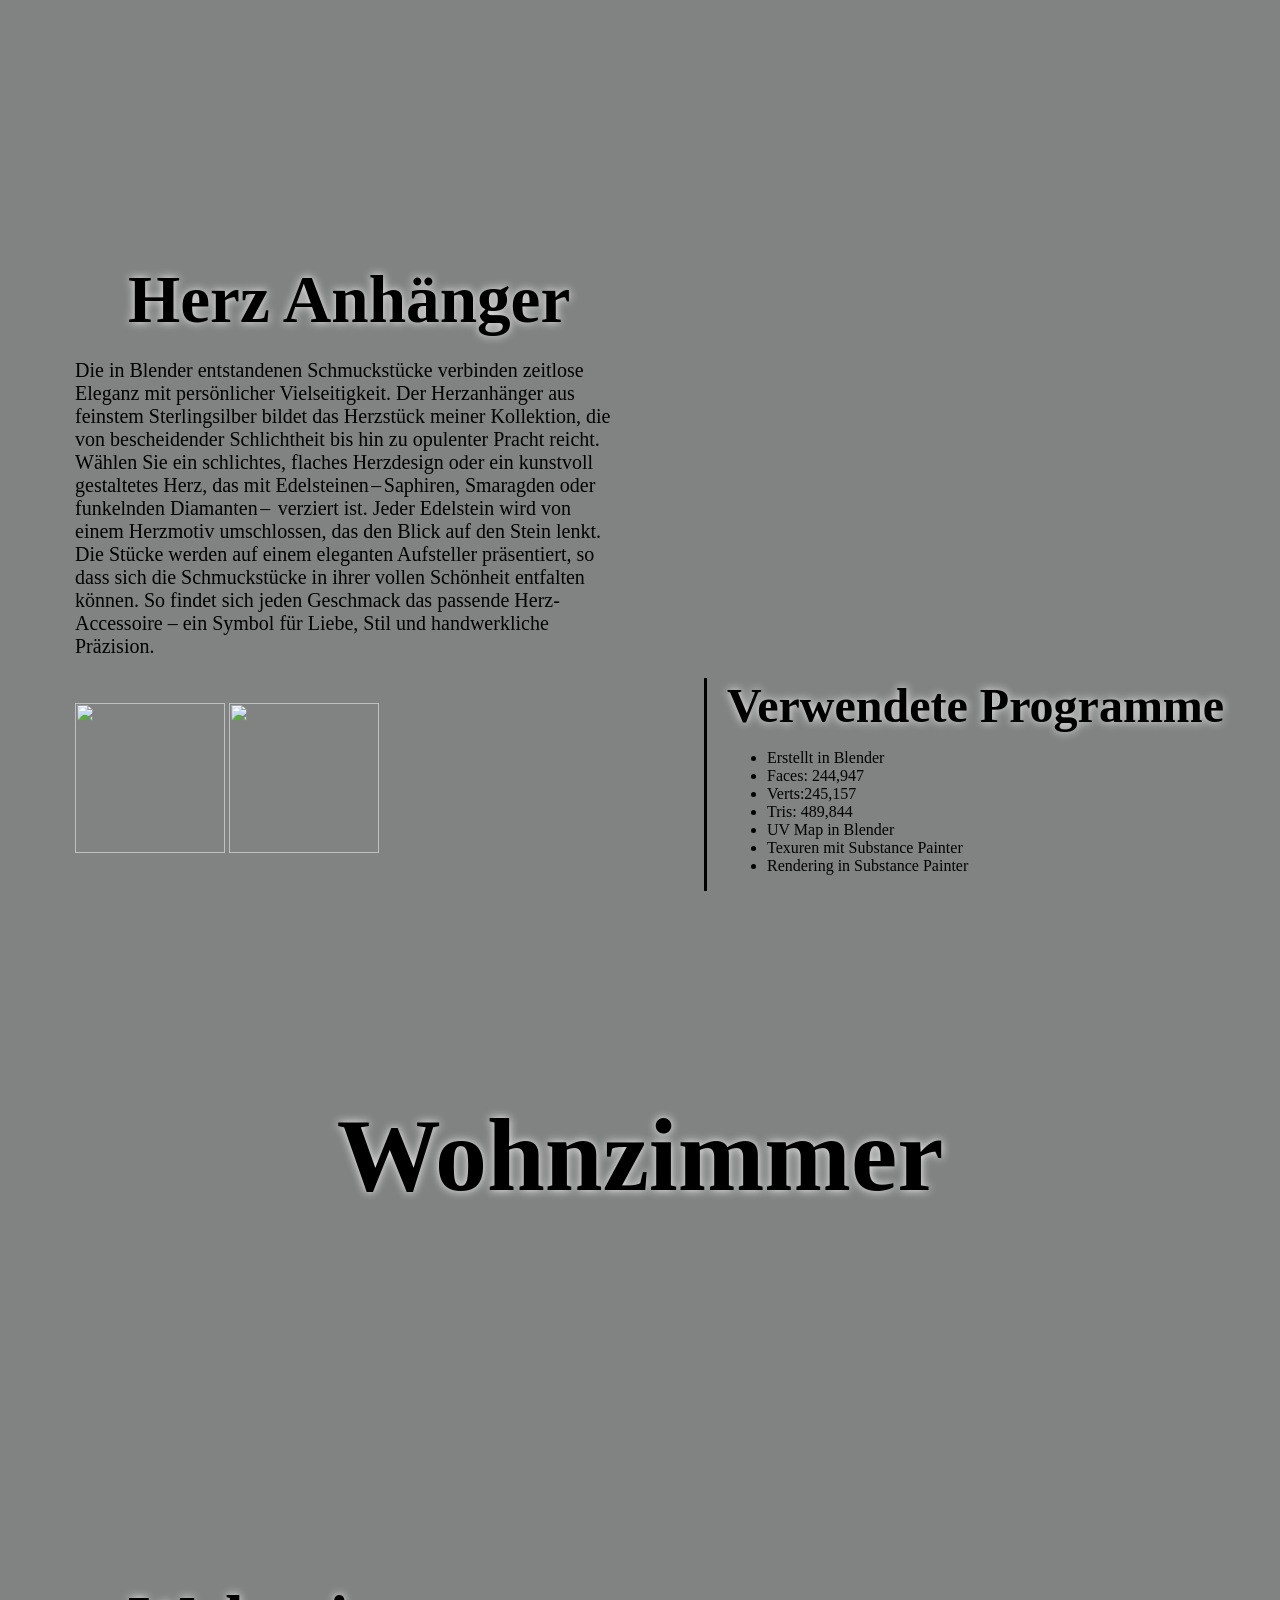
==== commit 9d531bdd: "Update Bilder-Galleri.html" ====
--- a/Bilder-Galleri.html
+++ b/Bilder-Galleri.html
@@ -522,10 +522,10 @@
 		<a class="fix3" href="#top"><img src="icons8-oben-eingekreist-96.png"></a>
 	</p>
 	<footer class="fix2">
-		<p class="ko1">&copy; 2019, S. Köhler</p>
+		<p class="ko1">&copy; 2026, S. Köhler</p>
 		<P class="ko">
 			<a title="Impressum" href="impressum.html">Impressum</a>
 			<a title="Kontakt" href="kontakt.html">Kontakt</a>
 		</P>
 	</footer>
-</body></html>+</body></html>
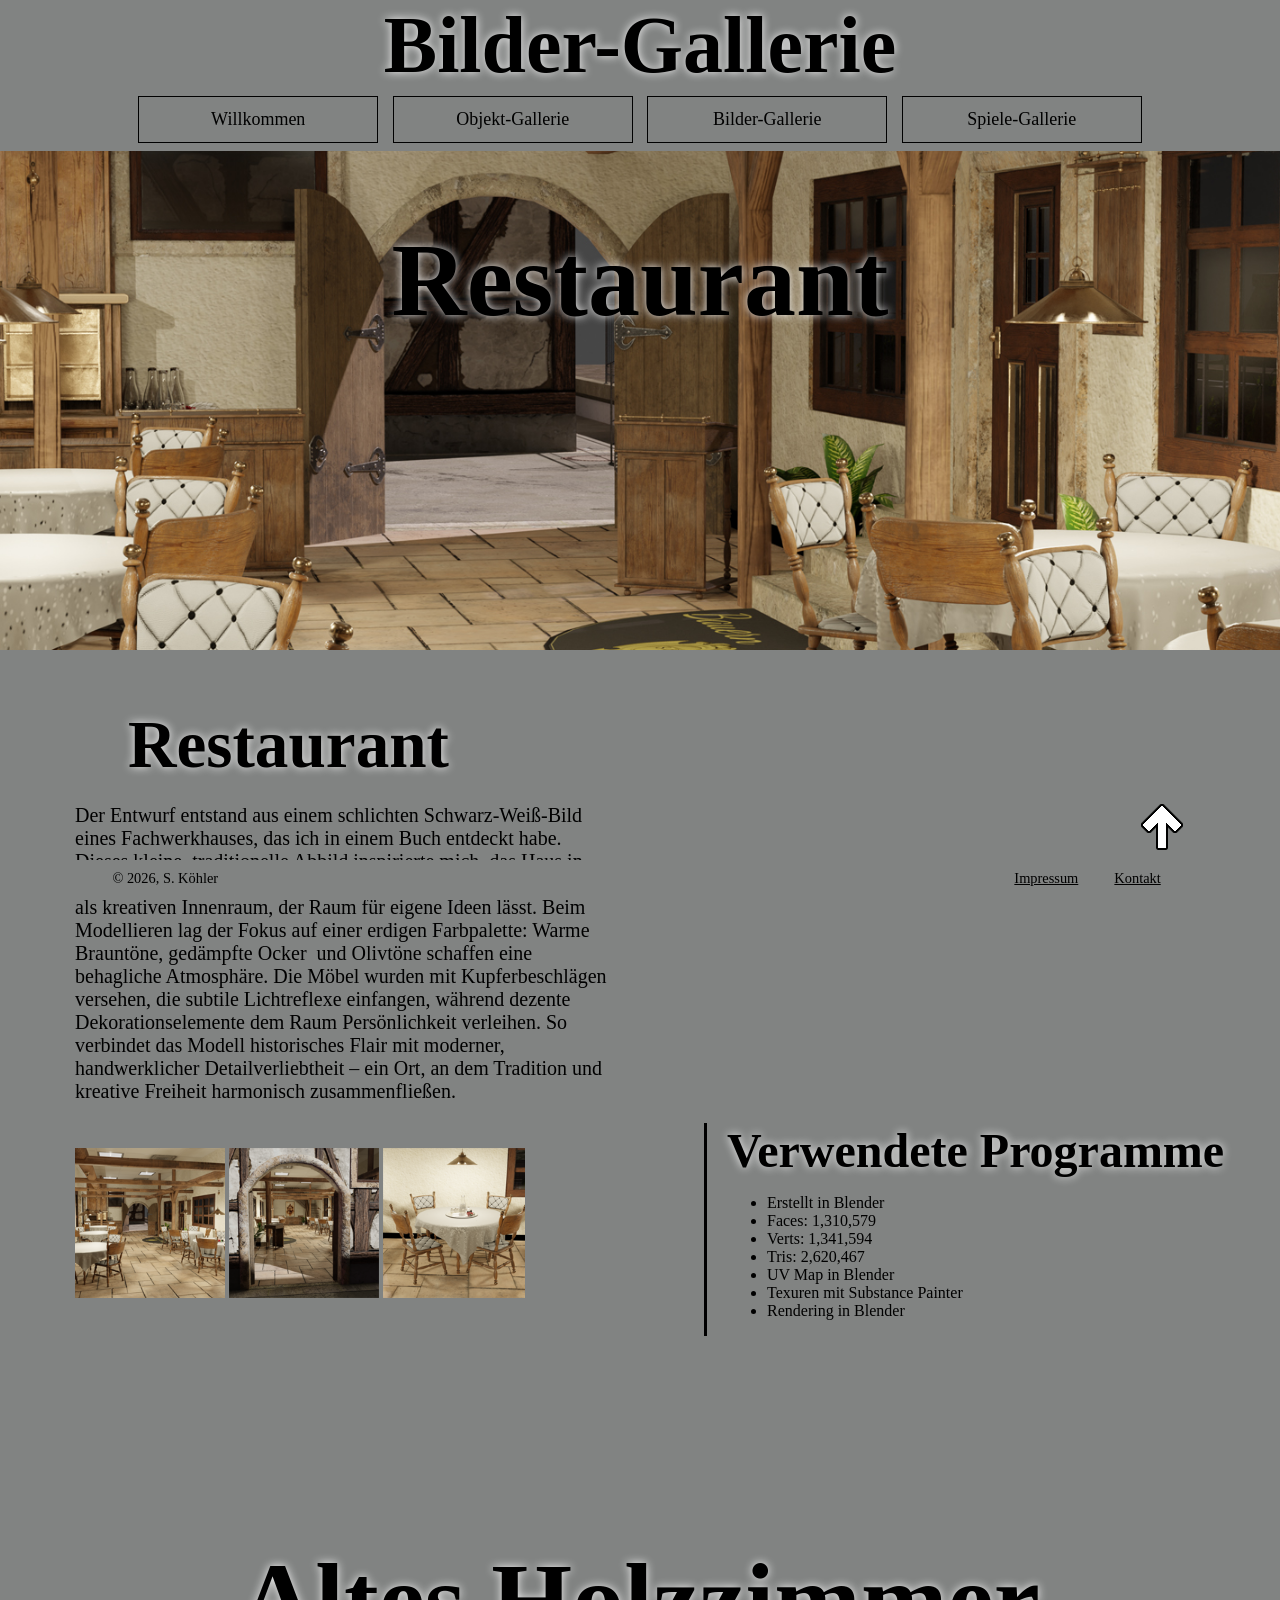
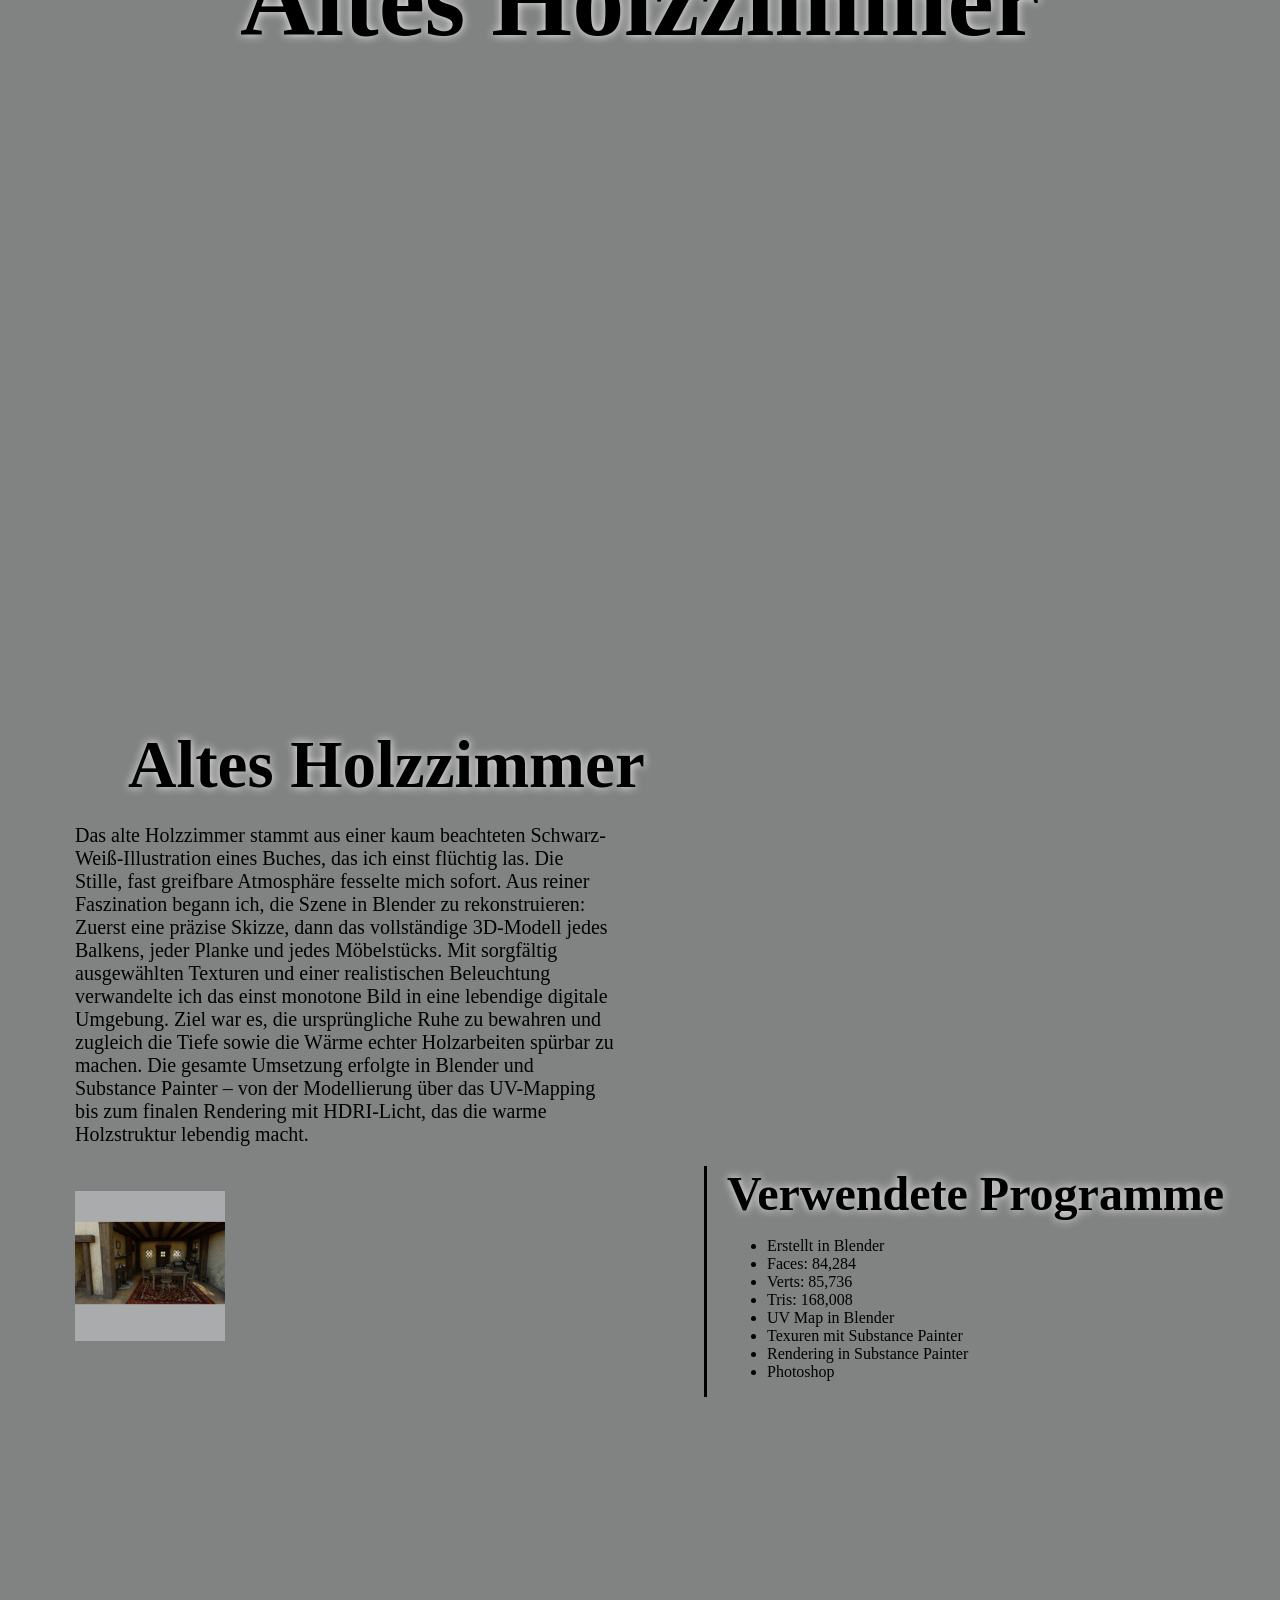
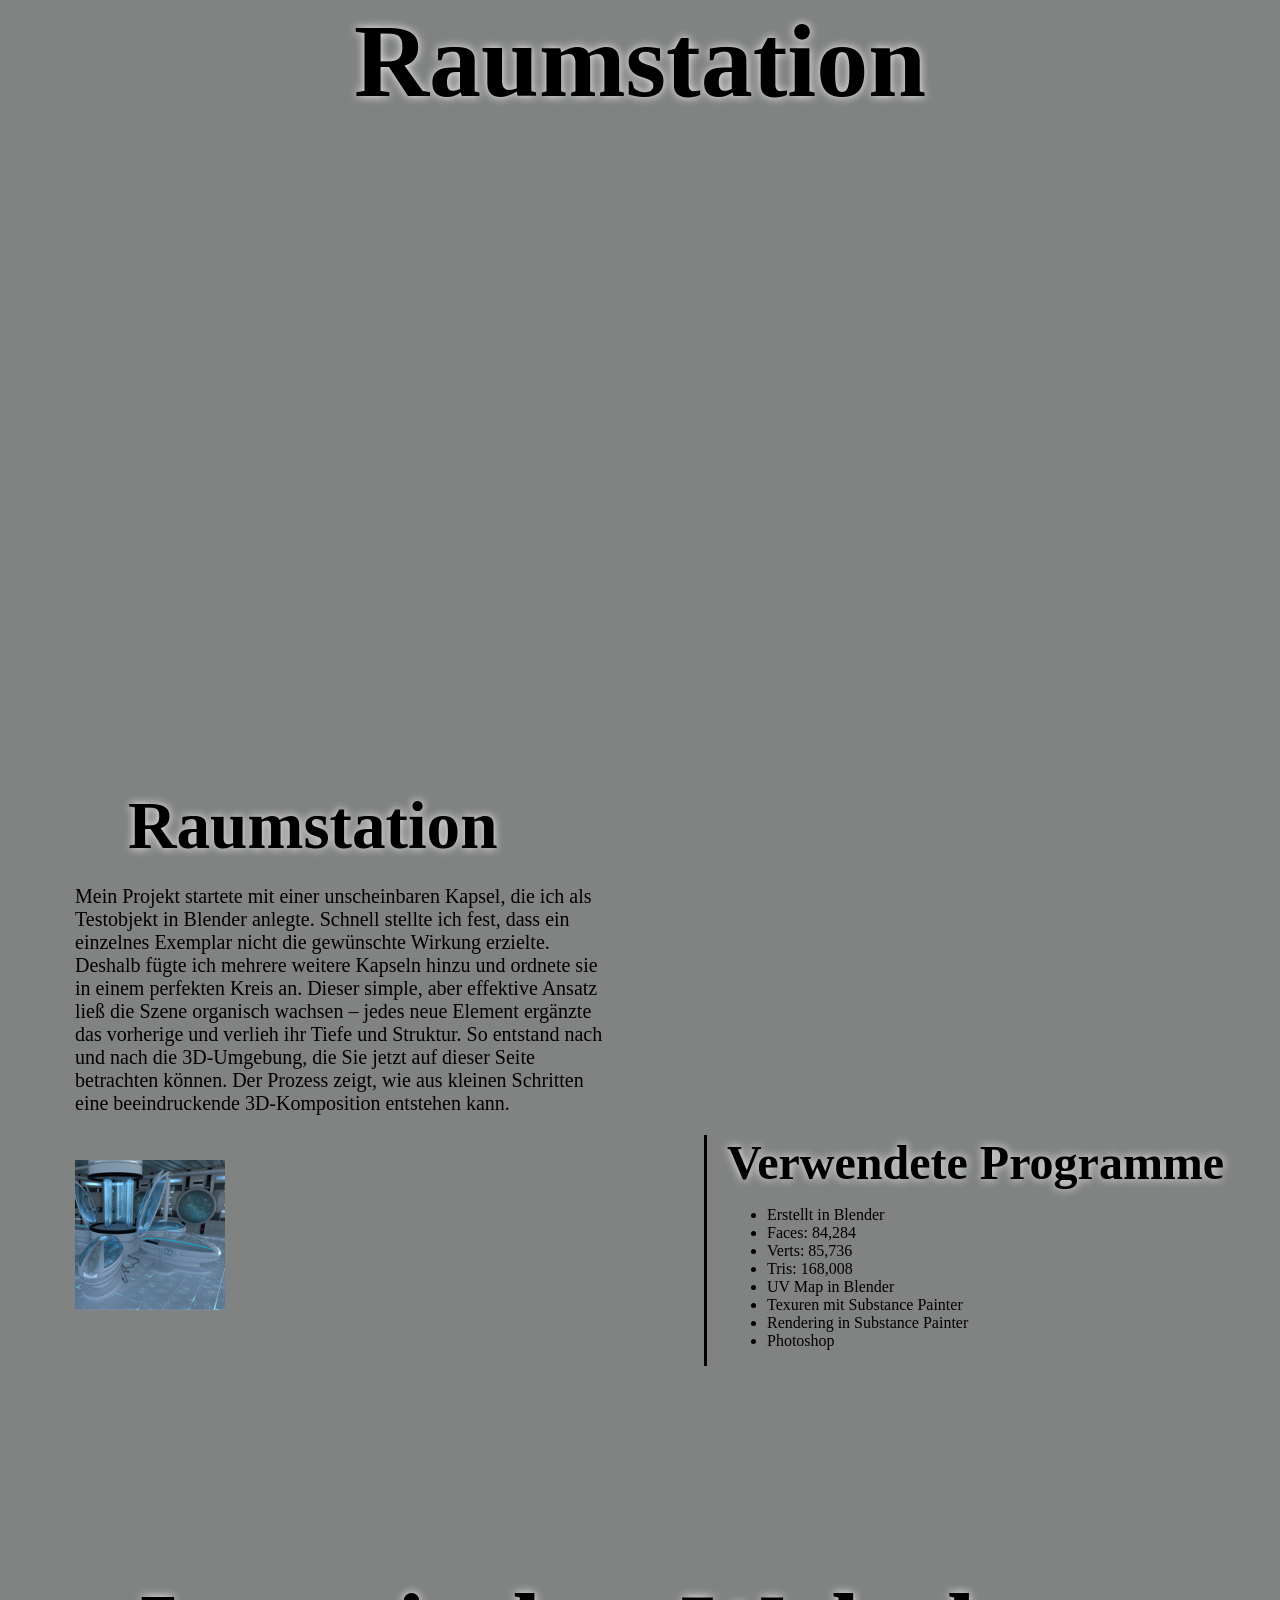
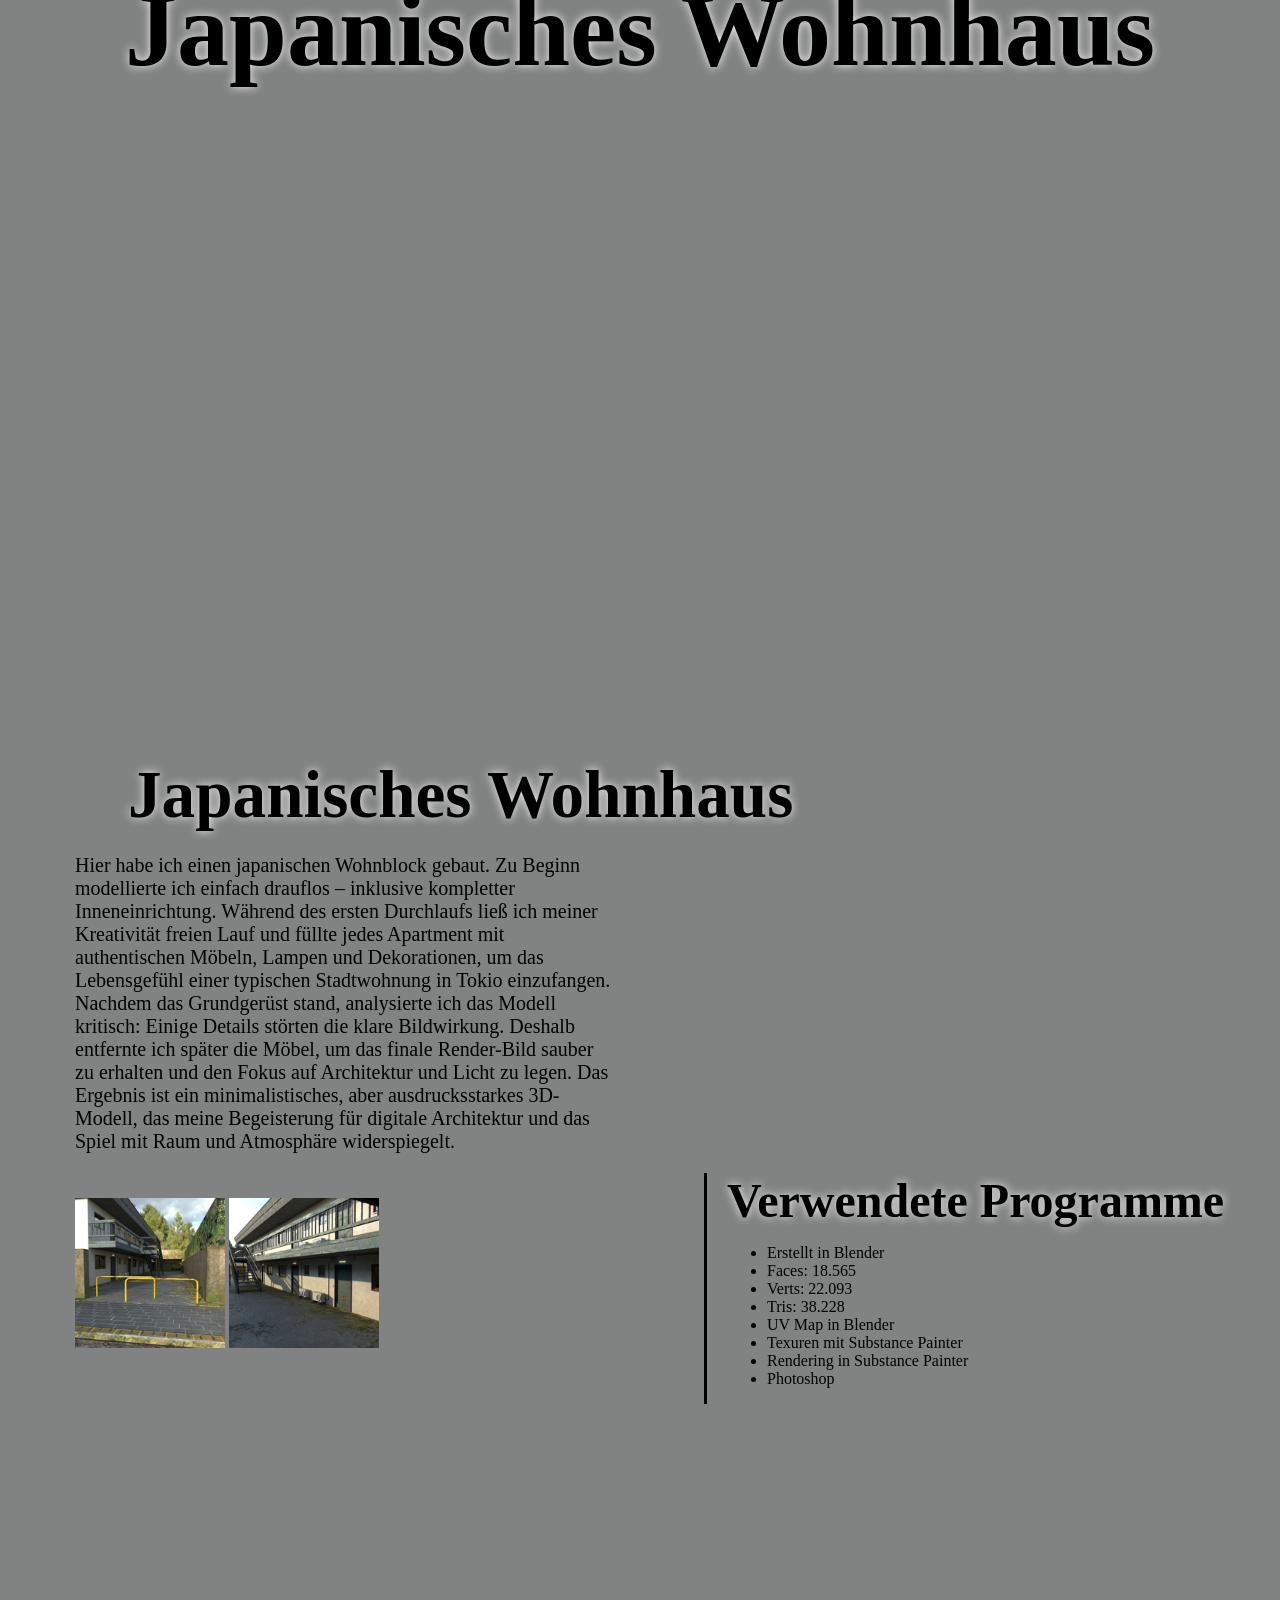
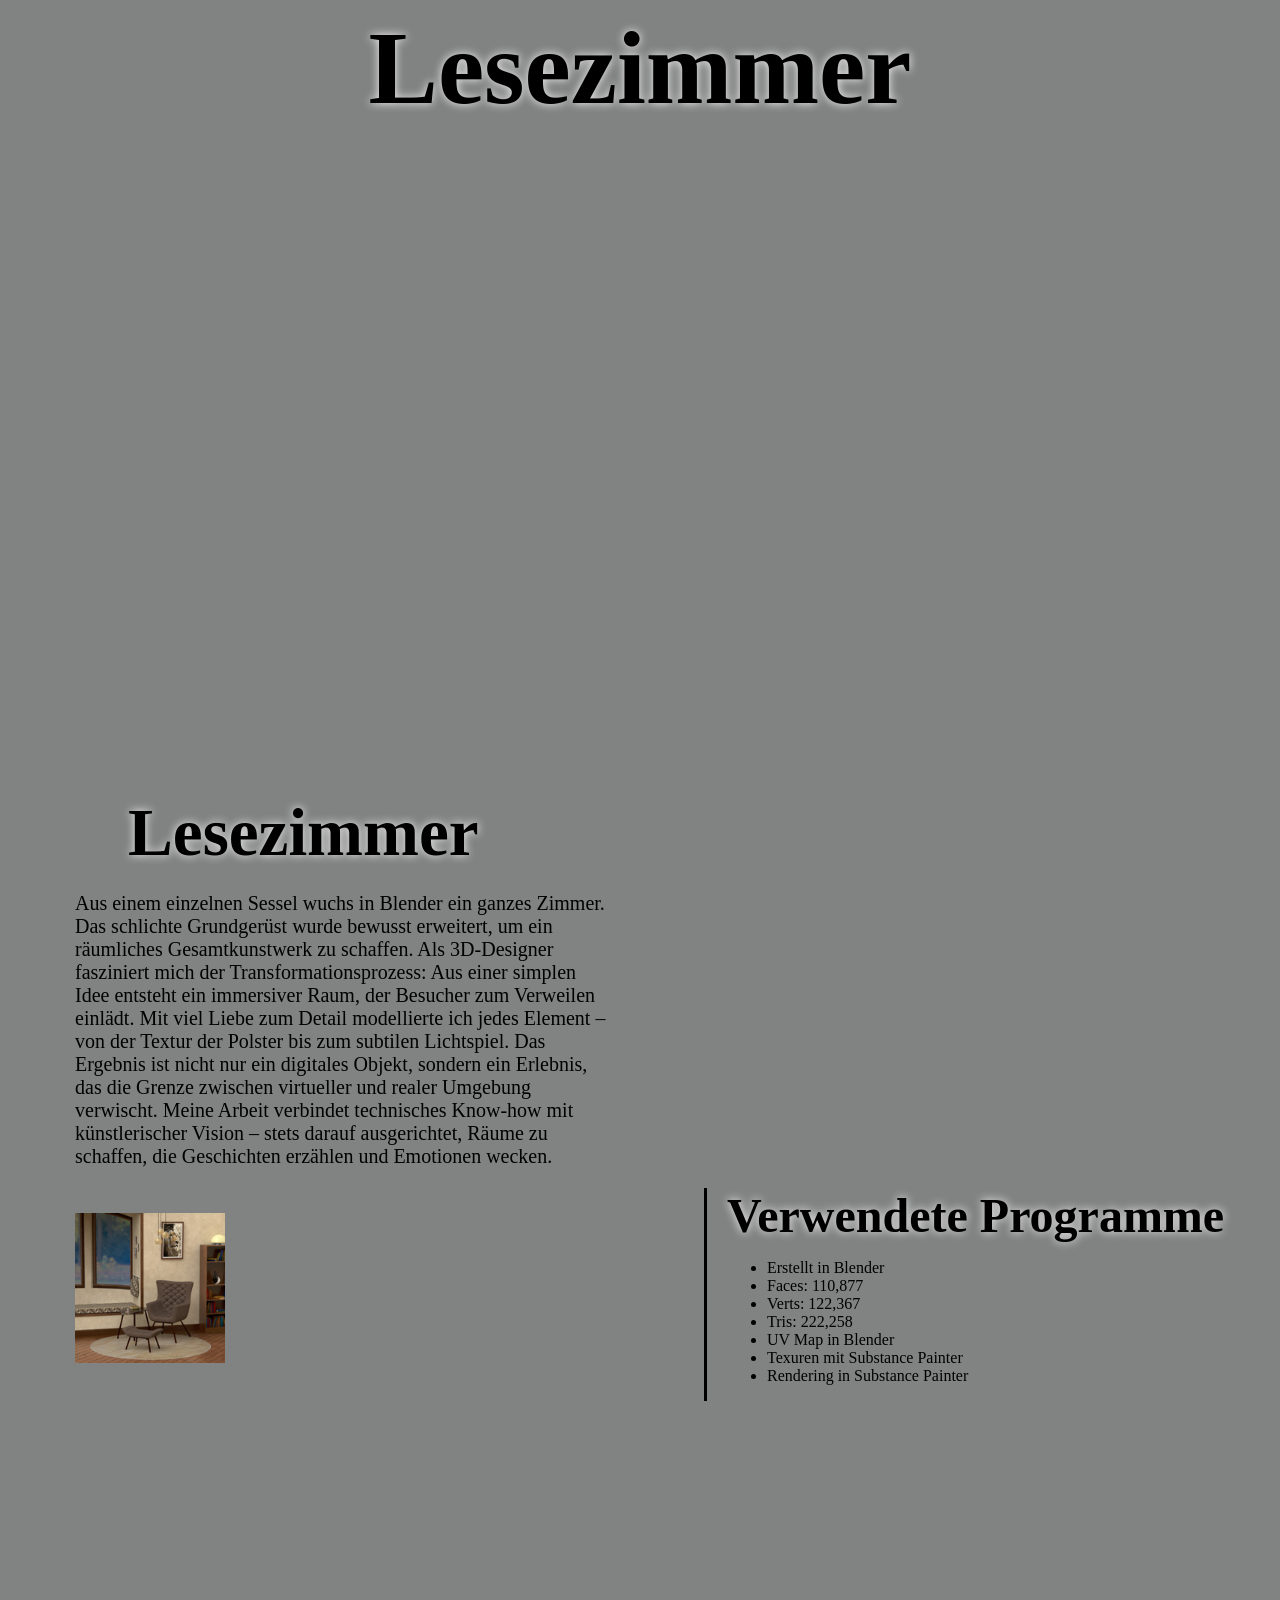
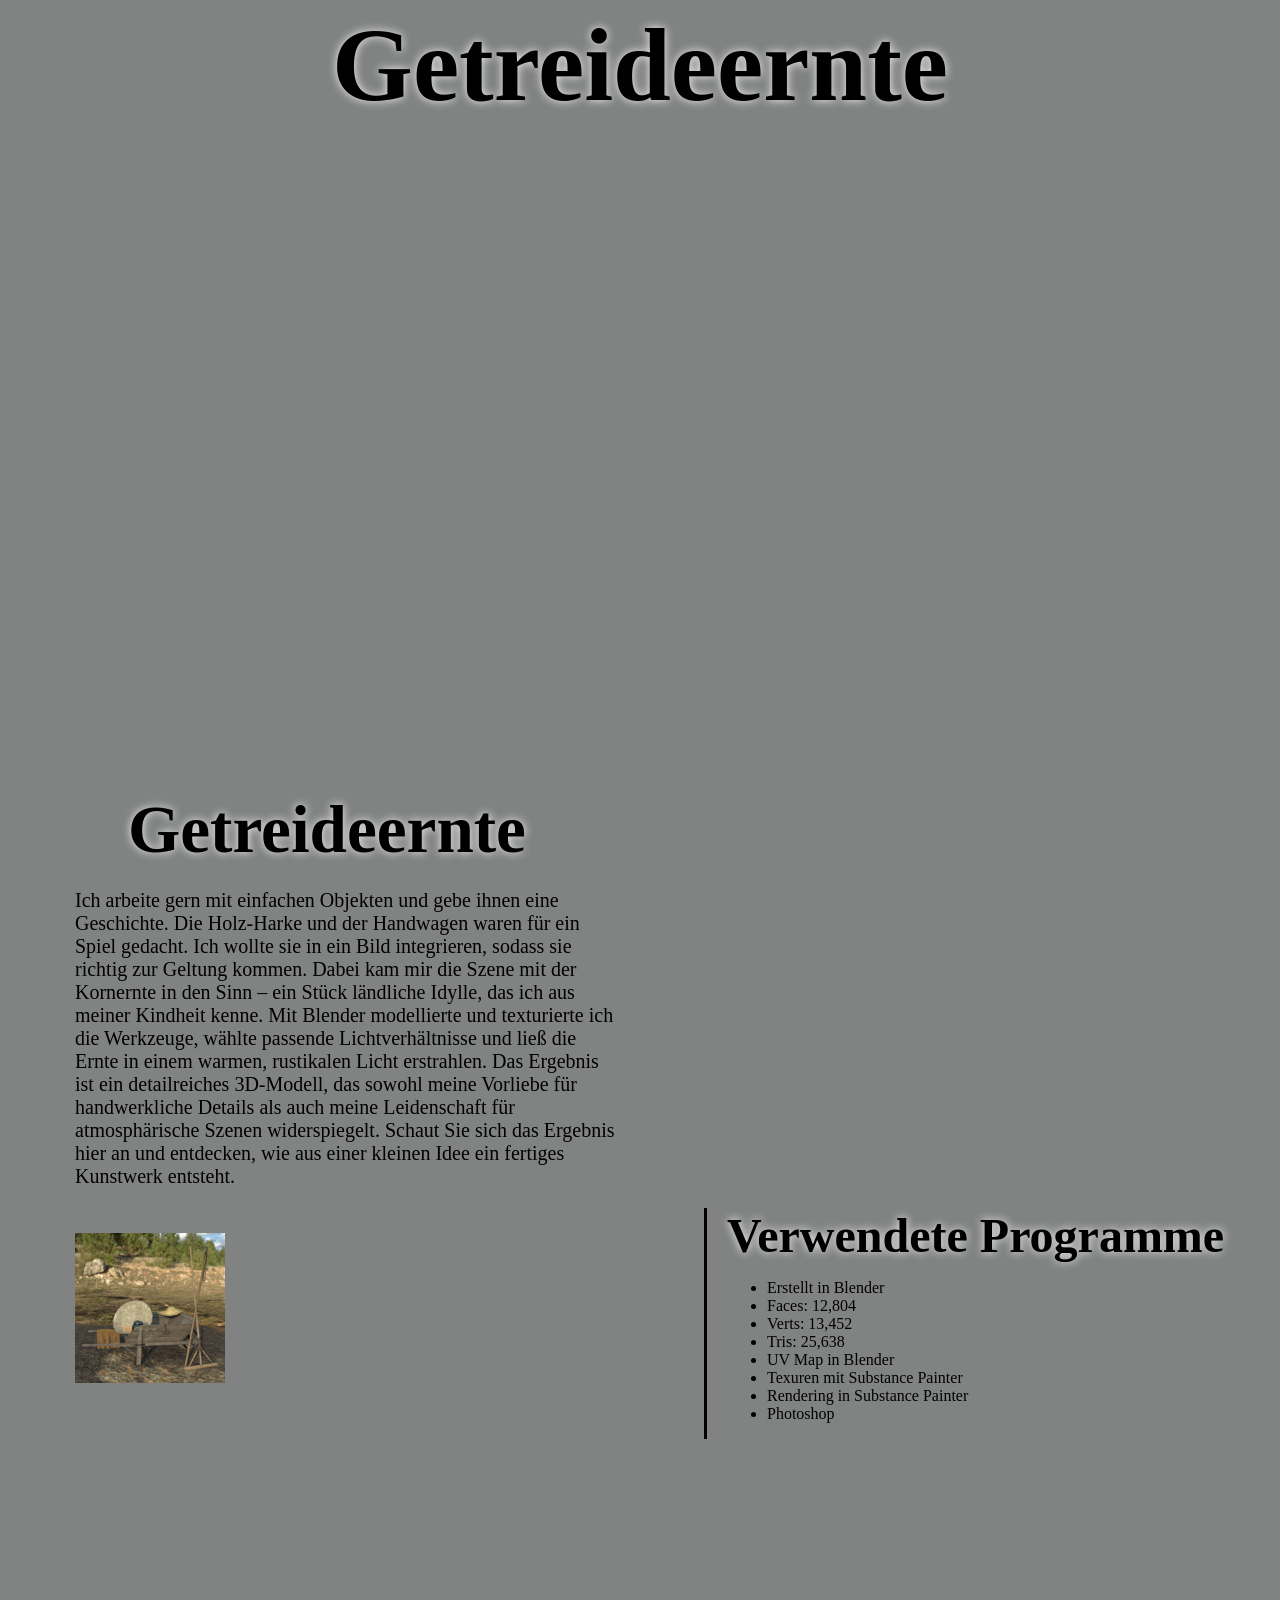
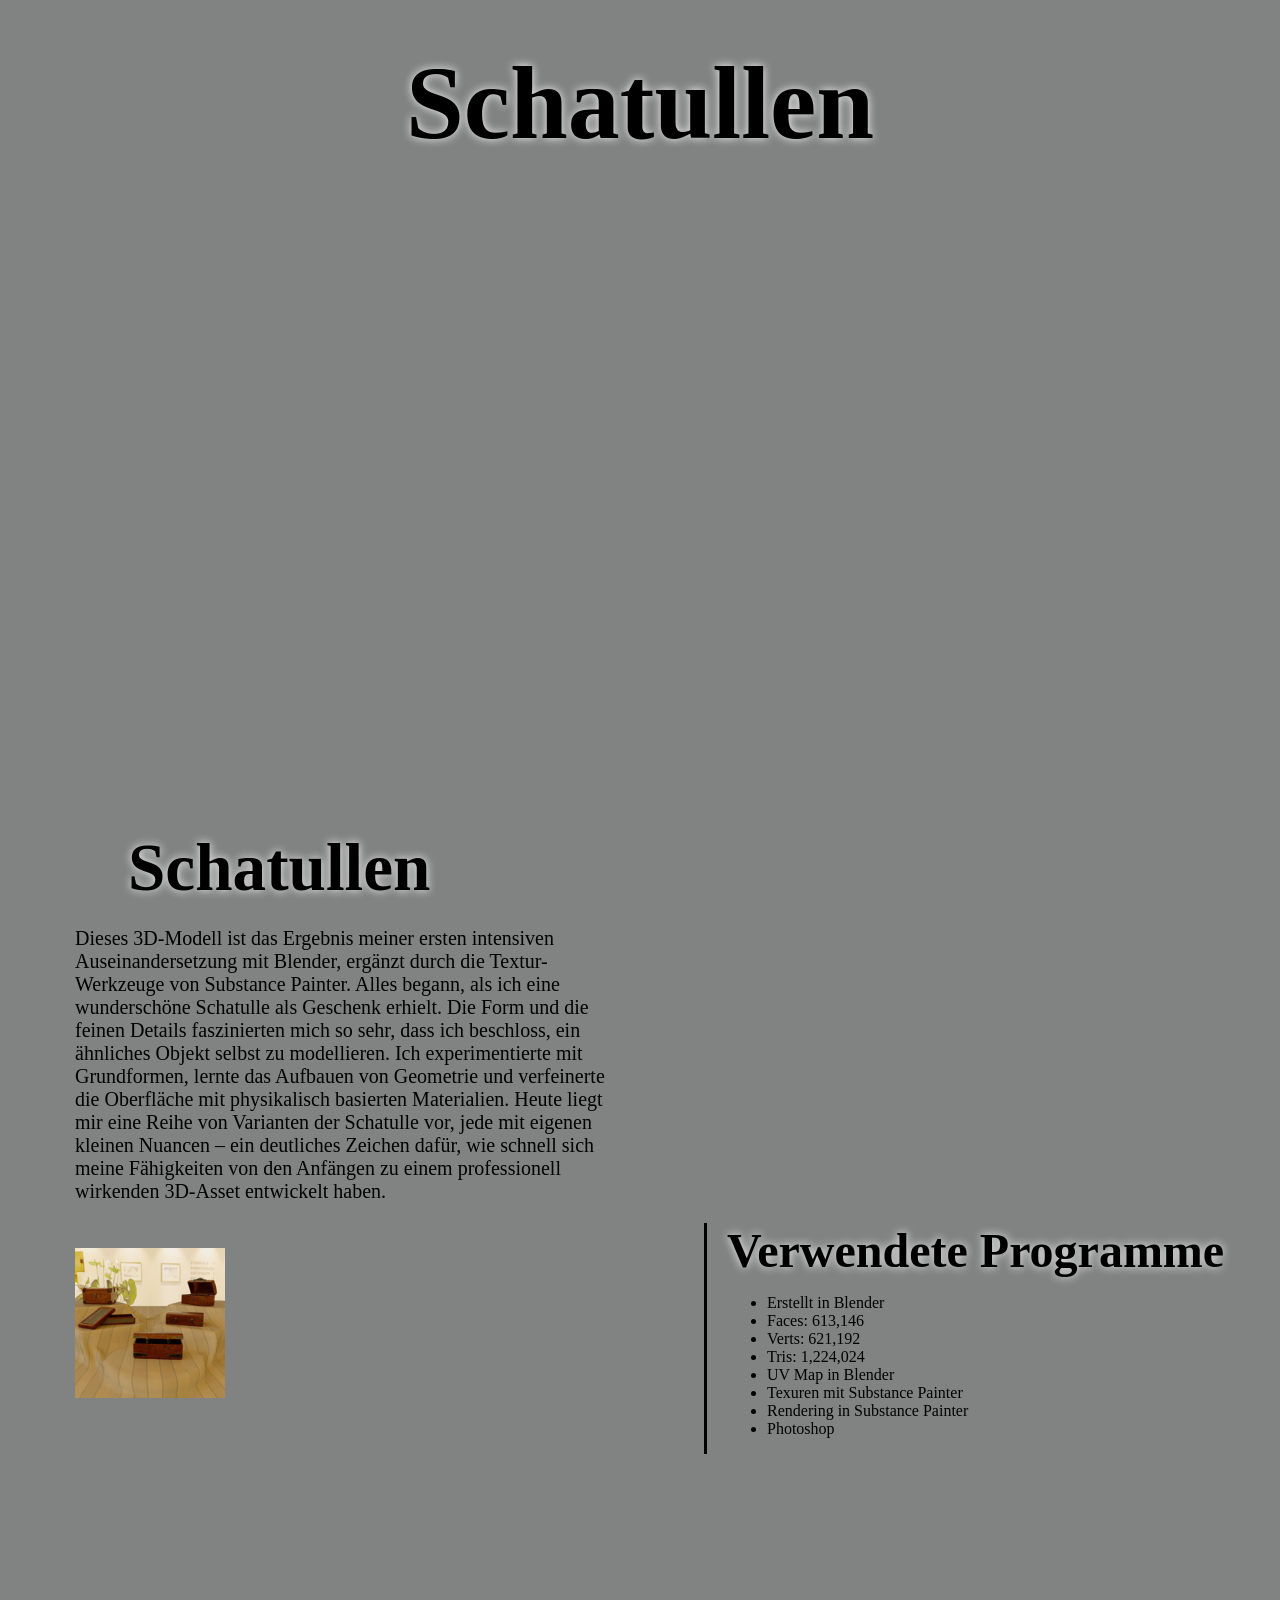
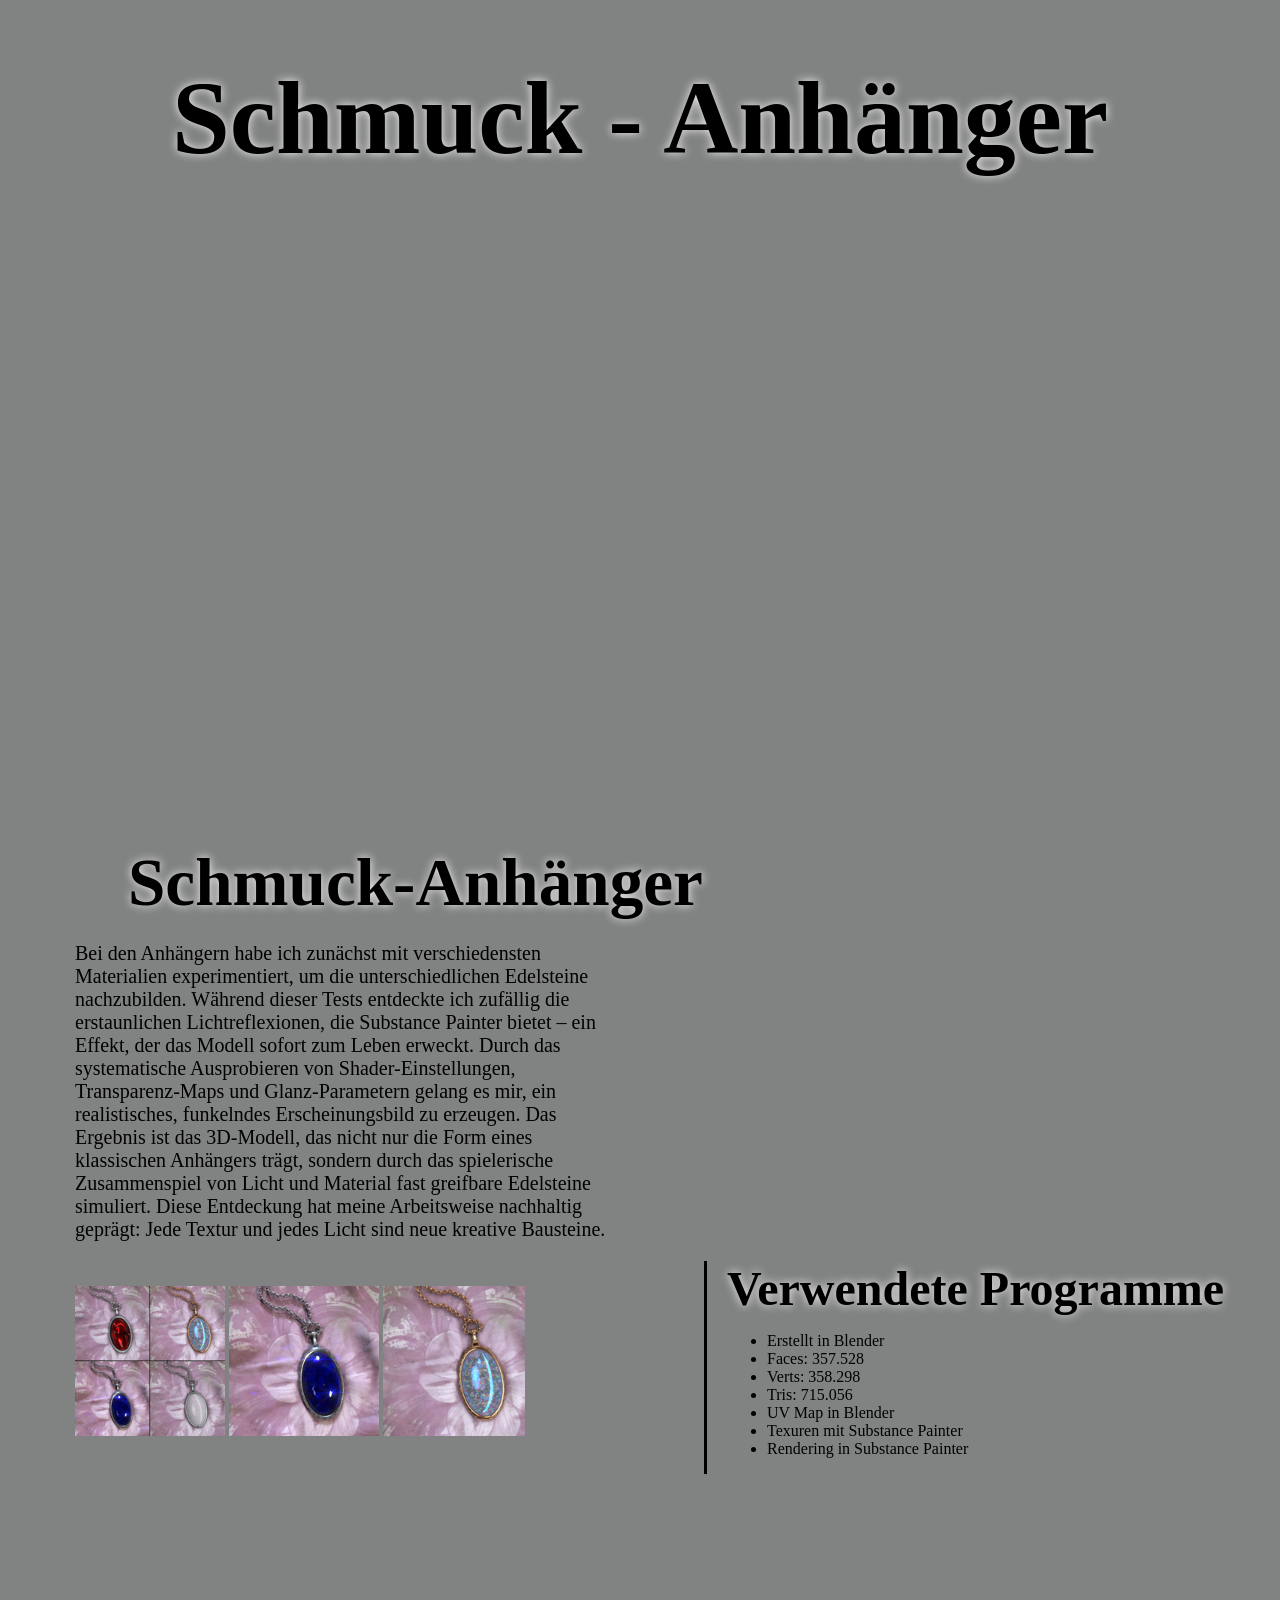
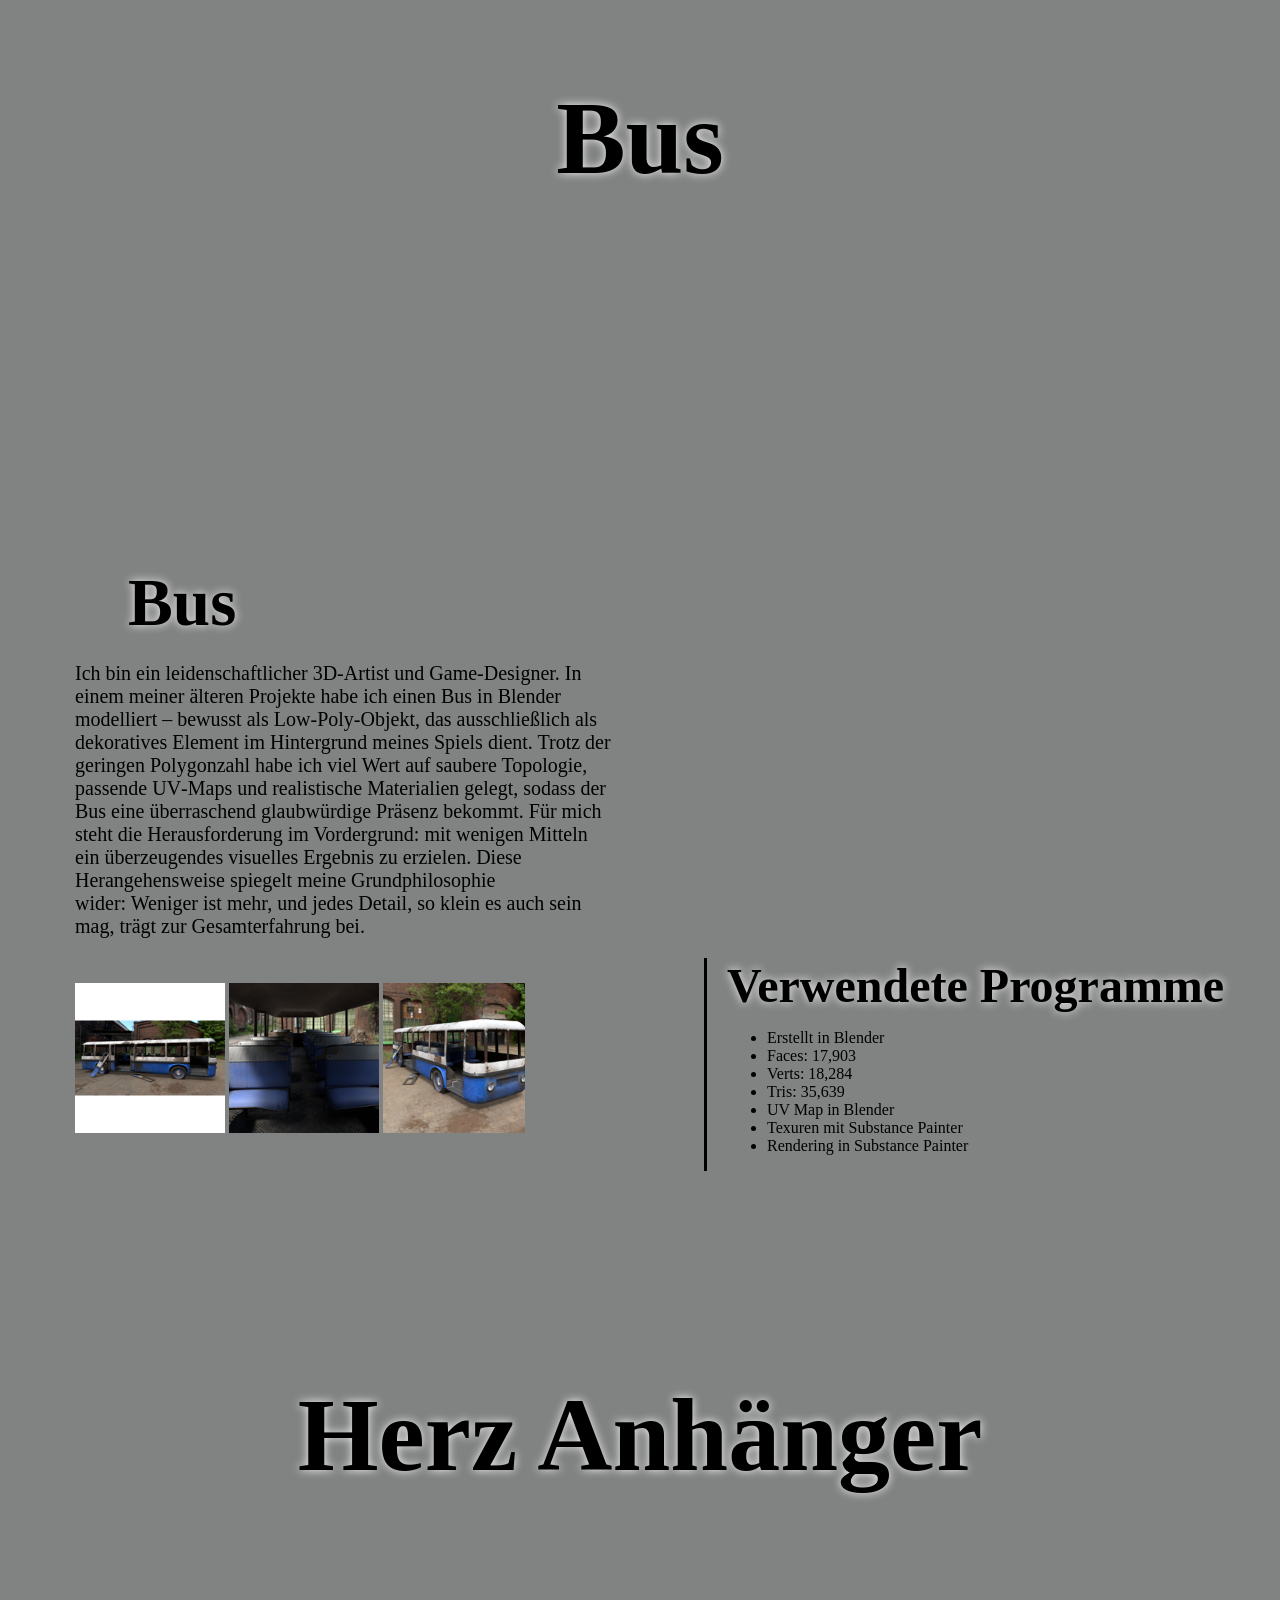
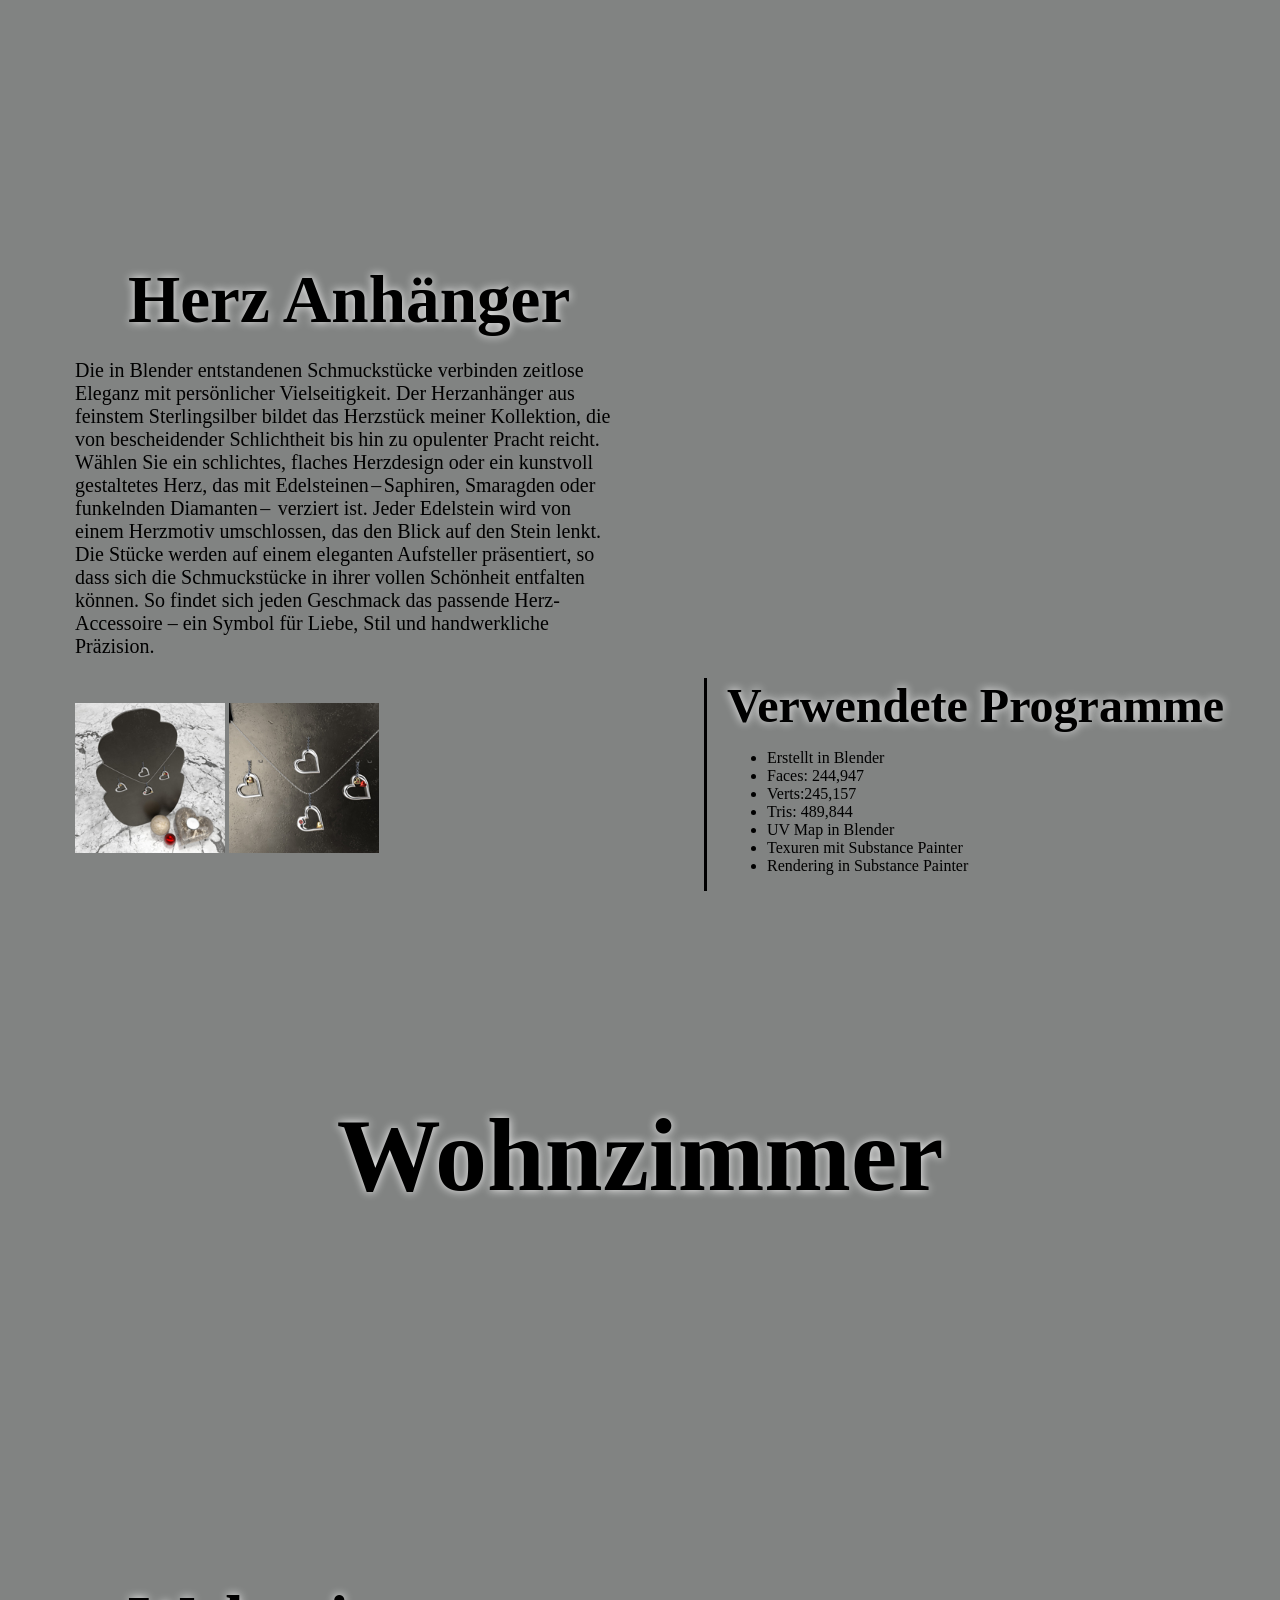
==== commit 20284dc4: "Add files via upload" ====
--- a/Bilder-Galleri.html
+++ b/Bilder-Galleri.html
@@ -528,4 +528,4 @@
 			<a title="Kontakt" href="kontakt.html">Kontakt</a>
 		</P>
 	</footer>
-</body></html>
+</body></html>
